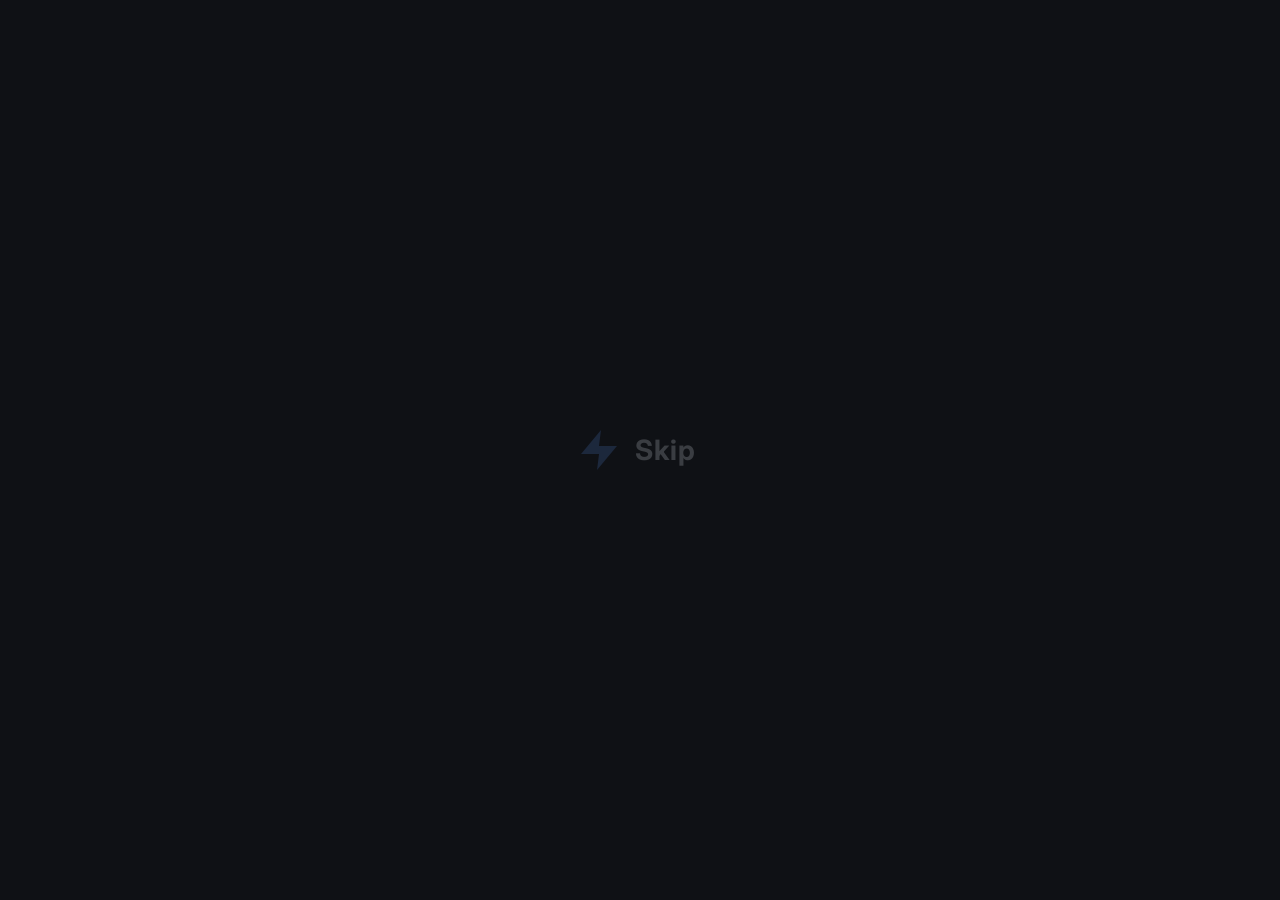
==== index.html @ 9372c8f4 "Add files via upload" ====
<!DOCTYPE html>
<html lang="en">
<head>
    <meta charset="UTF-8">
    <meta name="viewport" content="width=device-width, initial-scale=1.0, maximum-scale=1.0, user-scalable=no">
    <title>Skip | Chat</title>
    <link rel="preconnect" href="https://fonts.googleapis.com">
    <link href="https://fonts.googleapis.com/css2?family=Inter:wght@400;500;600;700&display=swap" rel="stylesheet">
    <link rel="stylesheet" href="style.css">
    <script src="https://unpkg.com/peerjs@1.5.2/dist/peerjs.min.js"></script>
</head>
<body>
    <div id="toast-container"></div>

    <!-- Shown immediately while Firebase determines if you're already logged in,
         so returning users don't see a flash of the login form every time.
         Held on screen for a minimum duration in app.js (not just "until auth
         resolves") so the trace animation always gets to play through fully. -->
    <div id="auth-loading-screen">
        <div class="brand-container">
            <!-- Lightning logo: a dim "base" glyph always visible, with a stroke that
                 traces its outline and a fill that "strikes" in with a glow. -->
            <svg class="skip-lightning" viewBox="0 0 24 24" xmlns="http://www.w3.org/2000/svg">
                <defs>
                    <!-- Static blur only — the glow is created by animating this
                         duplicate shape's opacity/scale, never by animating the
                         filter itself. iOS Safari is unreliable at animating
                         `filter: drop-shadow()` (it can just silently not render),
                         but animating opacity/transform on a pre-blurred copy works
                         everywhere. -->
                    <filter id="skipLogoGlowBlur" x="-60%" y="-60%" width="220%" height="220%">
                        <feGaussianBlur stdDeviation="2.2" />
                    </filter>
                </defs>
                <path class="lightning-base" d="M13 2L3 14h9l-1 8 10-12h-9l1-8z" />
                <path class="lightning-glow" d="M13 2L3 14h9l-1 8 10-12h-9l1-8z" filter="url(#skipLogoGlowBlur)" />
                <path class="lightning-fill" d="M13 2L3 14h9l-1 8 10-12h-9l1-8z" />
                <path class="lightning-stroke" d="M13 2L3 14h9l-1 8 10-12h-9l1-8z" />
            </svg>
            <!-- "Skip" wordmark, traced the same way as the logo for a unified feel.
                 dominant-baseline + y="50%" keeps it vertically centered on the logo. -->
            <svg class="skip-text-svg" viewBox="0 0 80 48" xmlns="http://www.w3.org/2000/svg">
                <defs>
                    <filter id="skipTextGlowBlur" x="-60%" y="-60%" width="220%" height="220%">
                        <feGaussianBlur stdDeviation="2.6" />
                    </filter>
                </defs>
                <text class="text-base" x="0" y="50%" dominant-baseline="central">Skip</text>
                <text class="text-glow" x="0" y="50%" dominant-baseline="central" filter="url(#skipTextGlowBlur)">Skip</text>
                <text class="text-fill" x="0" y="50%" dominant-baseline="central">Skip</text>
                <text class="text-stroke" x="0" y="50%" dominant-baseline="central">Skip</text>
            </svg>
        </div>
    </div>

    <div id="auth-section" style="display: none;">
        <div class="auth-logo">
            <svg width="40" height="40" viewBox="0 0 24 24" class="auth-logo-icon">
                <defs>
                    <filter id="authLogoGlowBlur" x="-60%" y="-60%" width="220%" height="220%">
                        <feGaussianBlur stdDeviation="2" />
                    </filter>
                </defs>
                <path class="auth-logo-icon-base" d="M13 2L3 14h9l-1 8 10-12h-9l1-8z"/>
                <path class="auth-logo-icon-glow" d="M13 2L3 14h9l-1 8 10-12h-9l1-8z" filter="url(#authLogoGlowBlur)"/>
                <path class="auth-logo-icon-fill" d="M13 2L3 14h9l-1 8 10-12h-9l1-8z"/>
            </svg>
            <span>Skip</span>
        </div>

        <!-- LOGIN VIEW -->
        <div id="auth-login-view">
            <h2>Welcome back</h2>
            <p class="auth-sub">We're so excited to see you again!</p>

            <div class="auth-field">
                <label for="login-email">Email</label>
                <input type="email" id="login-email" placeholder="you@example.com" autocomplete="email">
                <span class="auth-field-error" id="login-email-error"></span>
            </div>
            <div class="auth-field">
                <label for="login-password">Password</label>
                <input type="password" id="login-password" placeholder="••••••••" autocomplete="current-password">
                <span class="auth-field-error" id="login-password-error"></span>
            </div>

            <div class="auth-form-error" id="login-form-error" style="display:none;"></div>

            <button id="login-btn"><span class="btn-label">Log In</span><span class="btn-spinner" style="display:none;"></span></button>

            <p class="auth-switch">Need an account? <a id="show-register-link">Register</a></p>
        </div>

        <!-- REGISTER VIEW -->
        <div id="auth-register-view" style="display: none;">
            <h2>Create an account</h2>
            <p class="auth-sub">Join Skip in a few seconds</p>

            <!-- Identity comes first and gets its own visual weight — a live avatar
                 preview next to the username input, instead of a username field that
                 looked identical to (and got lost among) the credential fields below. -->
            <div class="auth-identity">
                <div class="auth-identity-avatar" id="reg-avatar-preview">?</div>
                <div class="auth-field auth-field-username">
                    <label for="reg-username">Username</label>
                    <div class="auth-username-wrap">
                        <span class="auth-username-at">@</span>
                        <input type="text" id="reg-username" placeholder="noxy" autocomplete="off" maxlength="20">
                    </div>
                    <span class="auth-field-error" id="reg-username-error"></span>
                </div>
            </div>

            <div class="auth-divider"><span>Account details</span></div>

            <div class="auth-field">
                <label for="reg-email">Email</label>
                <input type="email" id="reg-email" placeholder="you@example.com" autocomplete="email">
                <span class="auth-field-error" id="reg-email-error"></span>
            </div>
            <div class="auth-field">
                <label for="reg-password">Password</label>
                <input type="password" id="reg-password" placeholder="At least 6 characters" autocomplete="new-password">
                <span class="auth-field-error" id="reg-password-error"></span>
            </div>
            <div class="auth-field">
                <label for="reg-password-confirm">Confirm Password</label>
                <input type="password" id="reg-password-confirm" placeholder="••••••••" autocomplete="new-password">
                <span class="auth-field-error" id="reg-password-confirm-error"></span>
            </div>

            <div class="auth-form-error" id="register-form-error" style="display:none;"></div>

            <button id="register-btn"><span class="btn-label">Create Account</span><span class="btn-spinner" style="display:none;"></span></button>

            <p class="auth-switch">Already have an account? <a id="show-login-link">Log In</a></p>
        </div>
    </div>

    <div id="app-container" style="display: none;">
        <!-- Far Left: Server Sidebar -->
        <div id="server-sidebar">
            <div class="server-icon active" id="home-btn" title="Direct Messages">
                <svg width="26" height="26" viewBox="0 0 24 24" fill="currentColor"><path d="M13 2L3 14h9l-1 8 10-12h-9l1-8z"/></svg>
            </div>
            <div class="server-list-separator"></div>
            <div id="server-list"></div>
            <div class="server-icon" id="create-server-btn" title="Create Server">
                <svg width="20" height="20" viewBox="0 0 24 24" fill="none" stroke="currentColor" stroke-width="2.5"><line x1="12" y1="5" x2="12" y2="19"/><line x1="5" y1="12" x2="19" y2="12"/></svg>
            </div>
            <div class="server-icon" id="join-server-btn" title="Join Server">
                <svg width="20" height="20" viewBox="0 0 24 24" fill="none" stroke="currentColor" stroke-width="2"><circle cx="12" cy="12" r="10"></circle><line x1="2" y1="12" x2="22" y2="12"></line><path d="M12 2a15.3 15.3 0 0 1 4 10 15.3 15.3 0 0 1-4 10 15.3 15.3 0 0 1-4-10 15.3 15.3 0 0 1 4-10z"></path></svg>
            </div>
        </div>

        <!-- Middle: Channel Sidebar -->
        <div id="channel-sidebar">
            <div id="sidebar-header">
                <div style="flex-grow: 1; display:flex; flex-direction:column; justify-content:flex-start; width: 100%;">
                    <div id="server-header-clickable">
                        <h3 id="server-name-display">Friends & DMs</h3>
                        <span id="server-dropdown-arrow" style="display: none;">▼</span>
                    </div>
                    <div id="server-stats-display" style="display:none; font-size:11px; color:rgba(255,255,255,0.7); text-shadow: 0 1px 2px rgba(0,0,0,0.8); margin-top:2px; padding-left:6px;"></div>
                </div>
                
                <div id="server-dropdown" style="display: none;">
                    <div class="dropdown-item" id="menu-server-settings" style="display: none;">
                        <svg class="svg-icon" viewBox="0 0 24 24"><path d="M12 15a3 3 0 1 0 0-6 3 3 0 0 0 0 6Z"/><path d="M19.4 15a1.65 1.65 0 0 0 .33 1.82l.06.06a2 2 0 0 1 0 2.83 2 2 0 0 1-2.83 0l-.06-.06a1.65 1.65 0 0 0-1.82-.33 1.65 1.65 0 0 0-1 1.51V21a2 2 0 0 1-2 2 2 2 0 0 1-2-2v-.09A1.65 1.65 0 0 0 9 19.4a1.65 1.65 0 0 0-1.82.33l-.06.06a2 2 0 0 1-2.83 0 2 2 0 0 1 0-2.83l.06-.06a1.65 1.65 0 0 0 .33-1.82 1.65 1.65 0 0 0-1.51-1H3a2 2 0 0 1-2-2 2 2 0 0 1 2-2h.09A1.65 1.65 0 0 0 4.6 9a1.65 1.65 0 0 0-.33-1.82l-.06-.06a2 2 0 0 1 0-2.83 2 2 0 0 1 2.83 0l.06.06a1.65 1.65 0 0 0 1.82.33H9a1.65 1.65 0 0 0 1-1.51V3a2 2 0 0 1 2-2 2 2 0 0 1 2 2v.09a1.65 1.65 0 0 0 1 1.51 1.65 1.65 0 0 0 1.82-.33l.06-.06a2 2 0 0 1 2.83 0 2 2 0 0 1 0 2.83l-.06.06a1.65 1.65 0 0 0-.33 1.82V9a1.65 1.65 0 0 0 1.51 1H21a2 2 0 0 1 2 2 2 2 0 0 1-2 2h-.09a1.65 1.65 0 0 0-1.51 1Z"/></svg> Server Settings
                    </div>
                    <div class="dropdown-item" id="menu-add-category" style="display: none;">
                        <svg class="svg-icon" viewBox="0 0 24 24"><path d="M4 20h16a2 2 0 0 0 2-2V8a2 2 0 0 0-2-2h-7.93a2 2 0 0 1-1.66-.9l-.82-1.2A2 2 0 0 0 7.93 3H4a2 2 0 0 0-2 2v13c0 1.1.9 2 2 2Z"/><line x1="12" y1="10" x2="12" y2="16"/><line x1="9" y1="13" x2="15" y2="13"/></svg> Add Category
                    </div>
                    <div class="dropdown-item" id="menu-add-text" style="display: none;">
                        <svg class="svg-icon" viewBox="0 0 24 24"><line x1="4" y1="9" x2="20" y2="9"></line><line x1="4" y1="15" x2="20" y2="15"></line><line x1="10" y1="3" x2="8" y2="21"></line><line x1="16" y1="3" x2="14" y2="21"></line></svg> Add Text Channel
                    </div>
                    <div class="dropdown-item" id="menu-add-voice" style="display: none;">
                        <svg class="svg-icon" viewBox="0 0 24 24"><polygon points="11 5 6 9 2 9 2 15 6 15 11 19 11 5"></polygon><path d="M19.07 4.93a10 10 0 0 1 0 14.14M15.54 8.46a5 5 0 0 1 0 7.07"></path></svg> Add Voice Channel
                    </div>
                    <div class="dropdown-item" id="menu-add-download" style="display: none;">
                        <svg class="svg-icon" viewBox="0 0 24 24"><path d="M21 15v4a2 2 0 0 1-2 2H5a2 2 0 0 1-2-2v-4"/><polyline points="7 10 12 15 17 10"/><line x1="12" y1="15" x2="12" y2="3"/></svg> Add Download Channel
                    </div>
                    <div class="dropdown-item invite-item" id="menu-invite">
                        <svg class="svg-icon" viewBox="0 0 24 24"><path d="M16 21v-2a4 4 0 0 0-4-4H5a4 4 0 0 0-4 4v2"></path><circle cx="8.5" cy="7" r="4"></circle><line x1="20" y1="8" x2="20" y2="14"></line><line x1="23" y1="11" x2="17" y2="11"></line></svg> Invite People
                    </div>
                    <div style="height:1px; background:var(--border-color); margin:5px 0;"></div>
                    <div class="dropdown-item" id="menu-leave-server" style="display: none; color: var(--accent-danger);">
                        <svg class="svg-icon" viewBox="0 0 24 24"><path d="M9 21H5a2 2 0 0 1-2-2V5a2 2 0 0 1 2-2h4"></path><polyline points="16 17 21 12 16 7"></polyline><line x1="21" y1="12" x2="9" y2="12"></line></svg> Leave Server
                    </div>
                </div>
            </div>
            
            <div id="home-sidebar-content">
                <div class="home-nav-item active" id="nav-home-btn">
                    <svg width="20" height="20" viewBox="0 0 24 24" fill="none" stroke="currentColor" stroke-width="2"><path d="M3 9l9-7 9 7v11a2 2 0 0 1-2 2H5a2 2 0 0 1-2-2z"/><polyline points="9 22 9 12 15 12 15 22"/></svg>
                    <span>Home</span>
                </div>
                <div class="home-nav-item" id="nav-news-btn">
                    <svg width="20" height="20" viewBox="0 0 24 24" fill="none" stroke="currentColor" stroke-width="2"><path d="M19 20H5a2 2 0 0 1-2-2V6a2 2 0 0 1 2-2h10a2 2 0 0 1 2 2v1m2 13a2 2 0 0 1-2-2V7m2 13a2 2 0 0 0 2-2V9a2 2 0 0 0-2-2h-2m-4-3H9M7 16h6M7 8h6v4H7V8z"/></svg>
                    <span>News & Updates</span>
                </div>
                <div class="home-nav-item" id="nav-friends-btn">
                    <svg width="20" height="20" viewBox="0 0 24 24"><path fill="currentColor" d="M12 11a4 4 0 1 0 0-8 4 4 0 0 0 0 8zm0 2c-2.67 0-8 1.34-8 4v3h16v-3c0-2.66-5.33-4-8-4z"/></svg>
                    <span>Friends</span>
                </div>
                <div class="home-nav-item" id="nav-requests-btn">
                    <svg width="20" height="20" viewBox="0 0 24 24"><path fill="currentColor" d="M15 12c2.21 0 4-1.79 4-4s-1.79-4-4-4-4 1.79-4 4 1.79 4 4 4zm-9-2V7H4v3H1v2h3v3h2v-3h3v-2H6zm9 4c-2.67 0-8 1.34-8 4v3h16v-3c0-2.66-5.33-4-8-4z"/></svg>
                    <span>Requests</span>
                    <div id="fr-badge" class="unread-indicator pill" style="display: none; position: relative; top: 0; right: 0; margin-left: auto;"></div>
                </div>
                <div class="channel-category" style="margin-top: 15px; margin-bottom: 5px; cursor: default;">Direct Messages</div>
                <div id="dm-list"></div>
            </div>

            <div id="channel-list" style="display: none;"></div>
            
            <div id="voice-controls-area" style="display: none;">
                <div id="voice-status">
                    <svg width="16" height="16" viewBox="0 0 24 24" fill="none" stroke="var(--accent-success)" stroke-width="2"><path d="M22 11.08V12a10 10 0 1 1-5.93-9.14"></path><polyline points="22 4 12 14.01 9 11.01"></polyline></svg>
                    <span style="margin-left:5px;">Voice Connected</span>
                </div>
                <div id="voice-controls">
                    <button id="mute-btn" class="vc-btn" title="Toggle Mute"><svg width="20" height="20" viewBox="0 0 24 24" fill="none" stroke="currentColor" stroke-width="2"><path d="M12 2a3 3 0 0 0-3 3v7a3 3 0 0 0 6 0V5a3 3 0 0 0-3-3Z"></path><path d="M19 10v2a7 7 0 0 1-14 0v-2"></path><line x1="12" y1="19" x2="12" y2="22"></line></svg></button>
                    <button id="deafen-btn" class="vc-btn" title="Toggle Deafen"><svg width="20" height="20" viewBox="0 0 24 24" fill="none" stroke="currentColor" stroke-width="2"><path d="M3 18v-6a9 9 0 0 1 18 0v6"></path><path d="M21 19a2 2 0 0 1-2 2h-1a2 2 0 0 1-2-2v-3a2 2 0 0 1 2-2h3zM3 19a2 2 0 0 0 2 2h1a2 2 0 0 0 2-2v-3a2 2 0 0 0-2-2H3z"></path></svg></button>
                    <button id="disconnect-vc-btn" class="vc-btn" title="Disconnect" style="color: var(--accent-danger);"><svg width="20" height="20" viewBox="0 0 24 24" fill="none" stroke="currentColor" stroke-width="2"><path d="M10.68 13.31a16 16 0 0 0 3.41 2.6l1.27-1.27a2 2 0 0 1 2.11-.45 12.84 12.84 0 0 0 2.81.7 2 2 0 0 1 1.72 2v3a2 2 0 0 1-2.18 2 19.79 19.79 0 0 1-8.63-3.07 19.42 19.42 0 0 1-3.33-2.67m-2.67-3.34a19.79 19.79 0 0 1-3.07-8.63A2 2 0 0 1 4.11 2h3a2 2 0 0 1 2 1.72 12.84 12.84 0 0 0 .7 2.81 2 2 0 0 1-.45 2.11L8.09 9.91"></path><line x1="22" y1="2" x2="2" y2="22"></line></svg></button>
                </div>
            </div>

            
        </div>
        <div id="user-controls-dock">
            <div class="uc-profile-section" id="uc-profile-trigger" title="User Menu">
                <div class="avatar-container">
                    <img id="my-avatar" class="avatar-small" src="" alt="Me">
                    <div id="my-status-indicator" class="status-indicator status-online"></div>
                </div>
                <div id="user-info">
                    <div id="user-display" style="font-weight: 600; color: var(--text-bright); font-size:14px;">User</div>
                    <div id="user-tag-display" style="font-size: 11px; color: var(--text-muted);">#0000</div>
                </div>
            </div>
            
            <div class="uc-actions">
                <button id="open-settings-btn" class="uc-btn" title="User Settings">
                    <svg width="20" height="20" viewBox="0 0 24 24" fill="none" stroke="currentColor" stroke-width="2"><path d="M12 15a3 3 0 1 0 0-6 3 3 0 0 0 0 6Z"/><path d="M19.4 15a1.65 1.65 0 0 0 .33 1.82l.06.06a2 2 0 0 1 0 2.83 2 2 0 0 1-2.83 0l-.06-.06a1.65 1.65 0 0 0-1.82-.33 1.65 1.65 0 0 0-1 1.51V21a2 2 0 0 1-2 2 2 2 0 0 1-2-2v-.09A1.65 1.65 0 0 0 9 19.4a1.65 1.65 0 0 0-1.82.33l-.06.06a2 2 0 0 1-2.83 0 2 2 0 0 1 0-2.83l.06-.06a1.65 1.65 0 0 0 .33-1.82 1.65 1.65 0 0 0-1.51-1H3a2 2 0 0 1-2-2 2 2 0 0 1 2-2h.09A1.65 1.65 0 0 0 4.6 9a1.65 1.65 0 0 0-.33-1.82l-.06-.06a2 2 0 0 1 0-2.83 2 2 0 0 1 2.83 0l.06.06a1.65 1.65 0 0 0 1.82.33H9a1.65 1.65 0 0 0 1-1.51V3a2 2 0 0 1 2-2 2 2 0 0 1 2 2v.09a1.65 1.65 0 0 0 1 1.51 1.65 1.65 0 0 0 1.82-.33l.06-.06a2 2 0 0 1 2.83 0 2 2 0 0 1 0 2.83l-.06.06a1.65 1.65 0 0 0-.33 1.82V9a1.65 1.65 0 0 0 1.51 1H21a2 2 0 0 1 2 2 2 2 0 0 1-2 2h-.09a1.65 1.65 0 0 0-1.51 1Z"/></svg>
                </button>
            </div>
            
            <div id="status-selector" style="display:none; position: absolute; bottom: calc(100% + 12px); left: 0; width: 230px; background: #111214; border: 1px solid rgba(255,255,255,0.06); border-radius: 8px; padding: 8px; z-index: 200; box-shadow: 0 8px 24px rgba(0,0,0,0.6); animation: slideUp 0.15s ease; user-select: none;">
                
                <div class="status-option" id="quick-edit-profile" style="color:var(--text-bright);">
                    <svg width="18" height="18" viewBox="0 0 24 24" fill="none" stroke="currentColor" stroke-width="2"><path d="M12 20h9"></path><path d="M16.5 3.5a2.121 2.121 0 0 1 3 3L7 19l-4 1 1-4L16.5 3.5z"></path></svg> 
                    <span>Edit Profile</span>
                </div>
                
                <div style="height:1px; background:rgba(255,255,255,0.06); margin: 6px 4px;"></div>
                
                <div class="status-option" data-status="online">
                    <svg width="14" height="14" viewBox="0 0 24 24"><circle cx="12" cy="12" r="10" fill="var(--accent-success)"/></svg> 
                    <span>Online</span>
                </div>
                <div class="status-option" data-status="idle">
                    <svg width="14" height="14" viewBox="0 0 24 24"><path d="M12 22C17.5228 22 22 17.5228 22 12C22 6.47715 17.5228 2 12 2C11.4552 2 10.9205 2.04353 10.4 2.12646C13.6874 3.75475 16 7.15174 16 11.0001C16 15.6562 12.6397 19.5186 8.2435 20.3014C9.40871 21.3789 10.6559 22 12 22Z" fill="var(--accent-warning)"/></svg>
                    <span>Idle</span>
                </div>
                <div class="status-option" data-status="dnd">
                    <svg width="14" height="14" viewBox="0 0 24 24"><path d="M12 2C6.48 2 2 6.48 2 12C2 17.52 6.48 22 12 22C17.52 22 22 17.52 22 12C22 6.48 17.52 2 12 2ZM17 13H7V11H17V13Z" fill="var(--accent-danger)"/></svg>
                    <span>Do Not Disturb</span>
                </div>
                <div class="status-option" data-status="offline">
                    <svg width="14" height="14" viewBox="0 0 24 24"><path d="M12 2C6.48 2 2 6.48 2 12s4.48 10 10 10 10-4.48 10-10S17.52 2 12 2Zm0 16c-3.31 0-6-2.69-6-6s2.69-6 6-6 6 2.69 6 6-2.69 6-6 6Z" fill="var(--text-muted)"/></svg>
                    <span>Invisible</span>
                </div>
                
            </div>
        </div>

        <div id="main-view-container" style="flex-grow: 1; display: flex; position: relative;">
            
            <!-- Home / Friends View -->
            <div id="home-area" style="display: flex; flex-direction: column; width: 100%;">
                <div id="home-header" style="padding: 15px; border-bottom: 1px solid var(--border-color); display: flex; align-items: center;">
                    <button id="mobile-back-btn-home" class="mobile-back-btn" title="Back">
                        <svg width="24" height="24" viewBox="0 0 24 24" fill="none" stroke="currentColor" stroke-width="2"><line x1="19" y1="12" x2="5" y2="12"></line><polyline points="12 19 5 12 12 5"></polyline></svg>
                    </button>
                    <div id="home-header-home" style="display: flex; align-items: center; width: 100%;">
                        <svg width="22" height="22" viewBox="0 0 24 24" fill="none" stroke="currentColor" stroke-width="2" style="color: var(--text-muted);"><path d="M3 9l9-7 9 7v11a2 2 0 0 1-2 2H5a2 2 0 0 1-2-2z"/><polyline points="9 22 9 12 15 12 15 22"/></svg>
                        <span style="font-weight: 600; margin-left: 10px; font-size: 16px; color: var(--text-bright);">Home</span>
                    </div>
                    <div id="home-header-news" style="display: none; align-items: center; width: 100%;">
                        <svg width="22" height="22" viewBox="0 0 24 24" fill="none" stroke="currentColor" stroke-width="2" style="color: var(--text-muted);"><path d="M19 20H5a2 2 0 0 1-2-2V6a2 2 0 0 1 2-2h10a2 2 0 0 1 2 2v1m2 13a2 2 0 0 1-2-2V7m2 13a2 2 0 0 0 2-2V9a2 2 0 0 0-2-2h-2m-4-3H9M7 16h6M7 8h6v4H7V8z"/></svg>
                        <span style="font-weight: 600; margin-left: 10px; font-size: 16px; color: var(--text-bright);">Skip Changelog</span>
                    </div>
                    <div id="home-header-friends" style="display: flex; align-items: center; width: 100%;">
                        <svg width="22" height="22" viewBox="0 0 24 24" style="color: var(--text-muted);"><path fill="currentColor" d="M12 11a4 4 0 1 0 0-8 4 4 0 0 0 0 8zm0 2c-2.67 0-8 1.34-8 4v3h16v-3c0-2.66-5.33-4-8-4z"/></svg>
                        <span style="font-weight: 600; margin-left: 10px; font-size: 16px; color: var(--text-bright);">Friends</span>
                        <div class="header-divider"></div>
                        <button id="add-friend-btn-green" class="green-btn">Add Friend</button>
                    </div>
                    <div id="home-header-requests" style="display: none; align-items: center; width: 100%;">
                        <svg width="22" height="22" viewBox="0 0 24 24" style="color: var(--text-muted);"><path fill="currentColor" d="M15 12c2.21 0 4-1.79 4-4s-1.79-4-4-4-4 1.79-4 4 1.79 4 4 4zm-9-2V7H4v3H1v2h3v3h2v-3h3v-2H6zm9 4c-2.67 0-8 1.34-8 4v3h16v-3c0-2.66-5.33-4-8-4z"/></svg>
                        <span style="font-weight: 600; margin-left: 10px; font-size: 16px; color: var(--text-bright);">Friend Requests</span>
                    </div>
                </div>
                <div id="home-content" style="flex-grow: 1; padding: 20px; overflow-y: auto;"></div>
            </div>

            <!-- Chat Area -->
            <div id="chat-area" style="display: none; flex-direction: column; width: 100%;">
                <div id="chat-header">
                    <button id="mobile-back-btn" class="mobile-back-btn" title="Back">
                        <svg width="24" height="24" viewBox="0 0 24 24" fill="none" stroke="currentColor" stroke-width="2"><line x1="19" y1="12" x2="5" y2="12"></line><polyline points="12 19 5 12 12 5"></polyline></svg>
                    </button>
                    <span id="chat-title" style="color: var(--text-bright);">Select a chat</span>
                    <span id="invite-code-display" style="display: none;"></span>
                    <div style="flex-grow: 1;"></div>
                    <button id="toggle-members-btn" class="small-btn" style="display: none; font-size: 16px; padding: 4px 8px; background: transparent; color: var(--text-muted);" title="Toggle Member List">
                        <svg width="22" height="22" viewBox="0 0 24 24" fill="currentColor"><path d="M12 11a4 4 0 1 0 0-8 4 4 0 0 0 0 8zm0 2c-2.67 0-8 1.34-8 4v3h16v-3c0-2.66-5.33-4-8-4z"/></svg>
                    </button>
                </div>
                
                <div id="chat-loading-spinner" style="display:none; text-align:center; padding: 10px; color: var(--text-muted); font-size: 12px;">
                    <svg class="loading-spinner" width="20" height="20" viewBox="0 0 24 24" fill="none" stroke="currentColor" stroke-width="2" style="vertical-align: middle; margin-right:5px;"><circle cx="12" cy="12" r="10"></circle><path d="M12 2a10 10 0 0 1 10 10"></path></svg> Loading older messages...
                </div>

                <!-- Messages + sticker overlay wrapper -->
                <div id="messages-wrapper">
                    <div id="messages"></div>
                    <!-- Sticker layer is created dynamically inside #messages by app.js so it scrolls
                         together with the message it's anchored to, and survives chat switches -->
                    <!-- Sticker visibility toggle (appears on hover) -->
                    <button id="sticker-hide-btn" title="Hide emoji stickers" style="display:none;">
                        <svg width="14" height="14" viewBox="0 0 24 24" fill="none" stroke="currentColor" stroke-width="2.5"><path d="M17.94 17.94A10.07 10.07 0 0 1 12 20c-7 0-11-8-11-8a18.45 18.45 0 0 1 5.06-5.94M9.9 4.24A9.12 9.12 0 0 1 12 4c7 0 11 8 11 8a18.5 18.5 0 0 1-2.16 3.19m-6.72-1.07a3 3 0 1 1-4.24-4.24"/><line x1="1" y1="1" x2="23" y2="23"/></svg>
                    </button>
                </div>

                <div id="typing-indicator" style="display: none;"></div>

                <div id="scroll-bottom-btn">
                    <svg width="16" height="16" viewBox="0 0 24 24" fill="none" stroke="currentColor" stroke-width="2.5"><polyline points="6 9 12 15 18 9"></polyline></svg>
                </div>
                
                <div id="message-input-area">
                    <div id="reply-banner" style="display: none;">
                        <span id="reply-banner-text">Replying to User</span>
                        <button id="cancel-reply-btn" title="Cancel Reply">✖</button>
                    </div>

                    <div id="attachment-preview-area" style="display: none;">
                        <div class="attachment-preview-wrapper">
                            <img id="attachment-preview-img" src="" style="display:none;">
                            <video id="attachment-preview-vid" controls style="display:none; max-width:200px; max-height:120px; border-radius:6px;"></video>
                            <div id="attachment-preview-file" style="display:none;"></div>
                            <button id="remove-attachment-btn" title="Remove Attachment">✖</button>
                        </div>
                    </div>
                    
                    <div id="mention-menu" style="display: none;"></div>

                    <div id="message-input-wrapper">
                        <!-- Attachment button -->
                        <button id="upload-file-btn" disabled title="Add Attachment" class="input-action-btn">
                            <svg width="22" height="22" viewBox="0 0 24 24" fill="none" stroke="currentColor" stroke-width="2"><path d="M21.44 11.05l-9.19 9.19a6 6 0 0 1-8.49-8.49l9.19-9.19a4 4 0 0 1 5.66 5.66l-9.2 9.19a2 2 0 0 1-2.83-2.83l8.49-8.48"></path></svg>
                        </button>
                        <input type="file" id="file-upload" accept="image/*,image/gif,video/*,audio/*,.pdf,.doc,.docx,.txt,.zip,.rar" style="display: none;">

                        <textarea id="msg-input" placeholder="Message..." disabled autocomplete="off" rows="1"></textarea>
                        
                        <!-- Emoji / GIF button (GIF accessible via emoji picker tab) -->
                        <button id="emoji-picker-btn" disabled title="Add Emoji" class="input-action-btn">
                            <span id="ep-icon-span"><svg width="22" height="22" viewBox="0 0 24 24" fill="none" stroke="currentColor" stroke-width="2"><circle cx="12" cy="12" r="10"></circle><path d="M8 14s1.5 2 4 2 4-2 4-2"></path><line x1="9" y1="9" x2="9.01" y2="9"></line><line x1="15" y1="9" x2="15.01" y2="9"></line></svg></span>
                        </button>

                        <button id="send-btn" disabled title="Send" class="send-btn-styled">
                            <svg width="20" height="20" viewBox="0 0 24 24"><path fill="currentColor" d="M2.01 21L23 12 2.01 3 2 10l15 2-15 2z"/></svg>
                        </button>
                    </div>
                    
                    <!-- Emoji Picker -->
                    <div id="emoji-picker" style="display: none;">
                        <div id="emoji-picker-tabs-wrap">
                            <button id="ep-tabs-arrow-left" class="ep-tabs-arrow" title="Scroll left" style="display:none;">‹</button>
                            <div id="emoji-picker-tabs"></div>
                            <button id="ep-tabs-arrow-right" class="ep-tabs-arrow" title="Scroll right" style="display:none;">›</button>
                        </div>
                        <input type="text" id="emoji-search" placeholder="Search emojis..." autocomplete="off">
                        <div id="emoji-picker-content"></div>
                    </div>

                    <div id="gif-picker" style="display: none;">
    <div id="gif-picker-header">
        <input type="text" id="gif-search-input" placeholder="Search GIFs (powered by KLIPY)..." autocomplete="off">
        <button id="gif-search-btn">🔍</button>
    </div>
    
    <div id="gif-grid"></div>
    <div id="gif-loading" style="display:none; text-align:center; padding:20px; color:var(--text-muted);">Loading GIFs...</div>
    
    <div id="gif-picker-footer">
        <p>Powered by KLIPY</p>
    </div>
</div>
                </div>
            </div>

            <!-- Member Sidebar -->
            <div id="member-sidebar" style="display: none;">
                <div id="mobile-member-close-area">
                    <h3 style="margin:0; font-size:14px; color: var(--text-bright);">Members</h3>
                    <button id="close-members-mobile-btn" class="small-btn" style="background: transparent; color: var(--text-muted);">✖</button>
                </div>
                <div id="member-list-content"></div>
            </div>
        </div>
    </div>
    
    <div id="hidden-audio-container" style="display:none;"></div>

        <!-- User Profile Popout -->
    <div id="global-user-profile-modal" style="display: none; position: fixed; top: 0; left: 0; width: 100vw; height: 100vh; background: transparent; z-index: 4000;">
        <div class="modal-content profile-popout" style="padding: 0; width: 340px; overflow: hidden; background: var(--bg-secondary); position: absolute; box-shadow: 0 8px 24px rgba(0,0,0,0.6); border: 1px solid var(--border-color); border-radius: 10px;">
            
            <!-- Studio Background Layer (Lives behind the banner and the card) -->
            <div id="gup-studio-layer" style="position:absolute; inset:0; z-index:0;"></div>
            
            <!-- Banner Layer -->
            <div id="gup-banner" style="height: 100px; width: 100%; background: var(--accent-primary); background-color: #0e1218; position: relative; border-radius: 10px 10px 0 0; overflow: hidden; z-index: 1;">
                <div style="position: absolute; top: 10px; right: 10px; display: flex; gap: 8px; z-index: 10;">
                    <div class="action-circle message-btn" id="gup-send-message" title="Message" style="background: rgba(0,0,0,0.6); color: white; display: none; width: 32px; height: 32px;">
                        <svg width="18" height="18" viewBox="0 0 24 24" fill="currentColor"><path d="M20 2H4c-1.1 0-2 .9-2 2v18l4-4h14c1.1 0 2-.9 2-2V4c0-1.1-.9-2-2-2z"/></svg>
                    </div>
                    <div class="action-circle green" id="gup-add-friend" title="Add Friend" style="background: rgba(0,0,0,0.6); color: var(--accent-success); display: none; width: 32px; height: 32px;">
                        <svg width="18" height="18" viewBox="0 0 24 24" fill="none" stroke="currentColor" stroke-width="2"><path d="M16 21v-2a4 4 0 0 0-4-4H5a4 4 0 0 0-4 4v2"></path><circle cx="8.5" cy="7" r="4"></circle><line x1="20" y1="8" x2="20" y2="14"></line><line x1="23" y1="11" x2="17" y2="11"></line></svg>
                    </div>
                    <div class="action-circle red" id="gup-remove-friend" title="Remove Friend" style="background: rgba(0,0,0,0.6); color: var(--accent-danger); display: none; width: 32px; height: 32px;">
                        <svg width="18" height="18" viewBox="0 0 24 24" fill="none" stroke="currentColor" stroke-width="2"><path d="M16 21v-2a4 4 0 0 0-4-4H5a4 4 0 0 0-4 4v2"></path><circle cx="8.5" cy="7" r="4"></circle><line x1="18" y1="8" x2="23" y2="13"></line><line x1="23" y1="8" x2="18" y2="13"></line></svg>
                    </div>
                </div>
            </div>

            <!-- Profile Info Layer (z-index: 2 forces it above everything) -->
            <div style="padding: 15px; position: relative; z-index: 2;">
                <div id="gup-avatar-wrapper" style="position: absolute; top: -50px; left: 15px; z-index: 10;">
                    <img id="gup-avatar" src="" style="width: 80px; height: 80px; border-radius: 50%; border: 5px solid var(--bg-secondary); background: var(--bg-secondary); object-fit: cover;">
                </div>
                
                <div id="gup-inner-card" style="margin-top: 35px; background: rgba(15, 17, 21, 0.3); backdrop-filter: blur(12px); padding: 16px; border-radius: 8px; border: 1px solid rgba(255,255,255,0.08); box-shadow: 0 4px 15px rgba(0,0,0,0.2);">
                    <div style="display: flex; align-items: center; gap: 8px;">
                        <h3 id="gup-username" style="margin: 0; font-size: 18px; color: var(--text-bright); font-weight:700;">Username</h3>
                        <div id="gup-badges" style="display: flex; gap: 4px; align-items: center;"></div>
                    </div>
                    <div id="gup-tag" style="color: var(--text-muted); font-size: 13px; margin-bottom: 10px;">#0000</div>
                    
                    <div id="gup-bio-container" style="display: none; margin-top: 12px; border-top: 1px solid rgba(255,255,255,0.06); padding-top: 12px;">
                        <div style="font-size:11px; color:var(--text-bright); text-transform:uppercase; font-weight:800; margin-bottom:6px;">About Me</div>
                        <div id="gup-bio" style="font-size: 13.5px; color: #dbdee1; white-space: pre-wrap; word-wrap: break-word; line-height: 1.4;"></div>
                    </div>

                    <div id="gup-roles-container" style="display: none; border-top: 1px solid rgba(255,255,255,0.06); padding-top: 12px; margin-top: 12px;"></div>
                </div>
            </div>
        </div>
    </div>

    <!-- Confirm Modal -->
    <div id="confirm-modal" class="modal-overlay" style="display: none; z-index: 6000;">
        <div class="modal-content text-center" style="width: 360px;">
            <h3 id="confirm-modal-title" style="color: var(--text-bright);">Confirm</h3>
            <p id="confirm-modal-desc" style="color: var(--text-main); margin-bottom: 20px; font-size: 14px; word-break: break-word;"></p>
            <div style="display: flex; gap: 10px;">
                <button id="confirm-modal-yes" style="background-color: var(--accent-danger); flex: 1;">Yes</button>
                <button id="confirm-modal-no" style="background-color: var(--bg-hover); flex: 1;">Cancel</button>
            </div>
        </div>
    </div>

    <!-- Input Modal -->
    <div id="input-modal" class="modal-overlay" style="display: none; z-index: 6000;">
        <div class="modal-content" style="width: 360px;">
            <h3 id="input-modal-title" style="color: var(--text-bright);">Title</h3>
            <p id="input-modal-desc" style="color: var(--text-main); margin-bottom: 15px; font-size: 14px; display: none;"></p>
            <input type="text" id="input-modal-field" placeholder="..." autocomplete="off">
            <div style="margin-top: 15px; display: flex; gap: 10px;">
                <button id="input-modal-submit" style="flex: 1;">Submit</button>
                <button id="input-modal-cancel" style="background-color: var(--bg-hover); flex: 1;">Cancel</button>
            </div>
        </div>
    </div>

    <!-- Alert Modal -->
    <div id="alert-modal" class="modal-overlay" style="display: none; z-index: 6000;">
        <div class="modal-content text-center" style="width: 360px;">
            <h3 id="alert-modal-title" style="color: var(--text-bright);">Notice</h3>
            <p id="alert-modal-desc" style="color: var(--text-main); margin-bottom: 20px; font-size: 14px; word-break: break-word;"></p>
            <button id="alert-modal-ok" style="width: 100%;">OK</button>
        </div>
    </div>

    <!-- What's New Popup -->
    <div id="whats-new-modal" class="modal-overlay" style="display: none; z-index: 6000;">
        <div class="modal-content" style="width: 380px;">
            <div style="display:flex; align-items:center; gap:10px; margin-bottom: 10px;">
                <svg width="22" height="22" viewBox="0 0 24 24" fill="none" stroke="var(--accent-primary)" stroke-width="2"><path d="M12 2L14.5 9H22L16 13.5L18 21L12 16.5L6 21L8 13.5L2 9H9.5L12 2Z"/></svg>
                <h3 style="color: var(--text-bright); margin: 0;">What's New in Skip</h3>
            </div>
            <div id="whats-new-title" style="color: var(--text-bright); font-weight: 600; font-size: 15px; margin-bottom: 6px;"></div>
            <p id="whats-new-desc" style="color: var(--text-main); margin-bottom: 20px; font-size: 13px; line-height: 1.5; word-break: break-word;"></p>
            <div style="display: flex; gap: 10px;">
                <button id="whats-new-view-btn" style="flex: 1;">See What's New</button>
                <button id="whats-new-dismiss-btn" style="background-color: var(--bg-hover); flex: 1;">Dismiss</button>
            </div>
        </div>
    </div>

    <!-- Browse Emoji.gg Modal -->
    <div id="emojigg-modal" class="modal-overlay" style="display: none; z-index: 6500;">
        <div class="modal-content emojigg-modal-content">
            <div style="display:flex; justify-content:space-between; align-items:center; margin-bottom:4px;">
                <h3 style="color: var(--text-bright); margin:0; display:flex; align-items:center; gap:8px;">
                    <svg viewBox="0 0 24 24" width="20" height="20" fill="none" xmlns="http://www.w3.org/2000/svg">
                        <circle cx="10.5" cy="12.5" r="8" fill="currentColor" opacity="0.14"/>
                        <circle cx="10.5" cy="12.5" r="8" stroke="currentColor" stroke-width="1.6"/>
                        <circle cx="7.6" cy="10.6" r="1.15" fill="currentColor"/>
                        <circle cx="13.4" cy="10.6" r="1.15" fill="currentColor"/>
                        <path d="M7 14.2c1 1.3 2.3 2 3.5 2s2.5-.7 3.5-2" stroke="currentColor" stroke-width="1.6" stroke-linecap="round" fill="none"/>
                        <circle cx="18.5" cy="5.8" r="3.4" fill="var(--bg-secondary)"/>
                        <circle cx="18.5" cy="5.8" r="3.4" stroke="currentColor" stroke-width="1.3" fill="none"/>
                        <path d="M18.5 4.1v3.4M16.8 5.8h3.4" stroke="currentColor" stroke-width="1.3" stroke-linecap="round"/>
                    </svg>
                    Browse Emoji.gg
                </h3>
                <button id="emojigg-modal-close" class="fs-close-btn-mobile" title="Close" style="position:static;">✖</button>
            </div>
            <p style="color: var(--text-muted); font-size: 13px; margin: 4px 0 12px;">
                Search thousands of community emojis and add your favorites straight to
                <strong id="emojigg-target-label" style="color: var(--text-main);">your personal library</strong>.
                Data provided by <a href="https://emoji.gg" target="_blank" rel="noopener" style="color: var(--accent-primary);">emoji.gg</a>.
            </p>
            <div style="display:flex; gap:8px; margin-bottom: 10px; flex-wrap: wrap;">
                <input type="text" id="emojigg-modal-search" class="fs-input" placeholder="Search by name…" style="margin:0; flex:1; min-width: 140px;">
                <select id="emojigg-modal-category" class="fs-input" style="margin:0; width: 130px; flex-shrink:0;">
                    <option value="">All categories</option>
                </select>
            </div>
            <div id="emojigg-modal-grid" class="emojigg-grid"></div>
            <div id="emojigg-modal-loadmore" class="ep-emojigg-loading-more" style="display:none;">Loading more…</div>
        </div>
    </div>


    <!-- Image / File Viewer -->
    <div id="image-modal" style="display: none;">
        <div id="close-image-modal" title="Close">✖</div>
        <a id="download-image-btn" href="" download="file" title="Download">
            <svg width="24" height="24" viewBox="0 0 24 24" fill="none" stroke="currentColor" stroke-width="2"><path d="M21 15v4a2 2 0 0 1-2 2H5a2 2 0 0 1-2-2v-4"></path><polyline points="7 10 12 15 17 10"></polyline><line x1="12" y1="15" x2="12" y2="3"></line></svg>
        </a>
        <img id="enlarged-image" src="" alt="Enlarged">
    </div>

    <div id="context-menu" style="display: none;"></div>

    <!-- User Settings Modal -->
    <div id="user-settings-modal" class="fs-modal-overlay">
        <div class="fs-modal-layout">
            <div class="fs-sidebar" id="us-sidebar">
                <div style="display: flex; justify-content: space-between; align-items: center; margin-bottom: 10px;">
                    <h3><span style="color: var(--text-muted); font-size: 11px; font-weight:bold; text-transform:uppercase; letter-spacing: 0.05em;">User Settings</span></h3>
                    <button id="close-user-settings-btn" class="fs-close-btn-mobile" title="Close">✖</button>
                </div>
                <div class="fs-tab active" data-tab="account" id="tab-us-account">My Account</div>
                <div class="fs-tab" data-tab="security" id="tab-us-security">Security</div>
                <div class="fs-tab" data-tab="emojis" id="tab-us-emojis">Personal Emojis</div>
		        <div class="fs-tab" data-tab="decorations" id="tab-us-decorations">Avatar Decorations</div>
                <div class="fs-tab" data-tab="advanced" id="tab-us-advanced">Advanced</div>

                <div class="fs-tab" data-tab="admin" id="tab-us-admin" style="display: none; color: var(--accent-purple);">👑 Admin Dashboard</div>

                <div style="height: 1px; background: var(--border-color); margin: 10px 0;"></div>
                <div class="fs-tab" id="us-logout-btn" style="color: var(--accent-danger);">Log Out</div>

                <div style="display: flex; justify-content: space-between; align-items: center; margin-bottom: 10px; position: absolute; bottom: 0px;">
                    <h3><span style="color: var(--text-muted); font-size: 11px; font-weight:bold; text-transform:uppercase; letter-spacing: 0.05em;">Version 2.2.5-may005B</span></h3>
                    <button id="close-user-settings-btn" class="fs-close-btn-mobile" title="Close">✖</button>
                </div>

            </div>
            
            <div class="fs-content-area" id="us-content">

				<div style="display: flex; align-items: center; margin-bottom: 20px;">
                    <button class="mobile-back-btn fs-mobile-back" id="us-mobile-back">
                        <svg width="24" height="24" viewBox="0 0 24 24" fill="none" stroke="currentColor" stroke-width="2"><line x1="19" y1="12" x2="5" y2="12"></line><polyline points="12 19 5 12 12 5"></polyline></svg>
                    </button>
                    <h2 style="margin: 0; color: var(--text-bright);">User Settings</h2>
                </div>

		<div class="ss-pane" id="pane-us-decorations" style="display: none;">
    			<h3 style="color:var(--text-muted); font-size:11px; text-transform:uppercase; letter-spacing:0.05em; margin-bottom:15px;">Shop / Inventory</h3>
    			<p style="color: var(--text-muted); font-size: 14px; margin-bottom: 20px;">Equip an animated avatar decoration to show off in chat and profiles.</p>
    
    			<div id="us-decorations-grid" style="display: flex; flex-wrap: wrap; gap: 15px;">
        		</div>
		</div>

        <div class="ss-pane" id="pane-us-advanced" style="display: none;">
            <h3 style="color:var(--text-muted); font-size:11px; text-transform:uppercase; letter-spacing:0.05em; margin-bottom:15px;">Emoji.gg</h3>
            <label class="toggle-row">
                <div>
                    <strong style="color: var(--text-bright);">Preload Emoji.gg Library</strong>
                    <span style="color: var(--text-muted); font-size: 12px; display:block; max-width: 420px;">
                        Adds a <svg viewBox="0 0 24 24" width="13" height="13" fill="none" xmlns="http://www.w3.org/2000/svg" style="vertical-align:-2px;"><circle cx="10.5" cy="12.5" r="8" fill="currentColor" opacity="0.14"/><circle cx="10.5" cy="12.5" r="8" stroke="currentColor" stroke-width="1.6"/><circle cx="7.6" cy="10.6" r="1.15" fill="currentColor"/><circle cx="13.4" cy="10.6" r="1.15" fill="currentColor"/><path d="M7 14.2c1 1.3 2.3 2 3.5 2s2.5-.7 3.5-2" stroke="currentColor" stroke-width="1.6" stroke-linecap="round" fill="none"/><circle cx="18.5" cy="5.8" r="3.4" fill="var(--bg-secondary)"/><circle cx="18.5" cy="5.8" r="3.4" stroke="currentColor" stroke-width="1.3" fill="none"/><path d="M18.5 4.1v3.4M16.8 5.8h3.4" stroke="currentColor" stroke-width="1.3" stroke-linecap="round"/></svg> tab to your Emoji Picker with the full Emoji.gg library (thousands of emojis) ready
                        to search, send, react with, or drag in as stickers — without permanently adding any of them
                        to your personal emoji list. Nothing downloads until you actually open that tab.
                    </span>
                </div>
                <input type="checkbox" id="us-preload-emojigg-toggle">
            </label>
        </div>


                <!-- Admin Dashboard Tab -->
<div class="ss-pane" id="pane-us-admin" style="display: none;">
    <h3 style="color:var(--accent-purple); font-size:11px; text-transform:uppercase; letter-spacing:0.05em; margin-bottom:15px;">Manage User Badges</h3>
    
    <div style="padding:15px; background:var(--bg-main); border-radius:8px; border:1px solid var(--border-color); margin-bottom:20px;">
        <p style="color:var(--text-muted); font-size:13px; margin:0 0 15px 0;">Grant or revoke badges for any user. Enter their exact login email.</p>
        
        <label class="fs-label">Target User Email</label>
        <input type="email" id="admin-target-email" placeholder="user@example.com" class="fs-input" autocomplete="off">
        
        <label class="fs-label">Select Badge</label>
        <select id="admin-badge-select" class="fs-input">
            <option value="developer">Skip Developer</option>
            <option value="early">Early Supporter</option>
            <option value="bug_hunter">Bug Hunter</option>
        </select>
        
        <div style="display: flex; gap: 10px; margin-top: 10px;">
            <button id="admin-grant-btn" style="background-color: var(--accent-success); flex: 1;">Grant Badge</button>
            <button id="admin-revoke-btn" style="background-color: var(--accent-danger); flex: 1;">Revoke Badge</button>
        </div>
    </div>
</div>
                
                
<!-- Account Tab -->
<div class="ss-pane" id="pane-us-account" style="display: block;">
    
    <!-- 1. PROFILE INFO (Grouped at the top for quick access) -->
    <h3 style="color:var(--text-muted); font-size:11px; text-transform:uppercase; letter-spacing:0.05em; margin-bottom:15px;">Profile Info</h3>
    
    <div style="display: flex; gap: 15px; flex-wrap: wrap; margin-bottom: 0;">
        <div style="flex: 1; min-width: 150px;">
            <label class="fs-label">Username</label>
            <input type="text" id="edit-username" placeholder="Username" autocomplete="off" class="fs-input" style="margin-bottom: 15px;">
        </div>
        <div style="flex: 1; min-width: 150px;">
            <label class="fs-label">Tag (4 digits)</label>
            <input type="number" id="edit-tag" placeholder="6996" autocomplete="off" class="fs-input" min="1000" max="9999" style="margin-bottom: 15px;">
        </div>
    </div>

    <label class="fs-label">About Me</label>
    <textarea id="edit-bio" placeholder="Write a little about yourself..." class="fs-input" style="resize:vertical; min-height:70px; margin-bottom: 25px;"></textarea>

    <!-- 2. IMAGES (Side-by-side on desktop) -->
    <h3 style="color:var(--text-muted); font-size:11px; text-transform:uppercase; letter-spacing:0.05em; margin-bottom:15px;">Profile Images</h3>
    <div style="display: grid; grid-template-columns: repeat(auto-fit, minmax(280px, 1fr)); gap: 15px; margin-bottom: 25px;">
        
        <!-- Avatar -->
        <div style="display: flex; align-items: center; gap: 15px; padding: 15px; background:var(--bg-main); border-radius:8px; border:1px solid var(--border-color);">
            <div style="position:relative; flex-shrink: 0;">
                <img id="profile-preview" class="avatar-large" src="https://cdn.pixabay.com/photo/2023/02/18/11/00/icon-7797704_640.png" alt="Avatar" style="object-fit:cover;">
                <div class="avatar-edit-badge" onclick="document.getElementById('avatar-upload').click()" title="Change Avatar">
                    <svg width="12" height="12" viewBox="0 0 24 24" fill="none" stroke="currentColor" stroke-width="2.5"><path d="M12 20h9"/><path d="M16.5 3.5a2.121 2.121 0 0 1 3 3L7 19l-4 1 1-4L16.5 3.5z"/></svg>
                </div>
            </div>
            <div>
                <div style="font-weight:600; color:var(--text-bright); margin-bottom:2px; font-size:13px;">Avatar</div>
                <div style="font-size:11px; color:var(--text-muted); margin-bottom:8px;">JPG, PNG, GIF</div>
                <label class="file-btn-label" for="avatar-upload" style="padding: 5px 10px; font-size: 11px;">Upload</label>
                <input type="file" id="avatar-upload" accept="image/*,image/gif" style="display:none;">
            </div>
        </div>

        <!-- Banner -->
        <div style="display: flex; align-items: center; gap: 15px; padding: 15px; background:var(--bg-main); border-radius:8px; border:1px solid var(--border-color);">
            <div id="settings-banner-preview" style="width: 100px; height: 56px; background-color: var(--bg-tertiary); border-radius: 6px; background-size: cover; background-position: center; border: 1px dashed var(--border-color); flex-shrink: 0;"></div>
            <div>
                <div style="font-weight:600; color:var(--text-bright); margin-bottom:2px; font-size:13px;">Banner</div>
                <div style="font-size:11px; color:var(--text-muted); margin-bottom:8px;">JPG, PNG, GIF</div>
                <div style="display:flex; gap: 6px;">
                    <label class="file-btn-label" for="user-banner-upload" style="padding: 5px 10px; font-size: 11px;">Upload</label>
                    <input type="file" id="user-banner-upload" accept="image/*,image/gif" style="display:none;">
                    <button class="small-btn" id="remove-banner-btn" style="background:transparent; border:1px solid var(--accent-danger); color:var(--accent-danger); margin:0; font-size: 11px; padding: 4px 8px;">Remove</button>
                </div>
            </div>
        </div>
    </div>

    <!-- PROFILE BACKGROUND STUDIO -->
    <h3 style="color:var(--text-muted); font-size:11px; text-transform:uppercase; letter-spacing:0.05em; margin-bottom:15px;">Profile Background Studio</h3>
    <div id="profile-studio" class="profile-studio">
        <div class="studio-row">
            <!-- Left: Preview Canvas (fixed 340×314 design, scaled to fit on smaller screens via JS) -->
            <div class="studio-canvas-outer" id="studio-canvas-outer">
                <div id="studio-canvas" class="studio-canvas">
                    <!-- Render Layers -->
                    <div id="studio-bg-layer" class="studio-bg-layer"></div>
                    <div id="studio-elements-layer" class="studio-elements-layer"></div>

                    <!-- Fake UI overlay to help them position things -->
                    <div class="studio-fake-topbar"></div>
                    <div class="studio-fake-card"></div>
                </div>
            </div>

            <!-- Right: Studio Controls -->
            <div class="studio-controls">
                <label class="fs-label">Background Colors</label>
                <div id="studio-color-list" class="studio-color-list"></div>
                <button class="small-btn studio-add-color-btn" id="studio-add-color">+ Add Color</button>

                <label class="fs-label" style="margin-top:10px;">Gradient Angle</label>
                <input type="range" id="studio-angle" min="0" max="360" value="135" class="studio-angle-range">

                <label class="fs-label" style="margin-top:10px;">Add Elements</label>
                <div class="studio-elements-btn-row">
                    <button class="small-btn" onclick="document.getElementById('studio-sticker-upload').click()" style="margin:0; flex:1;">🖼️ Sticker</button>
                    <input type="file" id="studio-sticker-upload" accept="image/*,image/gif" style="display:none;">
                    <button class="small-btn" id="studio-add-text-btn" style="margin:0; flex:1;">📝 Text</button>
                </div>
                <p class="studio-hint">Drag (or touch-drag) elements on the canvas to position them.<br><strong style="color:var(--accent-danger);">Right-click — or long-press on mobile — an element to remove it.</strong></p>
            </div>
        </div>
    </div>

    <!-- Save Button -->
    <div style="margin-top: 25px; padding-top: 15px; border-top: 1px solid var(--border-color);">
        <button id="save-profile-btn" style="width: auto; margin-left: 0;">Save Changes</button>
    </div>
</div>

                <!-- Security Tab -->
                <div class="ss-pane" id="pane-us-security" style="display: none;">
                    <h3 style="color:var(--text-muted); font-size:11px; text-transform:uppercase; letter-spacing:0.05em; margin-bottom:15px;">Change Password</h3>
                    <div style="padding:15px; background:var(--bg-main); border-radius:8px; border:1px solid var(--border-color); margin-bottom:20px;">
                        <p style="color:var(--text-muted); font-size:13px; margin:0 0 15px 0;">To change your password, you need to verify your current password first.</p>
                        <label class="fs-label">Current Password</label>
                        <input type="password" id="current-password" placeholder="Enter current password" class="fs-input" autocomplete="current-password">
                        <label class="fs-label">New Password</label>
                        <input type="password" id="new-password" placeholder="Enter new password (min. 6 chars)" class="fs-input" autocomplete="new-password">
                        <label class="fs-label">Confirm New Password</label>
                        <input type="password" id="confirm-new-password" placeholder="Confirm new password" class="fs-input" autocomplete="new-password">
                        <button id="change-password-btn" style="width:auto; margin-left:0; margin-top:5px;">Update Password</button>
                    </div>

                    <h3 style="color:var(--text-muted); font-size:11px; text-transform:uppercase; letter-spacing:0.05em; margin-bottom:15px;">Account Info</h3>
                    <div style="padding:15px; background:var(--bg-main); border-radius:8px; border:1px solid var(--border-color);">
                        <p style="color:var(--text-muted); font-size:13px; margin:0 0 5px 0;">Logged in as:</p>
                        <p id="security-email-display" style="color:var(--text-bright); font-size:14px; font-weight:600; margin:0;"></p>
                    </div>
                </div>

                <!-- Emojis Tab -->
                <div class="ss-pane" id="pane-us-emojis" style="display: none;">
                    <p style="color: var(--text-muted); font-size: 14px; margin-bottom: 18px;">Upload custom emojis that you can use in any server or DM!</p>

                    <div class="emoji-source-cards">
                        <div class="emoji-source-card">
                            <div class="emoji-source-card-title">📤 Upload your own</div>
                            <div class="emoji-source-card-body">
                                <div style="display: flex; gap: 8px; align-items: center; flex-wrap: wrap;">
                                    <label class="file-btn-label" for="us-emoji-file" style="white-space:nowrap; margin:0;">Choose Image</label>
                                    <input type="file" id="us-emoji-file" accept="image/*" style="display:none;">
                                    <input type="text" id="us-emoji-name" placeholder="Emoji name (no spaces)" class="fs-input" style="flex:1; margin:0; min-width:130px;">
                                </div>
                                <div id="us-emoji-filename" class="emoji-source-filename"></div>
                                <button id="us-upload-emoji-btn" style="margin:auto 0 0; width:100%;">Upload</button>
                            </div>
                        </div>
                        <div class="emoji-source-card">
                            <div class="emoji-source-card-title">
                                <svg viewBox="0 0 24 24" width="16" height="16" fill="none" xmlns="http://www.w3.org/2000/svg" style="flex-shrink:0;">
                                    <circle cx="10.5" cy="12.5" r="8" fill="currentColor" opacity="0.14"/>
                                    <circle cx="10.5" cy="12.5" r="8" stroke="currentColor" stroke-width="1.6"/>
                                    <circle cx="7.6" cy="10.6" r="1.15" fill="currentColor"/>
                                    <circle cx="13.4" cy="10.6" r="1.15" fill="currentColor"/>
                                    <path d="M7 14.2c1 1.3 2.3 2 3.5 2s2.5-.7 3.5-2" stroke="currentColor" stroke-width="1.6" stroke-linecap="round" fill="none"/>
                                    <circle cx="18.5" cy="5.8" r="3.4" fill="var(--bg-tertiary)"/>
                                    <circle cx="18.5" cy="5.8" r="3.4" stroke="currentColor" stroke-width="1.3" fill="none"/>
                                    <path d="M18.5 4.1v3.4M16.8 5.8h3.4" stroke="currentColor" stroke-width="1.3" stroke-linecap="round"/>
                                </svg>
                                Browse Emoji.gg
                            </div>
                            <div class="emoji-source-card-body">
                                <p style="color: var(--text-muted); font-size: 12px; margin: 0;">Search thousands of community emojis and add your favorites in one click.</p>
                                <button id="us-browse-emojigg-btn" style="margin:auto 0 0; width:100%; background: var(--bg-secondary);">Browse Library</button>
                            </div>
                        </div>
                    </div>

                    <h3 style="color: var(--text-bright); border-bottom: 1px solid var(--border-color); padding-bottom: 10px;">Your Emojis</h3>
                    <div id="us-emojis-list" style="display: flex; flex-direction: column; gap: 5px;"></div>
                </div>
            </div>
            
            <div class="fs-close-btn desktop-only" id="close-user-settings-btn-desktop">✖</div>
        </div>
    </div>


    <!-- Server Settings Modal -->
    <div id="server-settings-modal" class="fs-modal-overlay">
        <div class="fs-modal-layout">
            <div class="fs-sidebar" id="ss-sidebar">
                <div style="display: flex; justify-content: space-between; align-items: center; margin-bottom: 10px;">
                    <h3><span id="ss-header-name">Server Name</span></h3>
                    <button id="close-server-settings-btn" class="fs-close-btn-mobile" title="Close">✖</button>
                </div>
                <div class="fs-tab" data-tab="profile" id="tab-ss-profile">Server Profile</div>
                <div class="fs-tab" data-tab="engagement" id="tab-ss-engagement">Engagement</div>
                <div class="fs-tab" data-tab="roles" id="tab-ss-roles">Roles</div>
                <div class="fs-tab" data-tab="emojis" id="tab-ss-emojis">Server Emojis</div>
                <div class="fs-tab" data-tab="bans" id="tab-ss-bans">Bans</div>
                <div style="height: 1px; background: var(--border-color); margin: 10px 0;"></div>
                <div class="fs-tab" data-tab="delete" id="tab-ss-delete" style="color: var(--accent-danger);">Delete Server</div>
            </div>
            
            <div class="fs-content-area" id="ss-content">
                <div style="display: flex; align-items: center; margin-bottom: 20px;">
                    <button class="mobile-back-btn fs-mobile-back" id="ss-mobile-back">
                        <svg width="24" height="24" viewBox="0 0 24 24" fill="none" stroke="currentColor" stroke-width="2"><line x1="19" y1="12" x2="5" y2="12"></line><polyline points="12 19 5 12 12 5"></polyline></svg>
                    </button>
                    <h2 style="margin: 0; color: var(--text-bright);">Server Settings</h2>
                </div>
                
                <div class="ss-pane" id="pane-ss-profile">
                    <label style="color: var(--text-main); font-weight: bold; margin-bottom:10px; display:block;">Server Banner</label>
                    <div style="display: flex; align-items: center; gap: 15px; margin-bottom: 20px;">
                        <div id="ss-banner-preview" style="width: 100%; height: 120px; background-color: var(--bg-tertiary); border: 1px dashed var(--border-color); border-radius: 6px; background-size: cover; background-position: center;"></div>
                        <label class="file-btn-label" for="ss-banner-upload" style="white-space:nowrap;">Upload</label>
                        <input type="file" id="ss-banner-upload" accept="image/*" style="display:none;">
                    </div>
                    <label style="color: var(--text-main); font-weight: bold; margin-bottom:10px; display:block;">Server Icon</label>
                    <div style="display: flex; align-items: center; gap: 15px; margin-bottom: 20px;">
                        <div id="ss-icon-preview" class="avatar-large" style="background-color: var(--bg-tertiary); display: flex; justify-content: center; align-items: center; font-size: 24px; background-size: cover; background-position: center; border: 1px solid var(--border-color);"></div>
                        <label class="file-btn-label" for="ss-icon-upload" style="white-space:nowrap;">Upload</label>
                        <input type="file" id="ss-icon-upload" accept="image/*" style="display:none;">
                    </div>
                    <label style="color: var(--text-main); font-weight: bold; margin-bottom:10px; display:block;">Server Name</label>
                    <input type="text" id="ss-server-name" placeholder="Server Name" autocomplete="off" class="fs-input">
                    <label style="color: var(--text-main); font-weight: bold; margin: 16px 0 10px; display:block;">Description</label>
                    <textarea id="ss-server-description" placeholder="A short description shown on the Discovery page..." maxlength="140" rows="3" class="fs-input" style="resize: vertical; font-family: inherit;"></textarea>
                    <div style="margin-top: 20px; padding-top: 15px; border-top: 1px solid var(--border-color);">
                        <label class="toggle-row"><div><strong style="color: var(--text-bright);">Public Server</strong><span style="color: var(--text-muted); font-size: 12px; display:block;">List this server on the Discovery page so anyone on Skip can find and join it.</span></div><input type="checkbox" id="ss-server-public"></label>
                    </div>
                    <div style="margin-top: 30px; padding-top: 15px; border-top: 1px solid var(--border-color);">
                        <button id="ss-save-profile-btn" style="width: auto;">Save Profile Changes</button>
                    </div>
                </div>

                <div class="ss-pane" id="pane-ss-engagement">
                    <p style="color: var(--text-muted); font-size: 14px; margin-bottom: 20px;">Let Skip automatically post system messages when users join or leave this server.</p>
                    <label style="color: var(--text-main); font-weight: bold; margin-bottom:10px; display:block;">System Messages Channel (Join)</label>
                    <select id="ss-join-channel" class="fs-input"></select>
                    <label style="color: var(--text-main); font-weight: bold; margin-bottom:10px; margin-top:20px; display:block;">System Messages Channel (Leave)</label>
                    <select id="ss-leave-channel" class="fs-input"></select>
                    <div style="margin-top: 30px; padding-top: 15px; border-top: 1px solid var(--border-color);">
                        <button id="ss-save-engagement-btn" style="width: auto;">Save Engagement</button>
                    </div>
                </div>

                <div class="ss-pane" id="pane-ss-roles" style="height: 100%;">
                    <div style="display: flex; gap: 20px; height: 100%;" id="ss-roles-flex-container">
                        <div id="ss-roles-list-left" style="width: 250px; display: flex; flex-direction: column; border-right: 1px solid var(--border-color); padding-right: 20px; overflow-y: auto;">
                            <button id="ss-create-role-btn" style="margin: 0 0 15px 0;">+ Create Role</button>
                            <p style="font-size: 11px; color: var(--text-muted); margin-bottom: 10px;">Drag roles to reorder. @everyone is always default.</p>
                            <div id="ss-roles-list"></div>
                        </div>
                        <div id="ss-role-edit-area" style="flex-grow: 1; display: none; overflow-y: auto; padding-right: 10px;">
                            <button class="mobile-back-btn fs-mobile-back" id="ss-roles-pane-mobile-back" style="display:none; margin-bottom: 15px;">
                                <svg width="20" height="20" viewBox="0 0 24 24" fill="none" stroke="currentColor" stroke-width="2"><line x1="19" y1="12" x2="5" y2="12"></line><polyline points="12 19 5 12 12 5"></polyline></svg> Back to Roles
                            </button>
                            <h3 style="color: var(--text-bright); margin-top: 0;">Edit Role</h3>
                            <div style="display: flex; gap: 10px; margin-bottom: 20px;">
                                <div style="flex: 1;"><label style="color: var(--text-main); font-weight: bold; margin-bottom:5px; display:block; font-size:12px;">ROLE NAME</label><input type="text" id="er-name" class="fs-input" style="margin: 0; width: 100%;"></div>
                                <div><label style="color: var(--text-main); font-weight: bold; margin-bottom:5px; display:block; font-size:12px;">ROLE COLOR</label><input type="color" id="er-color" class="fs-input" style="width: 60px; height: 40px; padding: 0; cursor: pointer; border: none;"></div>
                            </div>
                            <label class="toggle-row"><div><strong style="color: var(--text-bright);">Display role separately</strong><span style="color: var(--text-muted); font-size: 12px; display:block;">Display members with this role separately from online members</span></div><input type="checkbox" id="er-hoist"></label>
                            <label class="toggle-row"><div><strong style="color: var(--text-bright);">Allow @mentions</strong><span style="color: var(--text-muted); font-size: 12px; display:block;">Allow anyone to @mention this role</span></div><input type="checkbox" id="er-mentionable"></label>
                            <h4 style="color: var(--text-muted); text-transform: uppercase; font-size: 12px; border-bottom: 1px solid var(--border-color); padding-bottom: 5px; margin-top: 30px;">General Permissions</h4>
                            <label class="toggle-row"><div><strong style="color: var(--text-bright);">View Channels</strong><span style="color: var(--text-muted); font-size: 12px; display:block;">Allows members to view channels by default.</span></div><input type="checkbox" id="p-viewChannels"></label>
                            <label class="toggle-row"><div><strong style="color: var(--text-bright);">Send Messages</strong><span style="color: var(--text-muted); font-size: 12px; display:block;">Allows members to send text messages.</span></div><input type="checkbox" id="p-sendMessages"></label>
                            <label class="toggle-row"><div><strong style="color: var(--text-bright);">Place Emoji Stickers</strong><span style="color: var(--text-muted); font-size: 12px; display:block;">Allows members to drag and drop floating emoji stickers in the chat.</span></div><input type="checkbox" id="p-placeEmojiStickers"></label>
                            <h4 style="color: var(--text-muted); text-transform: uppercase; font-size: 12px; border-bottom: 1px solid var(--border-color); padding-bottom: 5px; margin-top: 30px;">Moderation Permissions</h4>
                            <label class="toggle-row"><div><strong style="color: var(--text-bright);">Kick Members</strong><span style="color: var(--text-muted); font-size: 12px; display:block;">Allows members to remove other users from the server.</span></div><input type="checkbox" id="p-kickMembers"></label>
                            <label class="toggle-row"><div><strong style="color: var(--text-bright);">Ban Members</strong><span style="color: var(--text-muted); font-size: 12px; display:block;">Allows members to permanently ban other users.</span></div><input type="checkbox" id="p-banMembers"></label>
                            <label class="toggle-row"><div><strong style="color: var(--text-bright);">Timeout Members</strong><span style="color: var(--text-muted); font-size: 12px; display:block;">Allows members to temporarily restrict users from sending messages.</span></div><input type="checkbox" id="p-timeoutMembers"></label>
                            <h4 style="color: var(--text-muted); text-transform: uppercase; font-size: 12px; border-bottom: 1px solid var(--border-color); padding-bottom: 5px; margin-top: 30px;">Advanced Permissions</h4>
                            <label class="toggle-row"><div><strong style="color: var(--text-bright);">Manage Channels</strong><span style="color: var(--text-muted); font-size: 12px; display:block;">Create, edit, or delete channels/categories.</span></div><input type="checkbox" id="p-manageChannels"></label>
                            <label class="toggle-row"><div><strong style="color: var(--text-bright);">Manage Roles</strong><span style="color: var(--text-muted); font-size: 12px; display:block;">Create, edit, or assign roles.</span></div><input type="checkbox" id="p-manageRoles"></label>
                            <label class="toggle-row"><div><strong style="color: var(--text-bright);">Manage Messages</strong><span style="color: var(--text-muted); font-size: 12px; display:block;">Delete messages by other users.</span></div><input type="checkbox" id="p-manageMessages"></label>
                            <label class="toggle-row"><div><strong style="color: var(--text-bright);">Manage Download Channel</strong><span style="color: var(--text-muted); font-size: 12px; display:block;">Add, edit, or remove apps in the download channel.</span></div><input type="checkbox" id="p-manageDownloadChannel"></label>
                            <label class="toggle-row"><div><strong style="color: var(--text-bright);">Manage Server Profile</strong><span style="color: var(--text-muted); font-size: 12px; display:block;">Change server name, icon, and banner.</span></div><input type="checkbox" id="p-manageServerProfile"></label>
                            <label class="toggle-row"><div><strong style="color: var(--text-bright);">Manage Server Overview</strong><span style="color: var(--text-muted); font-size: 12px; display:block;">Modify engagement logic.</span></div><input type="checkbox" id="p-manageServerOverview"></label>
                            <label class="toggle-row" style="margin-bottom: 30px;"><div><strong style="color: var(--accent-danger);">Administrator</strong><span style="color: var(--text-muted); font-size: 12px; display:block;">Grants all permissions and bypasses overrides.</span></div><input type="checkbox" id="p-manageServerSettings"></label>
                            <div style="display: flex; gap: 10px; margin-top: 20px; padding-top: 15px; border-top: 1px solid var(--border-color);">
                                <button id="save-role-settings-btn" style="margin-left: 0;">Save Role</button>
                                <button id="delete-role-btn" style="background-color: transparent; border: 1px solid var(--accent-danger); color: var(--accent-danger);">Delete Role</button>
                            </div>
                        </div>
                    </div>
                </div>

                <div class="ss-pane" id="pane-ss-emojis" style="display: none;">
                    <p style="color: var(--text-muted); font-size: 14px; margin-bottom: 18px;">Upload custom emojis that anyone in this server can use!</p>

                    <div class="emoji-source-cards">
                        <div class="emoji-source-card">
                            <div class="emoji-source-card-title">📤 Upload your own</div>
                            <div class="emoji-source-card-body">
                                <div style="display: flex; gap: 8px; align-items: center; flex-wrap: wrap;">
                                    <label class="file-btn-label" for="ss-emoji-file" style="margin:0;">Choose Image</label>
                                    <input type="file" id="ss-emoji-file" accept="image/*" style="display:none;">
                                    <input type="text" id="ss-emoji-name" placeholder="Emoji Name (no spaces)" class="fs-input" style="flex:1; margin:0; min-width:130px;">
                                </div>
                                <button id="ss-upload-emoji-btn" style="margin:auto 0 0; width:100%;">Upload</button>
                            </div>
                        </div>
                        <div class="emoji-source-card">
                            <div class="emoji-source-card-title">
                                <svg viewBox="0 0 24 24" width="16" height="16" fill="none" xmlns="http://www.w3.org/2000/svg" style="flex-shrink:0;">
                                    <circle cx="10.5" cy="12.5" r="8" fill="currentColor" opacity="0.14"/>
                                    <circle cx="10.5" cy="12.5" r="8" stroke="currentColor" stroke-width="1.6"/>
                                    <circle cx="7.6" cy="10.6" r="1.15" fill="currentColor"/>
                                    <circle cx="13.4" cy="10.6" r="1.15" fill="currentColor"/>
                                    <path d="M7 14.2c1 1.3 2.3 2 3.5 2s2.5-.7 3.5-2" stroke="currentColor" stroke-width="1.6" stroke-linecap="round" fill="none"/>
                                    <circle cx="18.5" cy="5.8" r="3.4" fill="var(--bg-tertiary)"/>
                                    <circle cx="18.5" cy="5.8" r="3.4" stroke="currentColor" stroke-width="1.3" fill="none"/>
                                    <path d="M18.5 4.1v3.4M16.8 5.8h3.4" stroke="currentColor" stroke-width="1.3" stroke-linecap="round"/>
                                </svg>
                                Browse Emoji.gg
                            </div>
                            <div class="emoji-source-card-body">
                                <p style="color: var(--text-muted); font-size: 12px; margin: 0;">Search thousands of community emojis and add your favorites in one click.</p>
                                <button id="ss-browse-emojigg-btn" style="margin:0; width:100%; background: var(--bg-secondary);">Browse Library</button>
                                <label class="toggle-row" style="padding: 8px 0 0; border-top: 1px solid var(--border-color); border-bottom: none; margin-top: 4px;">
                                    <span style="color: var(--text-muted); font-size: 12px;">Disable for this server</span>
                                    <input type="checkbox" id="ss-disable-emojigg-toggle">
                                </label>
                            </div>
                        </div>
                    </div>

                    <h3 style="color: var(--text-bright); border-bottom: 1px solid var(--border-color); padding-bottom: 10px;">Server Emojis</h3>
                    <div id="ss-emojis-list" style="display: flex; flex-direction: column; gap: 5px;"></div>
                </div>

                <div class="ss-pane" id="pane-ss-bans" style="display: none;">
                    <h3 style="color: var(--text-bright); border-bottom: 1px solid var(--border-color); padding-bottom: 10px; margin-top:0;">Banned Users</h3>
                    <div id="ss-bans-list" style="display: flex; flex-direction: column; gap: 5px;"></div>
                </div>

                <div class="ss-pane" id="pane-ss-delete" style="display: none;">
                    <h3 style="color: var(--text-bright); margin-top: 0;">Delete Server</h3>
                    <p style="color: var(--text-main);">Are you absolutely sure you want to do this? This action cannot be undone and will permanently wipe all messages, channels, and roles.</p>
                    <button id="delete-server-btn" style="background-color: var(--accent-danger); margin-left: 0; margin-top: 15px;">Yes, Delete Server</button>
                </div>
            </div>
            
            <div class="fs-close-btn desktop-only" id="close-server-settings-btn-desktop">✖</div>
        </div>
    </div>

    <!-- Channel Settings Modal -->
    <div id="channel-settings-modal" class="fs-modal-overlay">
        <div class="fs-modal-layout">
            <div class="fs-sidebar" id="cs-sidebar">
                <div style="display: flex; justify-content: space-between; align-items: center; margin-bottom: 10px;">
                    <h3><span id="cs-header-name"># channel</span></h3>
                    <button id="close-channel-settings-btn" class="fs-close-btn-mobile" title="Close">✖</button>
                </div>
                <div class="fs-tab active" data-tab="overview" id="tab-cs-overview">Overview</div>
                <div class="fs-tab" data-tab="perms" id="tab-cs-perms">Permissions</div>
                <div style="height: 1px; background: var(--border-color); margin: 10px 0;"></div>
                <div class="fs-tab" data-tab="delete" id="tab-cs-delete" style="color: var(--accent-danger);">Delete Channel</div>
            </div>
            
            <div class="fs-content-area" id="cs-content">
                <div style="display: flex; align-items: center; margin-bottom: 20px;">
                    <button class="mobile-back-btn fs-mobile-back" id="cs-mobile-back">
                        <svg width="24" height="24" viewBox="0 0 24 24" fill="none" stroke="currentColor" stroke-width="2"><line x1="19" y1="12" x2="5" y2="12"></line><polyline points="12 19 5 12 12 5"></polyline></svg>
                    </button>
                    <h2 style="margin: 0; color: var(--text-bright);">Channel Settings</h2>
                </div>
                
                <div class="ss-pane" id="pane-cs-overview" style="display: block;">
                    <label style="color: var(--text-main); font-weight: bold; margin-bottom:10px; display:block;">Channel Name</label>
                    <input type="text" id="cs-channel-name" placeholder="new-channel" autocomplete="off" class="fs-input">
                    <div style="margin-top: 30px; padding-top: 15px; border-top: 1px solid var(--border-color);">
                        <button id="cs-save-overview-btn" style="width: auto; margin-left: 0;">Save Changes</button>
                    </div>
                </div>

                <div class="ss-pane" id="pane-cs-perms" style="display: none; height: 100%;">
                    <p style="color: var(--text-muted); font-size:14px; margin-bottom:20px;">Override permissions for specific roles in this channel.</p>
                    <div style="display: flex; gap: 20px; height: calc(100% - 50px);" id="cs-roles-flex-container">
                        <div id="cs-roles-list-left" style="width: 250px; display: flex; flex-direction: column; border-right: 1px solid var(--border-color); padding-right: 20px; overflow-y: auto;"></div>
                        <div id="cs-role-edit-area" style="flex-grow: 1; display: none; overflow-y: auto; padding-right: 10px;">
                            <button class="mobile-back-btn fs-mobile-back" id="cs-roles-pane-mobile-back" style="display:none; margin-bottom: 15px;">
                                <svg width="20" height="20" viewBox="0 0 24 24" fill="none" stroke="currentColor" stroke-width="2"><line x1="19" y1="12" x2="5" y2="12"></line><polyline points="12 19 5 12 12 5"></polyline></svg> Back to Roles
                            </button>
                            <h3 style="color: var(--text-bright); margin-top: 0;" id="cs-editing-role-name">Role Name</h3>
                            <label class="toggle-row"><div><strong style="color: var(--text-bright);">View Channel</strong></div><select id="cp-viewChannels" style="padding:5px; background:var(--bg-main); color:var(--text-bright); border:1px solid var(--border-color); border-radius:4px;"><option value="inherit">/</option><option value="allow">✔ Allow</option><option value="deny">✖ Deny</option></select></label>
                            <label class="toggle-row"><div><strong id="cs-send-msg-label" style="color: var(--text-bright);">Send Messages</strong></div><select id="cp-sendMessages" style="padding:5px; background:var(--bg-main); color:var(--text-bright); border:1px solid var(--border-color); border-radius:4px;"><option value="inherit">/</option><option value="allow">✔ Allow</option><option value="deny">✖ Deny</option></select></label>
                            <div style="margin-top: 20px; padding-top: 15px; border-top: 1px solid var(--border-color);">
                                <button id="cs-save-perms-btn" style="margin-left: 0;">Save Permissions</button>
                            </div>
                        </div>
                    </div>
                </div>

                <div class="ss-pane" id="pane-cs-delete" style="display: none;">
                    <h3 style="color: var(--text-bright); margin-top: 0;">Delete Channel</h3>
                    <p style="color: var(--text-main);">This will permanently remove the channel and all messages inside it.</p>
                </div>
            </div>
            
            <div class="fs-close-btn desktop-only" id="close-channel-settings-btn-desktop">✖</div>
        </div>
    </div>

    <script type="module" src="app.js"></script>
    <script>
        document.getElementById('close-server-settings-btn-desktop').onclick = () => document.getElementById('server-settings-modal').style.display = 'none';
        document.getElementById('close-channel-settings-btn-desktop').onclick = () => document.getElementById('channel-settings-modal').style.display = 'none';
	document.getElementById('close-user-settings-btn-desktop').onclick = () => document.getElementById('user-settings-modal').style.display = 'none';
    </script>
</body>
</html>
---- style.css ----
/* === SKIP CHAT — DESIGN SYSTEM === */
:root {
    --bg-main: #0f1115;
    --bg-secondary: #161b22;
    --bg-tertiary: #1c2128;
    --bg-hover: #272e38;
    --border-color: #21262d;
    
    --text-main: #b3bac7;
    --text-bright: #e6edf3;
    --text-muted: #484f58;
    
    --accent-primary: #4f81d6;
    --accent-hover: #3d69c0;
    --accent-hover-dark: rgba(255,255,255,0.05);
    --accent-danger: #e06c75;
    --accent-danger-hover: #c85a63;
    --accent-success: #56d364;
    --accent-warning: #e3b341;
    --accent-purple: #bc8cff;

    --radius-sm: 4px;
    --radius-md: 8px;
    --radius-lg: 12px;
    --transition: 150ms ease;
}

/* === BASE === */
html, body {
    background-color: var(--bg-main); color: var(--text-main);
    font-family: 'Inter', 'Segoe UI', system-ui, sans-serif;
    margin: 0; padding: 0; width: 100%; height: 100%;
    overflow: hidden; position: fixed;
    display: flex; justify-content: center; align-items: center;
    font-size: 14px; line-height: 1.5; -webkit-font-smoothing: antialiased;
    overscroll-behavior: none;
}
input, textarea, select { font-family: inherit; font-size: 14px !important; }
* { box-sizing: border-box; }

/* KEY FIX: text selection/highlighting was getting triggered by drag gestures
   meant for reordering/editing channels (and other UI chrome), on both PC and
   mobile. Per the explicit ask — if it's not a textbox you can type in, it
   shouldn't be selectable at all — selection is now off everywhere by default,
   and explicitly re-enabled only for the handful of elements that are actually
   meant to be typed into. */
html, body, * {
    -webkit-user-select: none;
    -moz-user-select: none;
    -ms-user-select: none;
    user-select: none;
    -webkit-touch-callout: none;
}
input, textarea {
    -webkit-user-select: text;
    -moz-user-select: text;
    -ms-user-select: text;
    user-select: text;
    -webkit-touch-callout: default;
}

/* Custom Scrollbars */
::-webkit-scrollbar { width: 5px; height: 5px; }
::-webkit-scrollbar-track { background: transparent; }
::-webkit-scrollbar-thumb { background: var(--bg-hover); border-radius: 10px; }
::-webkit-scrollbar-thumb:hover { background: var(--text-muted); }

/* === ANIMATIONS === */
@keyframes spin { 100% { transform: rotate(360deg); } }
@keyframes fadeIn { from { opacity: 0; } to { opacity: 1; } }
@keyframes slideUp { from { opacity: 0; transform: translateY(8px); } to { opacity: 1; transform: translateY(0); } }
@keyframes msgSlideIn { from { opacity: 0; transform: translateX(-6px); } to { opacity: 1; transform: translateX(0); } }
@keyframes pulseOnline { 0%, 100% { box-shadow: 0 0 0 0 rgba(86, 211, 100, 0.5); } 50% { box-shadow: 0 0 0 4px rgba(86, 211, 100, 0); } }
@keyframes toastIn { from { opacity: 0; transform: translateY(20px) scale(0.95); } to { opacity: 1; transform: translateY(0) scale(1); } }
@keyframes toastOut { from { opacity: 1; transform: translateY(0) scale(1); } to { opacity: 0; transform: translateY(-10px) scale(0.95); } }
@keyframes shimmer { 0% { background-position: -200% 0; } 100% { background-position: 200% 0; } }
@keyframes badgePop { 0% { transform: scale(0); } 70% { transform: scale(1.2); } 100% { transform: scale(1); } }

.loading-spinner { animation: spin 0.8s linear infinite; }
.anim-fade-in { animation: fadeIn 0.2s ease; }
.anim-slide-up { animation: slideUp 0.2s ease; }

/* === TOAST NOTIFICATIONS === */
#toast-container {
    position: fixed; bottom: 24px; right: 24px;
    display: flex; flex-direction: column; gap: 10px;
    z-index: 99999; pointer-events: none;
}
.toast {
    pointer-events: all; padding: 12px 18px;
    border-radius: var(--radius-md); font-size: 13px; font-weight: 500;
    max-width: 340px; display: flex; align-items: center; gap: 10px;
    box-shadow: 0 8px 24px rgba(0,0,0,0.5); border: 1px solid transparent;
    animation: toastIn 0.25s ease forwards;
}
.toast.hiding { animation: toastOut 0.25s ease forwards; }
.toast-success { background: #1a3a24; border-color: var(--accent-success); color: var(--accent-success); }
.toast-error   { background: #3a1a1d; border-color: var(--accent-danger);  color: var(--accent-danger); }
.toast-info    { background: var(--bg-tertiary); border-color: var(--accent-primary); color: var(--text-bright); }
.toast-warning { background: #3a2e12; border-color: var(--accent-warning); color: var(--accent-warning); }

/* === AUTH SCREEN === */
#auth-loading-screen {
    position: fixed; inset: 0; z-index: 9999;
    background: var(--bg-main);
    display: flex; flex-direction: column; align-items: center; justify-content: center; gap: 22px;
    animation: fadeIn 0.2s ease;
}
#auth-loading-screen.fading-out { animation: authLoaderFadeOut 0.35s ease forwards; }
@keyframes authLoaderFadeOut { from { opacity: 1; } to { opacity: 0; } }
@keyframes fadeIn { from { opacity: 0; } to { opacity: 1; } }

/* --- Traced logo + wordmark loading animation ---
   A dim "base" glyph sits underneath at all times so there's never an empty gap
   between loops; a stroke traces the outline on top of it, then a filled version
   "strikes" in with a glow before everything fades back to the dim base and the
   loop restarts. Colors pull from the app's real theme vars rather than being
   hardcoded, so it always matches whatever theme is active. */
.brand-container { display: flex; align-items: center; gap: 12px; }

.skip-lightning { width: 48px; height: 48px; overflow: visible; position: relative; }
.skip-text-svg { width: 70px; height: 48px; overflow: visible; }

.skip-text-svg text {
    font-family: var(--font-family, 'Inter', 'Segoe UI', Roboto, Helvetica, Arial, sans-serif);
    font-size: 32px;
    font-weight: 700;
    letter-spacing: 1px;
}

.lightning-base { fill: var(--accent-primary); opacity: 0.2; }
.lightning-glow {
    fill: var(--accent-primary); opacity: 0; transform-origin: center;
    animation: authGlowPulse var(--auth-loader-speed, 2.5s) cubic-bezier(0.4, 0, 0.2, 1) infinite;
}
.lightning-stroke {
    fill: none; stroke: var(--accent-primary); stroke-width: 1.5; stroke-linejoin: round;
    stroke-dasharray: 70; stroke-dashoffset: 70;
    animation: authDrawTrace var(--auth-loader-speed, 2.5s) cubic-bezier(0.4, 0, 0.2, 1) infinite;
}
.lightning-fill {
    fill: var(--accent-primary); opacity: 0; transform-origin: center;
    animation: authStrikeFill var(--auth-loader-speed, 2.5s) cubic-bezier(0.4, 0, 0.2, 1) infinite;
}

.text-base { fill: var(--text-bright); opacity: 0.2; }
.text-glow {
    fill: var(--text-bright); opacity: 0; transform-origin: center;
    animation: authGlowPulseText var(--auth-loader-speed, 2.5s) cubic-bezier(0.4, 0, 0.2, 1) infinite;
}
.text-stroke {
    fill: none; stroke: var(--text-bright); stroke-width: 1; stroke-linejoin: round;
    stroke-dasharray: 150; stroke-dashoffset: 150;
    animation: authDrawTextTrace var(--auth-loader-speed, 2.5s) cubic-bezier(0.4, 0, 0.2, 1) infinite;
}
.text-fill {
    fill: var(--text-bright); opacity: 0; transform-origin: center;
    animation: authStrikeFillText var(--auth-loader-speed, 2.5s) cubic-bezier(0.4, 0, 0.2, 1) infinite;
}

@keyframes authDrawTrace {
    0% { stroke-dashoffset: 70; opacity: 1; }
    35% { stroke-dashoffset: 0; opacity: 1; }
    75% { stroke-dashoffset: 0; opacity: 0; }
    100% { stroke-dashoffset: 70; opacity: 0; }
}
@keyframes authDrawTextTrace {
    0% { stroke-dashoffset: 150; opacity: 1; }
    35% { stroke-dashoffset: 0; opacity: 1; }
    75% { stroke-dashoffset: 0; opacity: 0; }
    100% { stroke-dashoffset: 150; opacity: 0; }
}
/* NOTE: these two used to also animate `filter: drop-shadow(...)` for the glow.
   iOS Safari is known to be unreliable animating `filter` via CSS keyframes —
   it can just never update, which is exactly the "glow is nonexistent on iOS"
   symptom. The glow is now handled entirely by the separate .lightning-glow /
   .text-glow layers below (a pre-blurred duplicate shape, opacity/scale only —
   properties every browser animates the same way), so these only need to
   handle the crisp fill anymore. */
@keyframes authStrikeFill {
    0%, 30% { opacity: 0; transform: scale(0.9); }
    35% { opacity: 1; transform: scale(1.1); }
    40% { opacity: 0.8; transform: scale(1); }
    45% { opacity: 1; }
    75% { opacity: 1; transform: scale(1); }
    100% { opacity: 0; transform: scale(0.9); }
}
@keyframes authStrikeFillText {
    0%, 30% { opacity: 0; transform: scale(0.95); }
    35% { opacity: 1; transform: scale(1.05); }
    40% { opacity: 0.8; transform: scale(1); }
    45% { opacity: 1; }
    75% { opacity: 1; transform: scale(1); }
    100% { opacity: 0; transform: scale(0.95); }
}
/* The actual glow "bloom" — bigger opacity/scale swing than the crisp fill
   above so it reads as a soft halo growing and fading behind it. */
@keyframes authGlowPulse {
    0%, 30% { opacity: 0; transform: scale(0.9); }
    35% { opacity: 0.9; transform: scale(1.35); }
    40% { opacity: 0.5; transform: scale(1.15); }
    45% { opacity: 0.85; transform: scale(1.25); }
    75% { opacity: 0.55; transform: scale(1.1); }
    100% { opacity: 0; transform: scale(0.9); }
}
@keyframes authGlowPulseText {
    0%, 30% { opacity: 0; transform: scale(0.95); }
    35% { opacity: 0.85; transform: scale(1.2); }
    40% { opacity: 0.5; transform: scale(1.1); }
    45% { opacity: 0.8; transform: scale(1.15); }
    75% { opacity: 0.5; transform: scale(1.05); }
    100% { opacity: 0; transform: scale(0.95); }
}

#auth-section {
    background: linear-gradient(160deg, var(--bg-secondary) 0%, var(--bg-tertiary) 100%);
    padding: 40px 35px; border-radius: var(--radius-lg);
    width: 380px; max-width: 95vw;
    text-align: center; border: 1px solid var(--border-color);
    box-shadow: 0 20px 60px rgba(0,0,0,0.7);
    animation: authCardIn 0.4s cubic-bezier(0.16, 1, 0.3, 1);
}
@keyframes authCardIn { from { opacity: 0; transform: translateY(14px) scale(0.98); } to { opacity: 1; transform: translateY(0) scale(1); } }
#auth-section.auth-shake { animation: authShake 0.4s ease; }
@keyframes authShake {
    10%, 90% { transform: translateX(-1px); }
    20%, 80% { transform: translateX(2px); }
    30%, 50%, 70% { transform: translateX(-4px); }
    40%, 60% { transform: translateX(4px); }
}

.auth-logo { display: flex; align-items: center; justify-content: center; gap: 10px; margin-bottom: 20px; color: var(--accent-primary); }
.auth-logo-icon { overflow: visible; }
.auth-logo span { font-size: 24px; font-weight: 700; color: var(--text-bright); letter-spacing: -0.5px; }
/* A gentle idle "breathing" glow on the card logo — a quieter nod to the big
   trace-in animation on the loading screen, not a repeat of it (that one's
   meant to be watched once; this one just needs to sit there and feel alive). */
/* A gentle idle "breathing" glow on the card logo — a quieter nod to the big
   trace-in animation on the loading screen, not a repeat of it (that one's
   meant to be watched once; this one just needs to sit there and feel alive).
   Uses the same pre-blurred-duplicate technique as the loading screen (see
   .lightning-glow above) instead of animating `filter` directly, since that's
   the part iOS Safari renders unreliably. */
.auth-logo-icon-base { fill: var(--accent-primary); opacity: 0.35; }
.auth-logo-icon-glow {
    fill: var(--accent-primary);
    animation: authLogoGlowBreathe 3.2s ease-in-out infinite;
    transform-origin: center;
}
.auth-logo-icon-fill {
    fill: var(--accent-primary);
    animation: authLogoBreathe 3.2s ease-in-out infinite;
    transform-origin: center;
}
@keyframes authLogoBreathe { 0%, 100% { opacity: 0.7; } 50% { opacity: 1; } }
@keyframes authLogoGlowBreathe {
    0%, 100% { opacity: 0; transform: scale(1); }
    50% { opacity: 0.55; transform: scale(1.3); }
}
#auth-section h2 { margin: 0 0 5px; font-size: 22px; color: var(--text-bright); font-weight: 700; }
.auth-sub { color: var(--text-muted); margin: 0 0 22px; font-size: 14px; }

/* Every direct child of a view cascades in with a slight stagger whenever that
   view is (re)shown — swapping login<->register, or the very first paint. */
#auth-login-view > *, #auth-register-view > * {
    animation: authFieldIn 0.4s cubic-bezier(0.16, 1, 0.3, 1) backwards;
}
#auth-login-view > *:nth-child(1), #auth-register-view > *:nth-child(1) { animation-delay: 0s; }
#auth-login-view > *:nth-child(2), #auth-register-view > *:nth-child(2) { animation-delay: 0.03s; }
#auth-login-view > *:nth-child(3), #auth-register-view > *:nth-child(3) { animation-delay: 0.06s; }
#auth-login-view > *:nth-child(4), #auth-register-view > *:nth-child(4) { animation-delay: 0.09s; }
#auth-login-view > *:nth-child(5), #auth-register-view > *:nth-child(5) { animation-delay: 0.12s; }
#auth-login-view > *:nth-child(6), #auth-register-view > *:nth-child(6) { animation-delay: 0.15s; }
#auth-login-view > *:nth-child(7), #auth-register-view > *:nth-child(7) { animation-delay: 0.18s; }
#auth-login-view > *:nth-child(8), #auth-register-view > *:nth-child(8) { animation-delay: 0.21s; }
#auth-login-view > *:nth-child(9), #auth-register-view > *:nth-child(9) { animation-delay: 0.24s; }
#auth-register-view > *:nth-child(10) { animation-delay: 0.27s; }
@keyframes authFieldIn { from { opacity: 0; transform: translateY(7px); } to { opacity: 1; transform: translateY(0); } }

.auth-field { text-align: left; margin-bottom: 14px; }
.auth-field label { display: block; font-size: 11px; font-weight: 700; text-transform: uppercase; letter-spacing: 0.03em; color: var(--text-muted); margin-bottom: 6px; }
#auth-section input {
    width: 100%; padding: 12px 14px;
    border-radius: var(--radius-sm); border: 1px solid var(--border-color);
    background: var(--bg-main); color: var(--text-bright); outline: none;
    transition: border-color var(--transition), box-shadow var(--transition), transform 0.15s ease;
}
#auth-section input:focus { border-color: var(--accent-primary); box-shadow: 0 0 0 3px rgba(79,129,214,0.15); }
#auth-section input.input-error { border-color: var(--accent-danger); }
#auth-section input.input-error:focus { box-shadow: 0 0 0 3px rgba(224,108,117,0.15); }
.auth-field-error {
    display: block; min-height: 16px; color: var(--accent-danger); font-size: 12px; margin-top: 5px;
}
.auth-form-error {
    background: rgba(224,108,117,0.1); border: 1px solid var(--accent-danger);
    color: var(--accent-danger); font-size: 13px; border-radius: var(--radius-sm);
    padding: 10px 12px; margin-bottom: 14px; text-align: left;
}

/* --- Register: identity section --- */
/* The username used to be a plain text field indistinguishable from email/
   password below it. Pairing it with a live avatar preview gives it the visual
   weight of "this is who you'll be" rather than just another form line. */
.auth-identity { display: flex; align-items: flex-end; gap: 12px; margin-bottom: 16px; }
.auth-identity-avatar {
    width: 50px; height: 50px; border-radius: 50%; flex-shrink: 0;
    background: var(--bg-main); border: 1px solid var(--border-color);
    color: var(--text-muted); font-weight: 700; font-size: 19px;
    display: flex; align-items: center; justify-content: center;
    text-transform: uppercase;
    transition: background var(--transition), color var(--transition), border-color var(--transition), transform 0.2s cubic-bezier(0.34, 1.56, 0.64, 1);
}
.auth-identity-avatar.auth-identity-avatar-filled {
    background: var(--accent-primary); color: #fff; border-color: transparent;
    box-shadow: 0 4px 14px rgba(79,129,214,0.35);
    transform: scale(1.06);
}
.auth-field-username { flex: 1; margin-bottom: 0; }
.auth-username-wrap {
    display: flex; align-items: center;
    background: var(--bg-main); border: 1px solid var(--border-color); border-radius: var(--radius-sm);
    transition: border-color var(--transition), box-shadow var(--transition);
}
.auth-username-wrap:focus-within { border-color: var(--accent-primary); box-shadow: 0 0 0 3px rgba(79,129,214,0.15); }
.auth-username-at { padding-left: 14px; color: var(--text-muted); font-weight: 600; }
.auth-username-wrap input { border: none !important; background: transparent !important; box-shadow: none !important; padding-left: 4px !important; }
.auth-username-wrap input:focus { box-shadow: none !important; }

.auth-divider {
    display: flex; align-items: center; gap: 10px; margin: 6px 0 16px;
    color: var(--text-muted); font-size: 10px; text-transform: uppercase; letter-spacing: 0.06em;
}
.auth-divider::before, .auth-divider::after { content: ''; flex: 1; height: 1px; background: var(--border-color); }

#auth-section button#login-btn, #auth-section button#register-btn {
    width: 100%; margin: 6px 0 0; padding: 12px; font-size: 15px; font-weight: 600;
    border-radius: var(--radius-sm); display: flex; align-items: center; justify-content: center; gap: 8px;
    transition: transform 0.12s ease, box-shadow 0.12s ease, filter 0.12s ease;
}
#auth-section button#login-btn:hover:not(:disabled), #auth-section button#register-btn:hover:not(:disabled) { filter: brightness(1.08); }
#auth-section button#login-btn:active:not(:disabled), #auth-section button#register-btn:active:not(:disabled) { transform: scale(0.97); }
.btn-spinner {
    width: 16px; height: 16px; border-radius: 50%;
    border: 2px solid rgba(255,255,255,0.35); border-top-color: #fff;
    animation: spin 0.7s linear infinite; display: inline-block;
}
.auth-switch { margin: 18px 0 0; font-size: 13px; color: var(--text-muted); }
.auth-switch a { color: var(--accent-primary); cursor: pointer; font-weight: 600; }
.auth-switch a:hover { text-decoration: underline; }

/* === APP LAYOUT === */
#app-container { display: flex; width: 100%; height: 100%; overflow: hidden; }

/* === NEWS & CHANGELOG UI === */
.news-container {
    max-width: 800px;
    margin: 0 auto;
    padding-bottom: 40px;
}
.news-card {
    background: var(--bg-secondary);
    border: 1px solid var(--border-color);
    border-radius: var(--radius-lg);
    padding: 24px;
    margin-bottom: 20px;
    box-shadow: 0 4px 12px rgba(0,0,0,0.2);
    animation: slideUp 0.3s ease;
}
.news-date {
    color: var(--accent-primary);
    font-size: 12px;
    font-weight: 800;
    text-transform: uppercase;
    margin-bottom: 8px;
    letter-spacing: 0.05em;
}
.news-title {
    font-size: 22px;
    color: var(--text-bright);
    font-weight: 800;
    margin: 0 0 16px 0;
    line-height: 1.3;
}
.news-content {
    color: var(--text-main);
    font-size: 15px;
    line-height: 1.6;
}
.news-content img {
    max-width: 100%;
    height: auto;
    border-radius: var(--radius-md);
    margin: 16px 0;
    border: 1px solid var(--border-color);
}
.news-content a {
    color: var(--accent-primary);
    text-decoration: none;
}
.news-content a:hover {
    text-decoration: underline;
}
.news-content ul, .news-content ol {
    padding-left: 24px;
    margin-bottom: 16px;
}
.news-content li {
    margin-bottom: 6px;
}

/* === SERVER SIDEBAR === */
#server-sidebar {
    width: 68px; background: #0d1117;
    display: flex; flex-direction: column; align-items: center;
    padding: 10px 0 74px 0; /* Updated padding */
    overflow-y: auto; flex-shrink: 0;
    border-right: 1px solid var(--border-color); gap: 4px;
}
.server-list-separator { width: 32px; height: 1px; background: var(--border-color); margin: 4px 0; flex-shrink: 0; }
.server-icon {
    width: 46px; height: 46px; background-color: var(--bg-tertiary);
    border-radius: var(--radius-md); display: flex; justify-content: center; align-items: center;
    cursor: pointer; font-weight: 700; font-size: 17px;
    /* FIX: Removed 'transform' from the transition to stop sub-pixel zooming */
    transition: border-radius 0.2s ease, background-color 0.2s ease; 
    position: relative; background-size: cover; background-position: center;
    color: var(--text-main); flex-shrink: 0; border: 1px solid transparent;
}
.server-icon:hover { 
    border-radius: var(--radius-lg); 
    background-color: var(--accent-primary); 
    color: white; 
    /* FIX: Absolute lockdown on transforms */
    transform: none !important; 
}
.server-icon.active { border-radius: var(--radius-lg); background-color: #2d2331; color: white; transform: none !important; }
.server-icon.drag-over { border: 2px dashed var(--accent-primary); opacity: 0.5; transform: none !important; }

/* === CHANNEL SIDEBAR === */
#channel-sidebar {
    width: 240px; background: var(--bg-secondary);
    display: flex; flex-direction: column; flex-shrink: 0;
    height: 100%; border-right: 1px solid var(--border-color);
    padding-bottom: 74px; /* Added padding */
}
#sidebar-header {
    padding: 14px; display: flex; align-items: flex-start;
    border-bottom: 1px solid var(--border-color); position: relative;
    min-height: 52px; box-sizing: border-box;
    /* FIX: no transition on background — the browser was attempting to
       cross-fade/interpolate between the old and new server's banner image,
       which (since they're cropped to different aspect ratios) reads as a
       sudden "zoom" the instant you switch servers. The swap is now instant. */
    background-position: center; background-size: cover;
    transform: none !important;
}
#sidebar-header.server-header-banner { height: 110px; }
#server-header-clickable {
    display: flex; align-items: center; justify-content: space-between;
    width: 100%; cursor: pointer; border-radius: var(--radius-sm);
    padding: 4px 6px; margin-left: -6px; transition: background var(--transition);
    color: var(--text-bright); text-shadow: 0 1px 3px rgba(0,0,0,0.8);
}
#server-header-clickable:hover { background: rgba(255,255,255,0.1); }
#server-name-display { margin: 0; font-size: 14px; font-weight: 700; white-space: nowrap; overflow: hidden; text-overflow: ellipsis; max-width: 140px; }
#server-dropdown-arrow { font-size: 10px; }

/* Home Sidebar */
#home-sidebar-content { flex-grow: 1; padding: 8px; overflow-y: auto; }
.home-nav-item {
    display: flex; align-items: center; gap: 10px;
    padding: 9px 10px; border-radius: var(--radius-sm);
    cursor: pointer; color: var(--text-main);
    margin-bottom: 2px; transition: background var(--transition), color var(--transition);
    font-size: 14px; font-weight: 500;
}
.home-nav-item:hover { background: var(--bg-tertiary); color: var(--text-bright); }
.home-nav-item.active { background: var(--bg-hover); color: var(--text-bright); }
#dm-list { margin-top: 4px; }

/* Dropdowns */
#server-dropdown, #context-menu {
    position: absolute; background: var(--bg-tertiary);
    border: 1px solid var(--border-color); border-radius: var(--radius-md);
    box-shadow: 0 8px 24px rgba(0,0,0,0.6); z-index: 100;
    padding: 6px; display: flex; flex-direction: column;
    animation: slideUp 0.15s ease;
}
#server-dropdown { top: 52px; left: 10px; width: 210px; }
.dropdown-item, .context-item {
    padding: 8px 10px; border-radius: var(--radius-sm);
    cursor: pointer; font-size: 13px; color: var(--text-main);
    margin-bottom: 2px; display: flex; align-items: center;
    transition: background var(--transition), color var(--transition);
}
.dropdown-item:hover, .context-item:hover { background: var(--accent-primary); color: white; }
.invite-item { color: var(--accent-primary); }
.invite-item:hover { background: var(--accent-primary); color: white; }

/* Channels */
#channel-list { flex-grow: 1; padding: 8px; overflow-y: auto; }
.channel-category {
    text-transform: uppercase; font-size: 11px; font-weight: 700;
    color: var(--text-muted); margin-top: 12px; margin-bottom: 3px;
    cursor: pointer; display: flex; justify-content: space-between;
    padding: 4px 5px; border-radius: var(--radius-sm);
    transition: color var(--transition), background var(--transition);
    letter-spacing: 0.03em;
}
.channel-category:hover { color: var(--text-main); background: var(--bg-tertiary); }
.channel-category.drag-over { border: 1px dashed var(--accent-primary); background: rgba(79,129,214,0.1); }

.channel-item {
    padding: 7px 8px; margin-bottom: 2px; border-radius: var(--radius-sm);
    cursor: pointer; color: var(--text-muted); position: relative;
    display: flex; align-items: center; gap: 5px; font-size: 14px;
    transition: background var(--transition), color var(--transition);
    font-weight: 500;
}
.channel-item .c-icon { color: var(--text-muted); display: flex; align-items: center; justify-content: center; }
.channel-item .c-name { flex-grow: 1; white-space: nowrap; overflow: hidden; text-overflow: ellipsis; }
.channel-item:hover { background: var(--bg-tertiary); color: var(--text-main); }
.channel-item.active { background: var(--bg-hover); color: var(--text-bright); }
.channel-item.active .c-icon { color: var(--text-bright); }
.channel-item.drag-over { border-top: 2px solid var(--accent-primary); }

/* Voice Sidebar Users */
.vc-sidebar-user { display: flex; align-items: center; gap: 8px; padding: 4px 8px 4px 26px; cursor: pointer; border-radius: var(--radius-sm); margin-bottom: 2px; color: var(--text-muted); font-size: 13px; }
.vc-sidebar-user:hover { background: var(--bg-tertiary); color: var(--text-bright); }
.vc-sidebar-user img { width: 24px; height: 24px; border-radius: 50%; object-fit: cover; }

/* Voice Controls */
#voice-controls-area { background: var(--bg-secondary); border-top: 1px solid var(--border-color); display: flex; flex-direction: column; flex-shrink: 0; }
#voice-status { color: var(--accent-success); font-size: 11px; font-weight: 700; padding: 8px 10px; border-bottom: 1px solid var(--border-color); display: flex; align-items: center; justify-content: center; }
#voice-controls { display: flex; justify-content: space-around; padding: 8px 10px; }
.vc-btn { background: none; color: var(--text-main); padding: 5px; border-radius: var(--radius-sm); margin: 0; display: flex; justify-content: center; align-items: center; transition: background var(--transition), color var(--transition); }
.vc-btn:hover { background: var(--bg-hover); color: var(--text-bright); }
.muted-state { position: relative; color: var(--accent-danger) !important; }
.muted-state::after { content: ""; position: absolute; width: 2px; height: 26px; background: var(--accent-danger); transform: rotate(45deg); left: 14px; top: 2px; border: 2px solid var(--bg-secondary); border-radius: 2px; }

/* === FLOATING USER DOCK === */
#user-controls-dock {
    position: absolute; bottom: 12px; left: 10px;
    width: 288px; /* Perfectly spans both sidebars with a 10px gap on the right */
    background: #11141a; /* Distinctly darker background */
    border: 1px solid rgba(255,255,255,0.05);
    border-radius: 12px;
    display: flex; align-items: center; justify-content: space-between;
    padding: 6px 8px; z-index: 100;
    box-shadow: 0 4px 20px rgba(0,0,0,0.6);
}

.uc-profile-section {
    display: flex; align-items: center; gap: 10px;
    cursor: pointer; padding: 4px 6px;
    border-radius: var(--radius-sm);
    transition: background 0.2s;
    flex: 1; overflow: hidden;
}
.uc-profile-section:hover { background: rgba(255,255,255,0.05); }

.uc-actions { display: flex; align-items: center; gap: 4px; padding-left: 5px; }

.uc-btn {
    background: transparent; color: var(--text-muted);
    border: none; padding: 6px;
    border-radius: var(--radius-sm); cursor: pointer;
    display: flex; align-items: center; justify-content: center;
    transition: background 0.2s, color 0.2s; margin: 0;
}
.uc-btn:hover { background: rgba(255,255,255,0.1); color: var(--text-bright); }

/* === CHAT AREA === */
#chat-header { padding: 14px 16px; border-bottom: 1px solid var(--border-color); font-weight: 600; display: flex; align-items: center; z-index: 10; flex-shrink: 0; height: 52px; background: var(--bg-main); }
#chat-title { font-size: 15px; color: var(--text-bright); }
/* Messages wrapper — relative so sticker layer is positioned inside it */
#messages-wrapper {
    flex: 1;
    position: relative;
    overflow: hidden;
    display: flex;
    flex-direction: column;
    min-height: 0;
}
#messages { flex-grow: 1; padding: 10px 20px 10px; overflow-y: auto; display: flex; flex-direction: column; background: var(--bg-main); min-height: 0; position: relative; }

/* =============================================
   EMOJI STICKER SYSTEM
   ============================================= */

/* Lives INSIDE #messages (not the static wrapper) so it scrolls together with the
   message it's anchored to. Zero height + visible overflow: takes no layout space
   itself, children position relative to #messages's content box. z-index is kept
   intentionally low (well under the emoji/gif panels at z:200 and the input bar at
   z:11) so a placed sticker can never render on top of an open panel. */
#emoji-sticker-layer {
    position: absolute;
    top: 0; left: 0; right: 0;
    height: 0;
    overflow: visible;
    pointer-events: none;
    z-index: 6;
}
#emoji-sticker-layer.stickers-hidden .emoji-sticker { opacity: 0 !important; pointer-events: none !important; }

/* Highlighted while dragging a sticker near it — shows the user exactly which
   message it will attach to */
.sticker-anchor-target {
    box-shadow: 0 0 0 2px var(--accent-primary) inset !important;
    border-radius: var(--radius-sm);
    transition: box-shadow 0.1s ease;
}

/* Individual sticker */
.emoji-sticker {
    position: absolute;
    user-select: none;
    -webkit-user-select: none;
    -webkit-touch-callout: none; /* stops iOS's long-press "select text behind this" gesture */
    pointer-events: all;
    line-height: 1;
    cursor: grab;
    filter: drop-shadow(0 2px 6px rgba(0,0,0,0.55));
    touch-action: none;
    will-change: transform;
    transform-origin: center center;
    transition: filter 0.12s;
}
.emoji-sticker:active { cursor: grabbing; }
.emoji-sticker.dragging { filter: drop-shadow(0 4px 14px rgba(0,0,0,0.8)); opacity: 0.88; z-index: 9999 !important; }
.emoji-sticker.armed { filter: drop-shadow(0 4px 14px rgba(0,0,0,0.8)) drop-shadow(0 0 0 2px var(--accent-primary)); animation: stickerArmedPulse 1.1s ease-in-out infinite; }
@keyframes stickerArmedPulse { 0%, 100% { opacity: 1; } 50% { opacity: 0.82; } }

/* Played once when a sticker is freshly placed (by you, or live by someone else
   in the chat) — never for the historical batch loaded when a chat is opened. */
.emoji-sticker.sticker-pop-in {
    animation: stickerPopIn 0.32s cubic-bezier(0.34, 1.56, 0.64, 1);
}
@keyframes stickerPopIn {
    0% { opacity: 0; transform: translate(-50%, -50%) scale(0.35) rotate(var(--s-rot, 0deg)); }
    65% { opacity: 1; transform: translate(-50%, -50%) scale(1.1) rotate(var(--s-rot, 0deg)); }
    100% { opacity: 1; transform: translate(-50%, -50%) scale(1) rotate(var(--s-rot, 0deg)); }
}

/* Small delete "✕" badge that appears once a placed sticker is long-pressed */
.sticker-delete-badge {
    position: absolute;
    top: -10px; right: -10px;
    width: 22px; height: 22px;
    border-radius: 50%;
    background: var(--accent-danger, #ed4245);
    color: #fff;
    display: flex; align-items: center; justify-content: center;
    font-size: 12px; line-height: 1;
    box-shadow: 0 2px 6px rgba(0,0,0,0.5);
    pointer-events: all;
    cursor: pointer;
}

/* Ghost image shown while dragging from picker */
#sticker-drag-ghost {
    position: fixed;
    pointer-events: none;
    z-index: 99999;
    font-size: 52px;
    line-height: 1;
    filter: drop-shadow(0 4px 14px rgba(0,0,0,0.7));
    transform: translate(-50%, -50%);
    display: none;
    user-select: none;
    -webkit-user-select: none;
}

/* Hide/show sticker toggle button */
#sticker-hide-btn {
    position: absolute;
    top: 8px; right: 8px;
    z-index: 25;
    background: rgba(20,22,28,0.85);
    border: 1px solid var(--border-color);
    border-radius: 50%;
    width: 28px; height: 28px;
    display: none;
    align-items: center;
    justify-content: center;
    cursor: pointer;
    color: var(--text-muted);
    opacity: 0;
    transition: opacity 0.2s, color 0.15s, background 0.15s;
    padding: 0;
    backdrop-filter: blur(4px);
}
#sticker-hide-btn.has-stickers { display: flex !important; opacity: 0.6; }
#messages-wrapper:hover #sticker-hide-btn.has-stickers { opacity: 1; }
#sticker-hide-btn:hover { color: var(--text-bright); background: var(--bg-secondary); }
#sticker-hide-btn.stickers-hidden { color: var(--accent-primary); opacity: 1 !important; }

/* Sticker hint in emoji picker */
.ep-sticker-hint {
    font-size: 10px; color: var(--text-muted); text-align: center;
    padding: 4px 8px 6px; flex-shrink: 0;
    border-top: 1px solid var(--border-color); letter-spacing: 0.01em;
}


/* Message animation */
.message { margin-bottom: 2px; position: relative; padding: 3px 14px; border-radius: var(--radius-sm); transition: background 0.1s; border-left: 3px solid transparent; animation: msgSlideIn 0.18s ease; }
.message:hover { background: rgba(255,255,255,0.03); }
.message.consecutive { margin-top: -2px; }
.message.mentioned { background: rgba(227,179,65,0.1); border-left: 3px solid var(--accent-warning); }
.message.mentioned:hover { background: rgba(227,179,65,0.15); }
.message-group-start { margin-top: 14px; }

.message-header { display: flex; align-items: center; gap: 10px; margin-bottom: 3px; }
.message-sender { font-weight: 600; color: var(--text-bright); font-size: 14px; }
.message-sender:hover { text-decoration: underline; }
.message-time { font-size: 11px; color: var(--text-muted); }

/* Message Images */
.message-image { max-width: 300px; max-height: 300px; border-radius: var(--radius-md); margin-top: 6px; display: block; cursor: zoom-in; transition: opacity 0.15s; border: 1px solid var(--border-color); }
.message-image:hover { opacity: 0.9; }

/* GIF messages */
.message-gif { max-width: 300px; max-height: 250px; border-radius: var(--radius-md); margin-top: 6px; display: block; cursor: zoom-in; border: 1px solid var(--border-color); }

/* File/Video/Audio messages */
.message-video { max-width: 400px; max-height: 240px; border-radius: var(--radius-md); margin-top: 6px; display: block; border: 1px solid var(--border-color); background: #000; }
.message-audio { width: 300px; margin-top: 6px; display: block; }
.message-file-embed {
    display: flex; align-items: center; gap: 12px;
    background: var(--bg-secondary); border: 1px solid var(--border-color);
    border-radius: var(--radius-md); padding: 12px 16px;
    margin-top: 6px; max-width: 360px; cursor: pointer;
    transition: border-color var(--transition), background var(--transition);
    text-decoration: none;
}
.message-file-embed:hover { border-color: var(--accent-primary); background: var(--bg-tertiary); }
.message-file-icon { width: 36px; height: 36px; border-radius: var(--radius-sm); background: rgba(79,129,214,0.15); display: flex; align-items: center; justify-content: center; color: var(--accent-primary); flex-shrink: 0; }
.message-file-info { overflow: hidden; }
.message-file-name { color: var(--text-bright); font-weight: 600; font-size: 13px; white-space: nowrap; overflow: hidden; text-overflow: ellipsis; }
.message-file-size { color: var(--text-muted); font-size: 11px; }

/* Reactions */
.reactions-container { display: flex; flex-wrap: wrap; gap: 4px; margin-top: 4px; margin-left: 42px; }
.msg-reaction { background: var(--bg-tertiary); border: 1px solid var(--border-color); border-radius: var(--radius-md); padding: 3px 8px; font-size: 12px; color: var(--text-main); display: flex; align-items: center; cursor: pointer; user-select: none; transition: border-color var(--transition), background var(--transition); gap: 4px; }
.msg-reaction:hover { border-color: var(--text-muted); background: var(--bg-hover); }
.msg-reaction.active { background: rgba(79,129,214,0.2); border-color: var(--accent-primary); color: var(--accent-primary); }

/* Embeds */
.invite-embed { background: var(--bg-secondary); border: 1px solid var(--border-color); border-radius: var(--radius-md); padding: 15px; margin-top: 5px; width: fit-content; min-width: 250px; }
.invite-embed h4 { margin: 0 0 10px 0; font-size: 11px; color: var(--text-muted); text-transform: uppercase; }
.invite-embed-content { display: flex; align-items: center; gap: 15px; }
.invite-embed-icon { width: 50px; height: 50px; border-radius: var(--radius-md); background: var(--bg-main); display: flex; justify-content: center; align-items: center; font-size: 20px; font-weight: bold; background-size: cover; background-position: center; border: 1px solid var(--border-color); }
.invite-embed-name { font-weight: 700; margin-bottom: 5px; font-size: 15px; color: var(--text-bright); }

/* Message Actions */
.msg-actions { display: none; position: absolute; top: -14px; right: 12px; background: var(--bg-secondary); border: 1px solid var(--border-color); border-radius: var(--radius-sm); box-shadow: 0 4px 12px rgba(0,0,0,0.5); z-index: 5; overflow: hidden; }
.message:hover .msg-actions { display: flex; }
.msg-action-btn { background: transparent; color: var(--text-muted); padding: 5px 10px; margin: 0; font-size: 12px; border-right: 1px solid var(--border-color); display: flex; align-items: center; gap: 5px; white-space: nowrap; transition: background var(--transition), color var(--transition); }
.msg-action-btn:last-child { border-right: none; }
.msg-action-btn:hover { background: var(--bg-hover); color: var(--text-bright); }
.msg-action-btn.del:hover { background: var(--accent-danger); color: white; }

/* Markdown */
.markdown-code { background: rgba(0,0,0,0.35); padding: 2px 5px; border-radius: var(--radius-sm); font-family: 'Consolas', 'Monaco', monospace; font-size: 0.88em; border: 1px solid var(--border-color); color: #e06c75; }
.mention-link:hover { text-decoration: underline; }

/* Dividers */
.new-messages-divider { display: flex; align-items: center; margin: 18px 0; color: var(--accent-danger); font-size: 11px; font-weight: 700; }
.new-messages-divider::before, .new-messages-divider::after { content: ""; flex: 1; height: 1px; background: var(--accent-danger); opacity: 0.4; }
.new-messages-divider span { padding: 0 10px; }
.welcome-message { margin-bottom: 24px; border-bottom: 1px solid var(--border-color); padding-bottom: 20px; }
.welcome-message h1 { margin: 0 0 8px 0; font-size: 26px; color: var(--text-bright); font-weight: 700; }
.welcome-message p { margin: 0; color: var(--text-muted); }

/* Reply context */
.reply-context { font-size: 12px; color: var(--text-muted); margin-bottom: 4px; display: flex; align-items: center; position: relative; padding-left: 42px; }
.reply-context::before { content: "┌"; position: absolute; left: 20px; top: 0; font-size: 14px; color: var(--border-color); }
.reply-context strong { margin-right: 5px; color: var(--text-main); cursor: pointer; }

/* SVG Icons */
.svg-icon { width: 16px; height: 16px; fill: none; stroke: currentColor; stroke-width: 2; display: inline-block; vertical-align: middle; margin-right: 5px; }

/* === SCROLL BUTTON === */
#scroll-bottom-btn {
    display: none; position: absolute; bottom: 110px; right: 24px;
    width: 36px; height: 36px; background: var(--bg-tertiary); border-radius: 50%;
    justify-content: center; align-items: center; cursor: pointer;
    box-shadow: 0 4px 12px rgba(0,0,0,0.4); z-index: 20;
    border: 1px solid var(--border-color); transition: background var(--transition), transform var(--transition);
    color: var(--text-muted);
}
#scroll-bottom-btn:hover { background: var(--accent-primary); color: white; transform: scale(1.1); }

/* === MESSAGE INPUT AREA === */
#message-input-area { padding: 12px 16px 16px; display: flex; flex-direction: column; z-index: 11; position: relative; flex-shrink: 0; background: var(--bg-main); }
#message-input-wrapper { 
    display: flex; align-items: center; 
    background: #11141a;
    border: 1px solid rgba(255,255,255,0.05); 
    border-radius: 12px; 
    width: 100%; padding: 6px 8px; gap: 4px; 
    box-shadow: 0 4px 16px rgba(0,0,0,0.3);
    transition: border-color var(--transition), box-shadow var(--transition); 
}
#message-input-wrapper:focus-within { 
    border-color: rgba(255,255,255,0.05); 
    box-shadow: 0 4px 20px rgba(0,0,0,0.6), 0 0 0 3px rgba(79,129,214,0.1);
}
#msg-input { flex-grow: 1; background: transparent; border: none; color: var(--text-bright); padding: 6px 6px; outline: none; font-size: 14px; resize: none; overflow-y: auto; max-height: 200px; line-height: 1.5; min-height: 22px; align-self: center; }
#msg-input::placeholder { color: var(--text-muted); }

/* Input action buttons — all 34×34, perfectly centered */
.input-action-btn { background: transparent; color: var(--text-muted); padding: 0; margin: 0; cursor: pointer; display: flex; align-items: center; justify-content: center; border-radius: var(--radius-sm); transition: background var(--transition), color var(--transition); flex-shrink: 0; border: none; width: 34px; height: 34px; }
.input-action-btn:hover:not(:disabled) { background: var(--bg-hover); color: var(--text-bright); }
.input-action-btn:disabled { opacity: 0.35; cursor: not-allowed; }
.send-btn-styled { background: transparent !important; color: white !important; padding: 0 !important; margin: 0 !important; border-radius: var(--radius-sm) !important; width: 34px; height: 34px; display: flex; align-items: center; justify-content: center; flex-shrink: 0; transition: transform 0.1s !important; }
.send-btn-styled:hover:not(:disabled) { background: transparent !important; transform: scale(1.1); }
.send-btn-styled:disabled { opacity: 0.35; transform: none; }

/* Reply / Attachment banners */
#reply-banner, #attachment-preview-area { background: var(--bg-secondary); padding: 8px 14px; z-index: 10; border-radius: var(--radius-sm) var(--radius-sm) 0 0; border: 1px solid var(--border-color); border-bottom: none; display: flex; align-items: center; width: 100%; }
#reply-banner { justify-content: space-between; font-size: 12px; color: var(--text-main); }
#attachment-preview-area { padding: 12px 14px; }
#cancel-reply-btn { background: transparent; color: var(--text-muted); padding: 0; margin: 0; font-size: 14px; transition: color var(--transition); }
#cancel-reply-btn:hover { color: var(--accent-danger); }
.attachment-preview-wrapper { position: relative; display: inline-block; }
#attachment-preview-img { max-height: 100px; max-width: 160px; border-radius: var(--radius-sm); display: block; border: 1px solid var(--border-color); }
#remove-attachment-btn { position: absolute; top: -8px; right: -8px; background: var(--accent-danger); color: white; border: none; border-radius: 50%; width: 22px; height: 22px; cursor: pointer; display: flex; justify-content: center; align-items: center; font-size: 11px; padding: 0; margin: 0; box-shadow: 0 2px 6px rgba(0,0,0,0.5); }
#remove-attachment-btn:hover { background: var(--accent-danger-hover); }

/* === EMOJI PICKER === */
#emoji-picker {
    position: fixed; bottom: 80px; right: 10px;
    width: 340px; height: 380px;
    background: var(--bg-secondary); border: 1px solid var(--border-color);
    border-radius: var(--radius-lg); box-shadow: 0 12px 32px rgba(0,0,0,0.6);
    z-index: 200; display: flex; flex-direction: column;
    animation: slideUp 0.15s ease;
    overflow: hidden;
}
#emoji-picker-tabs-wrap { position: relative; display: flex; align-items: stretch; flex-shrink: 0; border-bottom: 1px solid var(--border-color); }
#emoji-picker-tabs-wrap #emoji-picker-tabs { flex: 1; min-width: 0; border-bottom: none; }
.ep-tabs-arrow {
    flex-shrink: 0; width: 20px; border: none; padding: 0;
    background: var(--bg-secondary); color: var(--text-muted);
    cursor: pointer; font-size: 16px; line-height: 1;
    display: flex; align-items: center; justify-content: center;
}
.ep-tabs-arrow:hover { color: var(--text-bright); background: var(--bg-hover); }
#emoji-picker-tabs { display: flex; border-bottom: 1px solid var(--border-color); padding: 6px 8px 0; gap: 2px; overflow-x: auto; flex-shrink: 0; }
#emoji-picker-tabs::-webkit-scrollbar { height: 0; }
.ep-tab { padding: 6px 10px; border-radius: var(--radius-sm) var(--radius-sm) 0 0; cursor: pointer; font-size: 18px; color: var(--text-muted); transition: background var(--transition); border-bottom: 2px solid transparent; }
.ep-tab:hover { background: var(--bg-hover); color: var(--text-bright); }
.ep-tab.active { color: var(--text-bright); border-bottom-color: var(--accent-primary); }
/* GIF tab */
.ep-gif-tab { font-size: 11px !important; font-weight: 800; letter-spacing: 0.04em; color: var(--accent-primary) !important; padding: 5px 10px; border: 1px solid rgba(79,129,214,0.35); border-bottom: 2px solid transparent; border-radius: var(--radius-sm) var(--radius-sm) 0 0; margin-right: 4px; }
.ep-gif-tab:hover { background: rgba(79,129,214,0.12) !important; }
#emoji-search { margin: 8px; padding: 7px 10px; background: var(--bg-main); border: 1px solid var(--border-color); border-radius: var(--radius-sm); color: var(--text-bright); font-size: 13px; outline: none; flex-shrink: 0; }
#emoji-search:focus { border-color: var(--accent-primary); }
#emoji-picker-content { flex: 1; overflow-y: auto; padding: 4px 8px 8px; }
.ep-section-label { font-size: 10px; color: var(--text-muted); text-transform: uppercase; letter-spacing: 0.08em; font-weight: 700; padding: 8px 2px 4px; }
.ep-grid { display: grid; grid-template-columns: repeat(9, 1fr); gap: 2px; }
.ep-emoji { display: flex; align-items: center; justify-content: center; width: 34px; height: 34px; border-radius: var(--radius-sm); cursor: pointer; font-size: 20px; transition: background var(--transition), transform 0.1s; }
.ep-emoji:hover { background: var(--bg-hover); transform: scale(1.2); }
.ep-emoji.ep-emoji-pressed { background: var(--bg-hover); transform: scale(1.3); transition: transform 0.12s ease; }
.ep-emoji.ep-emojigg-shortcut {
    border: 1px dashed var(--border-color);
    color: var(--text-muted);
    font-size: 18px;
    font-weight: 700;
}
.ep-emoji.ep-emojigg-shortcut:hover { border-color: var(--accent-primary); color: var(--accent-primary); background: var(--bg-hover); }
.ep-emojigg-loading-more { text-align: center; padding: 10px 0 4px; color: var(--text-muted); font-size: 12px; }
.ep-custom-img { width: 28px; height: 28px; object-fit: contain; cursor: pointer; border-radius: var(--radius-sm); padding: 2px; transition: background var(--transition); }
.ep-custom-img:hover { background: var(--bg-hover); }

/* === GIF PICKER === */
#gif-picker {
    position: fixed; bottom: 80px; right: 10px;
    width: 340px; height: 380px;
    background: var(--bg-secondary); border: 1px solid var(--border-color);
    border-radius: var(--radius-lg); box-shadow: 0 12px 32px rgba(0,0,0,0.6);
    z-index: 200; display: flex; flex-direction: column;
    animation: slideUp 0.15s ease; overflow: hidden;
}

#gif-picker-header { display: flex; gap: 6px; padding: 10px; border-bottom: 1px solid var(--border-color); flex-shrink: 0; }
#gif-search-input { flex: 1; padding: 8px 10px; background: var(--bg-main); border: 1px solid var(--border-color); border-radius: var(--radius-sm); color: var(--text-bright); font-size: 13px; outline: none; }
#gif-search-input:focus { border-color: var(--accent-primary); }
#gif-search-btn { padding: 8px 12px; margin: 0; font-size: 13px; border-radius: var(--radius-sm); flex-shrink: 0; }

#gif-grid { 
    flex: 1; 
    overflow-y: auto; 
    padding: 8px; 
    display: grid; 
    grid-template-columns: repeat(2, 1fr); /* Exactly 2 columns */
    grid-auto-rows: 110px; /* Force every GIF to be exactly 110px tall */
    gap: 8px; 
    align-content: start; 
}

.gif-item { 
    border-radius: var(--radius-sm); 
    cursor: pointer; 
    overflow: hidden; 
    background: var(--bg-tertiary); 
    transition: transform 0.15s, opacity 0.15s; 
    position: relative; 
    width: 100%; 
    height: 100%; 
}
.gif-item:hover { transform: scale(1.03); opacity: 0.9; z-index: 10; }
.gif-item img { width: 100%; height: 100%; object-fit: cover; display: block; background: var(--bg-secondary); }

#gif-picker-footer {
    flex-shrink: 0;
    padding: 8px;
    background: var(--bg-tertiary);
    border-top: 1px solid var(--border-color);
    text-align: center;
}
#gif-picker-footer p {
    font-size: 10px; 
    color: var(--text-muted); 
    margin: 0;
}

/* === MENTION MENU === */
#mention-menu { position: absolute; bottom: calc(100% - 15px); left: 16px; width: 280px; max-height: 200px; background: var(--bg-secondary); border: 1px solid var(--border-color); border-radius: var(--radius-md); overflow-y: auto; box-shadow: 0 8px 24px rgba(0,0,0,0.5); z-index: 50; display: none; flex-direction: column; padding: 5px; }
.mention-item { padding: 8px 10px; display: flex; align-items: center; gap: 10px; cursor: pointer; border-radius: var(--radius-sm); color: var(--text-main); transition: background var(--transition); }
.mention-item:hover { background: var(--bg-tertiary); color: var(--text-bright); }
.mention-avatar { width: 24px; height: 24px; border-radius: 50%; object-fit: cover; }

/* === MEMBER SIDEBAR === */
#member-sidebar { width: 240px; background: var(--bg-secondary); display: flex; flex-direction: column; flex-shrink: 0; border-left: 1px solid var(--border-color); height: 100%; }
#mobile-member-close-area { display: none; padding: 14px; border-bottom: 1px solid var(--border-color); justify-content: space-between; align-items: center; flex-shrink: 0; }
#member-list-content { flex-grow: 1; padding: 12px 8px; overflow-y: auto; }
.member-category { text-transform: uppercase; font-size: 10px; font-weight: 700; color: var(--text-muted); margin-top: 16px; margin-bottom: 4px; padding-left: 6px; letter-spacing: 0.05em; }
.member-item { display: flex; align-items: center; gap: 10px; padding: 6px 8px; border-radius: var(--radius-sm); cursor: pointer; transition: background var(--transition); }
.member-item:hover { background: var(--bg-tertiary); }
.member-username { font-weight: 600; font-size: 13px; white-space: nowrap; overflow: hidden; text-overflow: ellipsis; }

/* === BUTTONS & INPUTS === */
button { background: var(--accent-primary); color: white; border: none; padding: 9px 15px; border-radius: var(--radius-sm); cursor: pointer; margin-left: 8px; font-size: 13px; font-weight: 500; transition: background var(--transition), transform 0.1s; }
button:hover:not(:disabled) { background: var(--accent-hover-dark); }
button:active:not(:disabled) { transform: scale(0.97); }
button:disabled { background: var(--bg-tertiary); cursor: not-allowed; color: var(--text-muted); }
.small-btn { padding: 5px 10px; font-size: 12px; margin-left: 5px; }
.fs-input { width: 100%; padding: 10px 12px; border-radius: var(--radius-sm); border: 1px solid var(--border-color); background: var(--bg-main); color: var(--text-bright); outline: none; margin-bottom: 14px; transition: border-color var(--transition); }
.fs-input:focus { border-color: var(--accent-primary); box-shadow: 0 0 0 3px rgba(79,129,214,0.12); }
.fs-label { display: block; color: var(--text-muted); font-size: 11px; font-weight: 700; text-transform: uppercase; letter-spacing: 0.06em; margin-bottom: 6px; }
.file-btn-label { display: inline-block; padding: 8px 14px; background: var(--bg-hover); color: var(--text-main); border-radius: var(--radius-sm); cursor: pointer; font-size: 12px; font-weight: 500; border: 1px solid var(--border-color); transition: background var(--transition), color var(--transition); }
.file-btn-label:hover { background: var(--bg-main); color: var(--text-bright); }

/* Toggle Row */
.toggle-row { display: flex; justify-content: space-between; align-items: center; padding: 11px 0; border-bottom: 1px solid var(--border-color); }
.toggle-row input[type="checkbox"] { width: 18px; height: 18px; cursor: pointer; accent-color: var(--accent-primary); flex-shrink: 0; }

/* === NOTIFICATIONS & STATUS === */
.unread-indicator { position: absolute; background: var(--accent-danger); border-radius: 50%; pointer-events: none; }
.unread-indicator.dot { width: 12px; height: 12px; top: 0; right: 0; border: 2px solid #0d1117; animation: badgePop 0.3s ease; }
.unread-indicator.pill { width: 8px; height: 8px; top: 50%; right: 10px; transform: translateY(-50%); border-radius: 4px; }
.unread-indicator.mention { width: 16px; height: 16px; border-radius: 50%; top: -3px; right: -3px; display: flex; justify-content: center; align-items: center; z-index: 5; border: 2px solid #0d1117; animation: badgePop 0.3s ease; }
.unread-indicator.mention::after { content: "@"; color: white; font-size: 9px; font-weight: 800; }

.avatar-container { position: relative; display: inline-block; flex-shrink: 0; }
.status-indicator { width: 12px; height: 12px; border-radius: 50%; position: absolute; bottom: -1px; right: -1px; border: 2px solid var(--bg-secondary); transition: background 0.3s; }
.status-online { background: var(--accent-success); }
.status-idle { background: var(--accent-warning); }
.status-dnd { background: var(--accent-danger); }
.status-offline { background: var(--text-muted); }

/* === PROFILE STUDIO === */
.studio-element {
    position: absolute;
    cursor: grab;
    user-select: none;
    filter: drop-shadow(0 4px 6px rgba(0,0,0,0.5));
    transition: filter 0.15s;
    touch-action: none;
}
.studio-element.studio-element-pop-in { animation: studioElementPop 0.25s cubic-bezier(0.34, 1.56, 0.64, 1); }
@keyframes studioElementPop { from { opacity: 0; transform: scale(0.5); } to { opacity: 1; transform: scale(1); } }
.studio-element:active {
    cursor: grabbing;
    filter: drop-shadow(0 8px 12px rgba(0,0,0,0.8));
}
.studio-color-row {
    display: flex;
    align-items: center;
    gap: 8px;
}
.studio-color-row input[type="color"] {
    width: 40px; height: 30px; padding: 0; border: 1px solid var(--border-color); border-radius: 4px; cursor: pointer;
}

/* Background Studio layout — the canvas is a fixed 340×314 design; on screens
   too narrow to fit that at full size (any phone), fitStudioCanvas() in app.js
   scales it down with a CSS transform so it always fits without ever needing to
   scroll sideways to see the rest of the tool. */
.profile-studio {
    display: flex; flex-direction: column; gap: 15px;
    margin-bottom: 25px; padding: 15px;
    background: var(--bg-main); border-radius: 8px; border: 1px solid var(--border-color);
}
.studio-row { display: flex; gap: 20px; align-items: flex-start; }
.studio-canvas-outer { flex-shrink: 0; }
.studio-canvas {
    width: 340px; height: 314px;
    position: relative; overflow: hidden;
    border-radius: 10px; border: 1px solid var(--border-color);
    background: var(--bg-tertiary);
    transform-origin: top left;
}
.studio-bg-layer { position: absolute; inset: 0; z-index: 1; }
.studio-elements-layer { position: absolute; inset: 0; z-index: 2; }
.studio-fake-topbar { position: absolute; top: 0; left: 0; width: 100%; height: 100px; background: rgba(0,0,0,0.2); z-index: 3; pointer-events: none; }
.studio-fake-card { position: absolute; width: 308px; height: 147px; margin-top: 150px; left: 15px; right: 15px; background: rgba(15, 17, 21, 0.3); backdrop-filter: blur(12px); border-radius: 8px; border: 1px solid rgba(255,255,255,0.08); z-index: 3; pointer-events: none; }
.studio-controls { flex-grow: 1; min-width: 200px; display: flex; flex-direction: column; gap: 10px; }
.studio-color-list { display: flex; flex-direction: column; gap: 5px; }
.studio-add-color-btn { margin: 0; background: var(--bg-hover); color: var(--text-bright); border: 1px dashed var(--border-color); }
.studio-angle-range { width: 100%; accent-color: var(--accent-primary); }
.studio-elements-btn-row { display: flex; gap: 10px; }
.studio-hint { font-size: 11px; color: var(--text-muted); margin-top: 5px; line-height: 1.4; }

/* === BADGES === */
.profile-badge {
    width: 22px;
    height: 22px;
    display: flex;
    justify-content: center;
    align-items: center;
    border-radius: 4px;
    background: var(--bg-tertiary);
    border: 1px solid var(--border-color);
    cursor: help;
    transition: transform var(--transition), background var(--transition);
}

.profile-badge:hover {
    transform: scale(1.15);
    background: var(--bg-hover);
}

.profile-badge svg {
    width: 14px;
    height: 14px;
}

/* === AVATARS === */
.avatar-small { width: 32px; height: 32px; border-radius: 50%; object-fit: cover; background: var(--bg-tertiary); }
.avatar-large { width: 64px; height: 64px; border-radius: 50%; object-fit: cover; background: var(--bg-tertiary); }
.avatar-edit-badge { position: absolute; bottom: 0; right: 0; width: 22px; height: 22px; background: var(--accent-primary); border-radius: 50%; display: flex; align-items: center; justify-content: center; cursor: pointer; border: 2px solid var(--bg-secondary); transition: background var(--transition), transform 0.15s; }
.avatar-edit-badge:hover { background: var(--accent-hover); transform: scale(1.1); }

/* === AVATAR DECORATIONS (STUDIO PRO) === */
.avatar-decoration-wrapper {
    position: absolute; top: 0; left: 0; 
    width: 100%; height: 100%; 
    pointer-events: none; z-index: 2; 
    display: flex; justify-content: center; align-items: center;
}
.avatar-decoration {
    position: absolute; width: 100%; height: 100%; 
    object-fit: contain; transform-origin: center; 
    pointer-events: none;
}

@keyframes dec-spin { 100% { transform: rotate(360deg); } }
@keyframes dec-float { 0%, 100% { transform: translateY(0); } 50% { transform: translateY(-10%); } }
@keyframes dec-pulse { 0%, 100% { transform: scale(1); } 50% { transform: scale(1.1); } }

/* === MODALS === */
.modal-overlay { position: fixed; top: 0; left: 0; width: 100vw; height: 100vh; background: rgba(0,0,0,0.75); display: flex; justify-content: center; align-items: center; z-index: 1000; backdrop-filter: blur(2px); animation: fadeIn 0.15s ease; }
.modal-content { background: var(--bg-secondary); padding: 24px; border-radius: var(--radius-md); width: 360px; max-height: 90vh; overflow-y: auto; box-shadow: 0 20px 60px rgba(0,0,0,0.8); border: 1px solid var(--border-color); animation: slideUp 0.2s ease; }
/* Personal/Server Emojis settings: "Upload" vs "Browse Emoji.gg" cards */
.emoji-source-cards { display: grid; grid-template-columns: 1fr 1fr; gap: 14px; margin-bottom: 24px; align-items: stretch; }
.emoji-source-card {
    background: var(--bg-tertiary); border: 1px solid var(--border-color);
    border-radius: var(--radius-md); padding: 14px;
    display: flex; flex-direction: column;
}
.emoji-source-card-title {
    font-weight: 600; color: var(--text-bright); font-size: 13px;
    margin-bottom: 12px; display: flex; align-items: center; gap: 7px;
}
.emoji-source-card-body { display: flex; flex-direction: column; gap: 10px; flex: 1; }
.emoji-source-filename { font-size: 12px; color: var(--text-muted); min-height: 1px; }

.modal-content input[type="text"], .modal-content input[type="number"], .modal-content select { width: 100%; padding: 10px; margin-top: 5px; margin-bottom: 14px; border-radius: var(--radius-sm); border: 1px solid var(--border-color); background: var(--bg-main); color: var(--text-bright); outline: none; }
.modal-content input:focus, .modal-content select:focus { border-color: var(--accent-primary); }

/* Browse Emoji.gg modal */
.emojigg-modal-content { width: 600px; max-width: 92vw; max-height: 80vh; display: flex; flex-direction: column; }
.emojigg-grid {
    display: grid;
    grid-template-columns: repeat(auto-fill, minmax(84px, 1fr));
    gap: 10px;
    overflow-y: auto;
    padding: 4px 2px 8px;
    flex: 1;
    min-height: 200px;
}
.emojigg-cell {
    position: relative;
    display: flex; flex-direction: column; align-items: center; justify-content: center;
    background: var(--bg-main);
    border: 1px solid var(--border-color);
    border-radius: var(--radius-sm);
    padding: 10px 4px 8px;
    gap: 5px;
}
.emojigg-cell img { width: 40px; height: 40px; object-fit: contain; }
.emojigg-cell-name {
    font-size: 10px; color: var(--text-muted); max-width: 100%;
    overflow: hidden; text-overflow: ellipsis; white-space: nowrap;
}
.emojigg-cell-add {
    position: absolute; top: 4px; right: 4px;
    width: 22px; height: 22px; border-radius: 50%;
    background: var(--accent-primary); color: #fff; border: none;
    font-size: 13px; line-height: 1;
    display: flex; align-items: center; justify-content: center;
    cursor: pointer; padding: 0; margin: 0;
    transition: transform 0.1s;
}
.emojigg-cell-add:active:not(:disabled) { transform: scale(0.9); }
.emojigg-cell-add.added { background: var(--accent-success, #2ecc71); cursor: default; }
.text-center { text-align: center; }

/* Image Viewer */
#image-modal { position: fixed; top: 0; left: 0; width: 100vw; height: 100vh; background: rgba(0,0,0,0.92); display: flex; justify-content: center; align-items: center; z-index: 9000; flex-direction: column; cursor: zoom-out; animation: fadeIn 0.2s ease; }
#enlarged-image { max-width: 92vw; max-height: 82vh; border-radius: var(--radius-md); box-shadow: 0 8px 40px rgba(0,0,0,0.8); cursor: default; }
#close-image-modal { position: absolute; top: 20px; right: 28px; font-size: 28px; color: rgba(255,255,255,0.4); cursor: pointer; transition: color var(--transition); z-index: 9001; }
#close-image-modal:hover { color: var(--accent-danger); }
#download-image-btn { position: absolute; top: 22px; right: 80px; color: rgba(255,255,255,0.4); text-decoration: none; transition: color var(--transition); padding: 5px; background: transparent; z-index: 9001; }
#download-image-btn:hover { color: rgba(255,255,255,0.9); }

/* Full-Screen Settings */
.fs-modal-overlay { position: fixed; top: 0; left: 0; width: 100vw; height: 100vh; background: var(--bg-main); z-index: 5000; display: none; animation: fadeIn 0.18s ease; }
.fs-modal-layout { display: flex; width: 100%; height: 100%; }
.fs-modal-layout .fs-sidebar { animation: fsSidebarIn 0.32s cubic-bezier(0.16, 1, 0.3, 1); }
.fs-modal-layout .fs-content-area { animation: fsContentIn 0.36s 0.04s cubic-bezier(0.16, 1, 0.3, 1) backwards; }
@keyframes fsSidebarIn { from { opacity: 0; transform: translateX(-14px); } to { opacity: 1; transform: translateX(0); } }
@keyframes fsContentIn { from { opacity: 0; transform: translateY(10px); } to { opacity: 1; transform: translateY(0); } }
.fs-sidebar { width: 260px; background: var(--bg-secondary); padding: 36px 16px; box-sizing: border-box; display: flex; flex-direction: column; gap: 2px; border-right: 1px solid var(--border-color); flex-shrink: 0; overflow-y: auto; }
.fs-sidebar h3 { color: var(--text-muted); font-size: 11px; margin-bottom: 8px; text-transform: uppercase; padding: 0 10px; letter-spacing: 0.06em; font-weight: 700; }
.fs-tab { padding: 8px 12px; border-radius: var(--radius-sm); cursor: pointer; color: var(--text-main); font-size: 14px; font-weight: 500; transition: background var(--transition), color var(--transition); }
.fs-tab:hover { background: var(--bg-tertiary); color: var(--text-bright); }
.fs-tab.active { background: var(--bg-hover); color: var(--text-bright); }
.fs-content-area { flex-grow: 1; padding: 36px 44px; overflow-y: auto; box-sizing: border-box; position: relative; }
.ss-pane { display: none; max-width: 680px; }
.ss-pane.pane-anim-in { animation: paneIn 0.26s cubic-bezier(0.16, 1, 0.3, 1); }
@keyframes paneIn { from { opacity: 0; transform: translateY(6px); } to { opacity: 1; transform: translateY(0); } }
.fs-close-btn { position: fixed; top: 20px; right: 20px; width: 34px; height: 34px; border-radius: 50%; border: 1px solid var(--border-color); background: var(--bg-tertiary); color: var(--text-muted); display: flex; align-items: center; justify-content: center; cursor: pointer; transition: background var(--transition), color var(--transition); z-index: 100; }
.fs-close-btn:hover { color: var(--text-bright); background: var(--bg-hover); }
.fs-close-btn-mobile { display: none; background: transparent; color: var(--text-muted); border: none; padding: 5px; font-size: 18px; cursor: pointer; }

/* Roles */
.role-list-item { padding: 9px 10px; border-radius: var(--radius-sm); cursor: pointer; color: var(--text-main); margin-bottom: 2px; transition: background var(--transition), color var(--transition); }
.role-list-item:hover { background: var(--bg-tertiary); color: var(--text-bright); }
.role-list-item.active { background: var(--bg-hover); color: var(--text-bright); }
.role-list-item.drag-over { border-top: 2px solid var(--accent-primary); }
.role-badge { display: inline-flex; align-items: center; background: var(--bg-secondary); border: 1px solid var(--border-color); border-radius: var(--radius-sm); padding: 2px 7px; font-size: 11px; color: var(--text-bright); gap: 5px; }

/* Custom emoji */
.custom-emoji { width: 22px; height: 22px; vertical-align: middle; object-fit: contain; }

/* Friends */
.header-divider { width: 1px; height: 22px; background: var(--border-color); margin: 0 14px; }
.green-btn { background: var(--accent-success); padding: 6px 12px; margin: 0; font-weight: 600; color: #0d1117; font-size: 13px; border-radius: var(--radius-sm); }
.green-btn:hover { background: #44c355; }
.friend-card { display: flex; align-items: center; justify-content: space-between; padding: 14px 12px; border: 1px solid var(--border-color); border-radius: var(--radius-md); margin-bottom: 6px; background: var(--bg-secondary); transition: background var(--transition), border-color var(--transition); }
.friend-card:hover { background: var(--bg-tertiary); border-color: var(--bg-hover); }
.friend-card-left { display: flex; align-items: center; gap: 14px; }
.friend-card-right { display: flex; gap: 8px; }
.action-circle { width: 34px; height: 34px; border-radius: 50%; background: var(--bg-main); display: flex; justify-content: center; align-items: center; cursor: pointer; color: var(--text-main); transition: background var(--transition), color var(--transition), border-color var(--transition); border: 1px solid var(--border-color); }
.action-circle:hover { background: var(--bg-hover); color: var(--text-bright); }
.action-circle.red:hover { color: var(--accent-danger); border-color: var(--accent-danger); }
.action-circle.green:hover { color: var(--accent-success); border-color: var(--accent-success); }

/* Profile Popout */
.profile-popout { border-radius: var(--radius-lg) !important; animation: slideUp 0.15s ease; }

/* Mobile back button */
.mobile-back-btn { display: none; background: transparent; color: var(--text-main); padding: 0; margin-right: 14px; cursor: pointer; align-items: center; justify-content: center; border: none; transition: color var(--transition); }
.mobile-back-btn:hover { color: var(--text-bright); background: transparent; }
.desktop-only { display: flex; }

/* === STATUS POPUP MENU ENHANCEMENTS === */
.status-option { 
    padding: 8px 10px; 
    cursor: pointer !important; /* Forces the hand pointer */
    color: var(--text-main); 
    font-size: 13.5px; 
    font-weight: 500;
    border-radius: 4px; 
    transition: background 0.1s ease, color 0.1s ease; 
    display: flex; 
    align-items: center; 
    gap: 12px; 
    user-select: none; /* Prevents text highlighting */
    margin-bottom: 2px;
}

.status-option:hover { 
    background: var(--accent-primary) !important; 
    color: white !important; 
}

/* Ensure the text is perfectly vertically centered with the icons */
.status-option span {
    margin-top: 1px; 
}

/* === UPGRADES: SERVERS, TYPING, EMBEDS, NEWS === */

/* 1. Server List Spacing */
#server-list {
    display: flex;
    flex-direction: column;
    gap: 8px;
    width: 100%;
    align-items: center;
}

/* 2. Typing Indicator */
#typing-indicator {
    height: 20px;
    font-size: 11px;
    color: var(--text-muted);
    font-weight: 600;
    padding: 0 20px;
    margin-top: -6px;
    margin-bottom: 6px;
    display: flex;
    align-items: center;
    gap: 6px;
}
.typing-dots { display: flex; gap: 2px; align-items: baseline; }
.typing-dots span { animation: typingBlink 1.4s infinite both; font-size: 16px; line-height: 10px; }
.typing-dots span:nth-child(2) { animation-delay: 0.2s; }
.typing-dots span:nth-child(3) { animation-delay: 0.4s; }
@keyframes typingBlink { 0%, 100% { opacity: 0.2; transform: scale(0.8); } 20% { opacity: 1; transform: scale(1.2); } }

/* 3. Link Embeds */
.url-embed {
    display: flex; flex-direction: column;
    background: var(--bg-secondary);
    border-left: 4px solid var(--border-color);
    border-radius: var(--radius-sm);
    padding: 12px 14px;
    margin-top: 6px;
    max-width: 420px;
    text-decoration: none;
    transition: background 0.15s;
}
.url-embed:hover { background: var(--bg-tertiary); }
.url-embed-site { font-size: 11px; color: var(--text-muted); font-weight: 700; margin-bottom: 6px; display: flex; align-items: center; gap: 6px; }
.url-embed-title { font-size: 14px; color: var(--accent-primary); font-weight: 600; margin-bottom: 6px; line-height: 1.3; }
.url-embed-desc { font-size: 12.5px; color: var(--text-main); display: -webkit-box; -webkit-line-clamp: 3; -webkit-box-orient: vertical; overflow: hidden; margin-bottom: 10px; line-height: 1.4; }
.url-embed-img { max-width: 100%; max-height: 250px; border-radius: var(--radius-sm); object-fit: cover; border: 1px solid var(--border-color); }

/* 4. News Reaction Bar */
.news-reaction-bar {
    display: flex; gap: 8px; margin-top: 16px;
    border-top: 1px solid var(--border-color); padding-top: 16px;
}
.news-reaction-btn {
    background: var(--bg-main); border: 1px solid var(--border-color);
    border-radius: var(--radius-md); padding: 5px 10px; cursor: pointer;
    color: var(--text-main); display: flex; align-items: center; gap: 6px;
    font-size: 13px; font-weight: 600; transition: 0.15s;
}
.news-reaction-btn:hover { background: var(--bg-hover); border-color: var(--text-muted); }
.news-reaction-btn.active { background: rgba(79,129,214,0.15); border-color: var(--accent-primary); color: var(--accent-primary); }

/* Jumbo Emojis */
.emoji-only-msg { font-size: 42px; line-height: 1.2; }
.emoji-only-msg .custom-emoji { width: 42px; height: 42px; vertical-align: middle; }

/* === MEDIA: MOBILE === */
@media (max-width: 768px) {
    #channel-sidebar { width: calc(100vw - 68px); }
    
    /* Browse Emoji.gg modal — tighter columns + shorter cells so the grid and
       its "Add" buttons stay comfortably tappable on a phone screen */
    .emojigg-modal-content { width: 100%; max-height: 85vh; padding: 18px 14px; }
    .emojigg-grid { grid-template-columns: repeat(auto-fill, minmax(70px, 1fr)); gap: 8px; }
    .emojigg-cell img { width: 32px; height: 32px; }
    .emoji-source-cards { grid-template-columns: 1fr; }
    
    
    #user-controls-dock { width: calc(100vw - 20px); }
    body.mobile-chat-active #user-controls-dock { display: none !important; }
    
    /* Mobile Fluid Swipe Setup */
    #main-view-container { 
        width: 100vw; display: flex; 
        position: absolute !important; /* CRITICAL FIX: Overrides inline HTML style */
        top: 0 !important; left: 0 !important; 
        height: 100%; 
        background: var(--bg-main); z-index: 40; 
        transform: translateX(100%); 
        transition: transform 0.25s cubic-bezier(0.2, 0.8, 0.2, 1);
        box-shadow: -8px 0 24px rgba(0,0,0,0.5); 
    }
    
    body.mobile-chat-active #main-view-container,
    body.mobile-home-active #main-view-container { 
        transform: translateX(0) !important; 
    }
    
    
    .mobile-back-btn { display: flex; }
    .modal-content { width: 88vw; }
    .message-image, .message-gif { max-width: 220px; max-height: 220px; }
    .message-video { max-width: 260px; }
    
    #member-sidebar { position: absolute; top: 0; right: 0; height: 100vh; width: 78vw; max-width: 280px; z-index: 50; box-shadow: -8px 0 32px rgba(0,0,0,0.8); }
    #mobile-member-close-area { display: flex; }

    .mobile-viewing-content .fs-sidebar { display: none !important; }
    .mobile-viewing-content .fs-content-area { display: block !important; }
    .fs-modal-layout { flex-direction: column; }
    .fs-sidebar { width: 100%; height: 100%; padding: 20px; }
    .fs-content-area { display: none; padding: 20px; }
    .fs-close-btn-mobile { display: block; }
    .desktop-only { display: none !important; }

    #emoji-picker, #gif-picker { width: calc(100vw - 32px); right: 16px; }
    .fs-content-area { padding: 20px 18px; }

    /* Better touch targets on mobile */
    .channel-item { padding: 11px 8px; }
    .home-nav-item { padding: 12px 10px; }
    button { padding: 11px 16px; }
    #msg-input { font-size: 16px !important; }
    #message-input-area { padding: 8px 10px 14px; }
    #toast-container { bottom: 80px; right: 12px; left: 12px; }
    .toast { max-width: 100%; }

    /* Profile Background Studio: stack the canvas above the controls instead of
       side-by-side (which is what forced horizontal scrolling on phones — the
       canvas alone is 340px wide, wider than most phone viewports). The canvas
       itself is additionally shrunk to fit via a CSS transform set in app.js
       (fitStudioCanvas), so it's never clipped or scrollable either. */
    .studio-row { flex-direction: column; align-items: center; }
    .studio-canvas-outer { align-self: center; }
    .studio-controls { width: 100%; min-width: 0; }
}

/* Prevent iOS zoom on inputs */
@media screen and (max-width: 768px) {
    input, textarea, select { font-size: 16px !important; }
}
/* ==========================================
   DOWNLOAD CHANNEL
   ========================================== */
#download-channel-view {
    flex-direction: column;
    flex: 1;
    overflow: hidden;
    background: var(--bg-main);
    animation: fadeIn 0.25s ease;
}

/* Header */
.dl-channel-header {
    display: flex;
    align-items: center;
    justify-content: space-between;
    padding: 16px 24px;
    border-bottom: 1px solid var(--border-color);
    background: var(--bg-secondary);
    flex-shrink: 0;
}
.dl-header-left {
    display: flex;
    align-items: center;
    gap: 10px;
    color: var(--text-bright);
    font-weight: 700;
    font-size: 15px;
}
.dl-add-app-btn {
    display: flex;
    align-items: center;
    gap: 7px;
    background: var(--accent-primary);
    color: #fff;
    border: none;
    border-radius: var(--radius-sm);
    padding: 8px 16px;
    font-size: 13px;
    font-weight: 600;
    cursor: pointer;
    transition: background var(--transition), transform var(--transition);
    margin: 0;
}
.dl-add-app-btn:hover { background: var(--accent-hover); transform: translateY(-1px); }

/* Content area */
.dl-channel-content {
    flex: 1;
    overflow-y: auto;
    padding: 28px 28px 40px;
}

/* Empty state */
.dl-empty-state {
    display: flex;
    flex-direction: column;
    align-items: center;
    justify-content: center;
    gap: 12px;
    height: 300px;
    text-align: center;
}
.dl-empty-state h3 { color: var(--text-bright); margin: 0; font-size: 18px; }
.dl-empty-state p { color: var(--text-muted); margin: 0; font-size: 14px; }

/* === SINGLE APP VIEW === */
.dl-single-app {
    max-width: 820px;
    margin: 0 auto;
    opacity: 0;
    transform: translateY(12px);
    transition: opacity 0.3s ease, transform 0.3s ease;
}
.dl-single-app.dl-app-visible {
    opacity: 1;
    transform: translateY(0);
}

/* === APP LIBRARY GRID === */
@keyframes dlCardIn {
    from { opacity: 0; transform: translateY(16px); }
    to { opacity: 1; transform: translateY(0); }
}
.dl-app-grid {
    display: grid;
    grid-template-columns: repeat(auto-fill, minmax(240px, 1fr));
    gap: 18px;
}
.dl-app-card {
    background: var(--bg-secondary);
    border: 1px solid var(--border-color);
    border-radius: var(--radius-lg);
    overflow: hidden;
    cursor: pointer;
    transition: border-color 0.2s, transform 0.2s, box-shadow 0.2s;
    animation: dlCardIn 0.35s ease both;
}
.dl-app-card:hover {
    border-color: var(--accent-primary);
    transform: translateY(-3px);
    box-shadow: 0 8px 28px rgba(0,0,0,0.4);
}
.dl-card-banner {
    height: 100px;
    position: relative;
    background: linear-gradient(135deg, var(--bg-hover), var(--bg-tertiary));
}
.dl-card-banner-overlay {
    position: absolute;
    inset: 0;
    background: linear-gradient(to bottom, transparent 40%, rgba(0,0,0,0.5));
}
.dl-card-body { padding: 14px; }
.dl-card-icon-row {
    display: flex;
    align-items: center;
    gap: 10px;
    margin-bottom: 10px;
}
.dl-card-icon {
    width: 44px;
    height: 44px;
    border-radius: 10px;
    object-fit: cover;
    flex-shrink: 0;
    border: 1px solid var(--border-color);
}
.dl-card-icon-placeholder {
    background: linear-gradient(135deg, var(--accent-primary), var(--accent-hover));
    color: #fff;
    font-size: 20px;
    font-weight: 700;
    display: flex;
    align-items: center;
    justify-content: center;
}
.dl-card-title-col { flex: 1; min-width: 0; }
.dl-card-name {
    color: var(--text-bright);
    font-weight: 700;
    font-size: 14px;
    white-space: nowrap;
    overflow: hidden;
    text-overflow: ellipsis;
}
.dl-card-version { color: var(--text-muted); font-size: 11px; margin-top: 2px; }
.dl-card-desc {
    color: var(--text-main);
    font-size: 12.5px;
    line-height: 1.5;
    display: -webkit-box;
    -webkit-line-clamp: 2;
    -webkit-box-orient: vertical;
    overflow: hidden;
    margin: 0 0 10px;
}
.dl-card-tags {
    display: flex;
    flex-wrap: wrap;
    gap: 5px;
}
.dl-tag {
    background: var(--bg-hover);
    color: var(--text-muted);
    font-size: 11px;
    padding: 2px 7px;
    border-radius: 20px;
    border: 1px solid var(--border-color);
}
.dl-card-edit-btn {
    background: transparent;
    border: 1px solid var(--border-color);
    color: var(--text-muted);
    padding: 5px;
    border-radius: var(--radius-sm);
    cursor: pointer;
    display: flex;
    align-items: center;
    justify-content: center;
    margin: 0;
    transition: color 0.15s, border-color 0.15s;
    flex-shrink: 0;
}
.dl-card-edit-btn:hover { color: var(--text-bright); border-color: var(--text-muted); }

/* === APP PAGE (single + modal) === */
.dl-app-hero {
    height: 200px;
    position: relative;
    overflow: hidden;
    border-radius: var(--radius-lg) var(--radius-lg) 0 0;
    background: linear-gradient(135deg, #1a2035, #0f1520);
}
.dl-app-hero-modal { border-radius: 0; height: 180px; }
.dl-app-hero-img {
    width: 100%;
    height: 100%;
    object-fit: cover;
    display: block;
}
.dl-app-hero-placeholder {
    width: 100%;
    height: 100%;
    background: linear-gradient(135deg, #1a2035, #0f1520);
}
.dl-app-hero-overlay {
    position: absolute;
    inset: 0;
    background: linear-gradient(to bottom, transparent 50%, rgba(15,17,21,0.85));
}
.dl-app-page-body {
    background: var(--bg-secondary);
    border: 1px solid var(--border-color);
    border-top: none;
    border-radius: 0 0 var(--radius-lg) var(--radius-lg);
    padding: 24px;
}
.dl-app-page-top {
    display: flex;
    align-items: flex-start;
    gap: 18px;
    margin-bottom: 24px;
    flex-wrap: wrap;
}
.dl-app-page-icon {
    width: 72px;
    height: 72px;
    border-radius: 14px;
    object-fit: cover;
    flex-shrink: 0;
    border: 2px solid var(--border-color);
    box-shadow: 0 4px 12px rgba(0,0,0,0.4);
}
.dl-app-page-icon-placeholder {
    background: linear-gradient(135deg, var(--accent-primary), var(--accent-hover));
    color: #fff;
    font-size: 30px;
    font-weight: 700;
    display: flex;
    align-items: center;
    justify-content: center;
}
.dl-app-page-info { flex: 1; min-width: 0; }
.dl-app-page-name {
    margin: 0 0 4px;
    font-size: 22px;
    font-weight: 800;
    color: var(--text-bright);
}
.dl-app-page-dev { color: var(--text-muted); font-size: 13px; }
.dl-app-page-ver {
    color: var(--text-muted);
    font-size: 12px;
    margin-top: 2px;
    background: var(--bg-hover);
    display: inline-block;
    padding: 2px 8px;
    border-radius: 20px;
    border: 1px solid var(--border-color);
    margin-top: 6px;
}
.dl-app-page-actions {
    display: flex;
    flex-direction: column;
    gap: 8px;
    align-items: flex-end;
    flex-shrink: 0;
}
.dl-download-btn {
    display: flex;
    align-items: center;
    gap: 8px;
    background: var(--accent-primary);
    color: #fff !important;
    border: none;
    border-radius: var(--radius-md);
    padding: 10px 20px;
    font-size: 14px;
    font-weight: 700;
    cursor: pointer;
    text-decoration: none !important;
    transition: background 0.2s, transform 0.15s;
    white-space: nowrap;
}
.dl-download-btn:hover { background: var(--accent-hover); transform: translateY(-1px); }
.dl-download-unavailable {
    background: var(--bg-hover);
    color: var(--text-muted) !important;
    cursor: default;
    pointer-events: none;
}
.dl-edit-app-btn {
    display: flex;
    align-items: center;
    gap: 6px;
    background: transparent;
    border: 1px solid var(--border-color);
    color: var(--text-muted);
    border-radius: var(--radius-sm);
    padding: 7px 14px;
    font-size: 12px;
    cursor: pointer;
    margin: 0;
    transition: color 0.15s, border-color 0.15s;
}
.dl-edit-app-btn:hover { color: var(--text-bright); border-color: var(--text-muted); }

/* Screenshots */
.dl-screenshots-section { margin-bottom: 24px; }
.dl-section-title {
    color: var(--text-bright);
    font-size: 12px;
    font-weight: 700;
    text-transform: uppercase;
    letter-spacing: 0.06em;
    margin: 0 0 14px;
}
.dl-screenshots-scroll {
    display: flex;
    gap: 12px;
    overflow-x: auto;
    padding-bottom: 8px;
    scroll-snap-type: x mandatory;
}
.dl-screenshot {
    height: 180px;
    border-radius: var(--radius-md);
    border: 1px solid var(--border-color);
    flex-shrink: 0;
    cursor: pointer;
    object-fit: cover;
    scroll-snap-align: start;
    transition: transform 0.2s, box-shadow 0.2s;
}
.dl-screenshot:hover { transform: scale(1.02); box-shadow: 0 6px 20px rgba(0,0,0,0.5); }

/* Description & changelog */
.dl-description-section, .dl-changelog-section { margin-bottom: 24px; }
.dl-app-description {
    color: var(--text-main);
    font-size: 13.5px;
    line-height: 1.7;
    white-space: pre-wrap;
    word-wrap: break-word;
}

/* Meta section */
.dl-meta-section {
    display: flex;
    flex-wrap: wrap;
    gap: 8px 24px;
    margin-top: 16px;
    padding-top: 16px;
    border-top: 1px solid var(--border-color);
}
.dl-meta-item {
    display: flex;
    flex-direction: column;
    gap: 2px;
}
.dl-meta-label { font-size: 11px; color: var(--text-muted); text-transform: uppercase; font-weight: 700; letter-spacing: 0.05em; }
.dl-meta-value { font-size: 13px; color: var(--text-bright); }
.dl-meta-link {
    font-size: 13px;
    color: var(--accent-primary);
    text-decoration: none;
    transition: opacity 0.15s;
}
.dl-meta-link:hover { opacity: 0.8; text-decoration: underline; }

/* === APP DETAIL MODAL === */
.app-detail-overlay {
    display: none;
    position: fixed;
    inset: 0;
    background: rgba(0,0,0,0);
    z-index: 5500;
    align-items: center;
    justify-content: center;
    transition: background 0.25s ease;
}
.app-detail-overlay.app-detail-visible { background: rgba(0,0,0,0.7); }
.app-detail-modal {
    background: var(--bg-main);
    border: 1px solid var(--border-color);
    border-radius: var(--radius-lg);
    width: 680px;
    max-width: 95vw;
    max-height: 88vh;
    overflow: hidden;
    display: flex;
    flex-direction: column;
    position: relative;
    transform: scale(0.94) translateY(20px);
    opacity: 0;
    transition: transform 0.25s cubic-bezier(0.34, 1.56, 0.64, 1), opacity 0.2s ease;
    box-shadow: 0 24px 80px rgba(0,0,0,0.7);
}
.app-detail-modal.app-detail-modal-visible {
    transform: scale(1) translateY(0);
    opacity: 1;
}
.app-detail-close {
    position: absolute;
    top: 12px;
    right: 12px;
    z-index: 10;
    background: rgba(0,0,0,0.6);
    border: none;
    border-radius: 50%;
    width: 32px;
    height: 32px;
    display: flex;
    align-items: center;
    justify-content: center;
    color: #fff;
    cursor: pointer;
    padding: 0;
    margin: 0;
    transition: background 0.15s;
}
.app-detail-close:hover { background: rgba(255,255,255,0.15); }
.app-detail-inner {
    overflow-y: auto;
    flex: 1;
}
.app-detail-inner .dl-app-page-body { border-radius: 0; border: none; }
.app-detail-inner .dl-app-hero { border-radius: 0; }

/* === ADD APP MODAL === */
.add-app-modal { width: 720px; max-width: 95vw; }
.add-app-inner {
    overflow-y: auto;
    flex: 1;
    padding: 28px 28px 10px;
}
.add-app-title {
    margin: 0 0 22px;
    color: var(--text-bright);
    font-size: 18px;
    font-weight: 700;
}
.add-app-form { display: flex; flex-direction: column; gap: 14px; }
.add-app-row { display: flex; gap: 14px; }
.add-app-col { flex: 1; min-width: 0; display: flex; flex-direction: column; gap: 6px; }
.add-app-full-row { display: flex; flex-direction: column; gap: 6px; }
.add-app-label { font-size: 12px; font-weight: 600; color: var(--text-muted); text-transform: uppercase; letter-spacing: 0.04em; }
.add-app-form .fs-input { margin: 0; }
.add-app-form textarea.fs-input { resize: vertical; min-height: 80px; }
.add-app-images-section {
    border-top: 1px solid var(--border-color);
    padding-top: 18px;
    display: flex;
    flex-direction: column;
    gap: 14px;
}
.add-app-section-title { margin: 0 0 6px; color: var(--text-muted); font-size: 13px; font-weight: 700; text-transform: uppercase; letter-spacing: 0.05em; }
.add-app-actions {
    display: flex;
    align-items: center;
    justify-content: space-between;
    border-top: 1px solid var(--border-color);
    padding: 16px 28px 20px;
    flex-shrink: 0;
    background: var(--bg-secondary);
}
.aa-save-btn {
    display: flex;
    align-items: center;
    gap: 8px;
    background: var(--accent-primary);
    color: #fff;
    border: none;
    border-radius: var(--radius-sm);
    padding: 10px 20px;
    font-weight: 600;
    font-size: 13px;
    cursor: pointer;
    margin: 0;
    transition: background 0.15s;
}
.aa-save-btn:hover { background: var(--accent-hover); }
.aa-cancel-btn {
    background: var(--bg-hover);
    border: 1px solid var(--border-color);
    color: var(--text-main);
    border-radius: var(--radius-sm);
    padding: 10px 18px;
    font-size: 13px;
    cursor: pointer;
    margin: 0;
    transition: background 0.15s;
}
.aa-cancel-btn:hover { background: var(--bg-tertiary); }
.aa-delete-btn {
    display: flex;
    align-items: center;
    gap: 8px;
    background: transparent;
    border: 1px solid var(--accent-danger);
    color: var(--accent-danger);
    border-radius: var(--radius-sm);
    padding: 10px 16px;
    font-size: 13px;
    cursor: pointer;
    margin: 0;
    transition: background 0.15s;
}
.aa-delete-btn:hover { background: rgba(224, 108, 117, 0.1); }

/* === MOD ACTION BUTTONS (compact) === */
.mod-action-btn {
    display: flex;
    align-items: center;
    gap: 5px;
    background: transparent;
    border-radius: var(--radius-sm);
    padding: 5px 10px;
    font-size: 12px;
    font-weight: 600;
    cursor: pointer;
    margin: 0;
    transition: background 0.15s, color 0.15s;
}
.mod-action-btn svg { width: 14px; height: 14px; flex-shrink: 0; }
.mod-timeout {
    border: 1px solid var(--border-color);
    color: var(--text-main);
}
.mod-timeout:hover { background: var(--bg-hover); color: var(--text-bright); }
.mod-kick {
    border: 1px solid var(--accent-warning);
    color: var(--accent-warning);
}
.mod-kick:hover { background: rgba(227, 179, 65, 0.12); }
.mod-ban {
    border: 1px solid var(--accent-danger);
    color: var(--accent-danger);
}
.mod-ban:hover { background: rgba(224, 108, 117, 0.12); }

/* Mobile download channel */
@media (max-width: 768px) {
    .dl-channel-content { padding: 16px; }
    .dl-app-grid { grid-template-columns: 1fr 1fr; gap: 12px; }
    .dl-app-page-top { flex-direction: column; }
    .dl-app-page-actions { flex-direction: row; align-items: center; }
    .add-app-row { flex-direction: column; }
    .app-detail-modal { max-height: 94vh; border-radius: var(--radius-md) var(--radius-md) 0 0; margin-top: auto; }
    .dl-screenshots-scroll { gap: 8px; }
    .dl-screenshot { height: 130px; }
    .dl-channel-header { padding: 12px 16px; }
}
/* ==========================================
   HOME DASHBOARD (Activity Feed + Discovery)
========================================== */
.home-section-title {
    font-size: 12px; font-weight: 700; text-transform: uppercase; letter-spacing: 0.05em;
    color: var(--text-muted); margin: 28px 0 12px;
}
.home-section-title:first-child { margin-top: 0; }
.activity-row {
    display: flex; gap: 14px; overflow-x: auto; padding-bottom: 6px;
}
.activity-empty {
    color: var(--text-muted); font-size: 13px; padding: 18px; text-align: center;
    background: var(--bg-secondary); border: 1px dashed var(--border-color); border-radius: var(--radius-md); width: 100%;
}
.activity-card {
    flex: 0 0 auto; width: 84px; display: flex; flex-direction: column; align-items: center; gap: 6px;
    cursor: pointer; text-align: center;
}
.activity-card .avatar-container { width: 52px; height: 52px; }
.activity-card .avatar-small { width: 52px; height: 52px; }
.activity-card-name {
    font-size: 12px; color: var(--text-main); max-width: 84px; overflow: hidden; text-overflow: ellipsis; white-space: nowrap;
}
.activity-card-sub { font-size: 10px; color: var(--accent-success); font-weight: 600; }
.activity-card.in-voice .activity-card-sub { color: var(--accent-primary); }

.discovery-grid {
    display: grid; grid-template-columns: repeat(auto-fill, minmax(220px, 1fr)); gap: 14px;
}
.discovery-card {
    background: var(--bg-secondary); border: 1px solid var(--border-color); border-radius: var(--radius-md);
    overflow: hidden; display: flex; flex-direction: column; transition: border-color var(--transition), transform var(--transition);
}
.discovery-card:hover { border-color: var(--accent-primary); transform: translateY(-2px); }
.discovery-card-banner {
    height: 70px; background: linear-gradient(135deg, var(--accent-primary), var(--bg-tertiary));
    background-size: cover; background-position: center;
}
.discovery-card-body { padding: 14px; display: flex; flex-direction: column; gap: 8px; flex-grow: 1; }
.discovery-card-icon {
    width: 48px; height: 48px; border-radius: 50%; background: var(--bg-tertiary); margin-top: -32px;
    border: 3px solid var(--bg-secondary); background-size: cover; background-position: center;
    display: flex; align-items: center; justify-content: center; font-weight: 700; color: var(--text-bright); font-size: 18px;
}
.discovery-card-name { font-weight: 600; color: var(--text-bright); font-size: 14px; }
.discovery-card-desc {
    font-size: 12px; color: var(--text-muted); line-height: 1.4; flex-grow: 1;
    display: -webkit-box; -webkit-line-clamp: 2; -webkit-box-orient: vertical; overflow: hidden;
}
.discovery-card-footer { display: flex; align-items: center; justify-content: space-between; margin-top: 4px; }
.discovery-card-members { font-size: 11px; color: var(--text-muted); display: flex; align-items: center; gap: 4px; }
.discovery-card-join { padding: 6px 14px; font-size: 12px; margin: 0; border-radius: var(--radius-sm); }
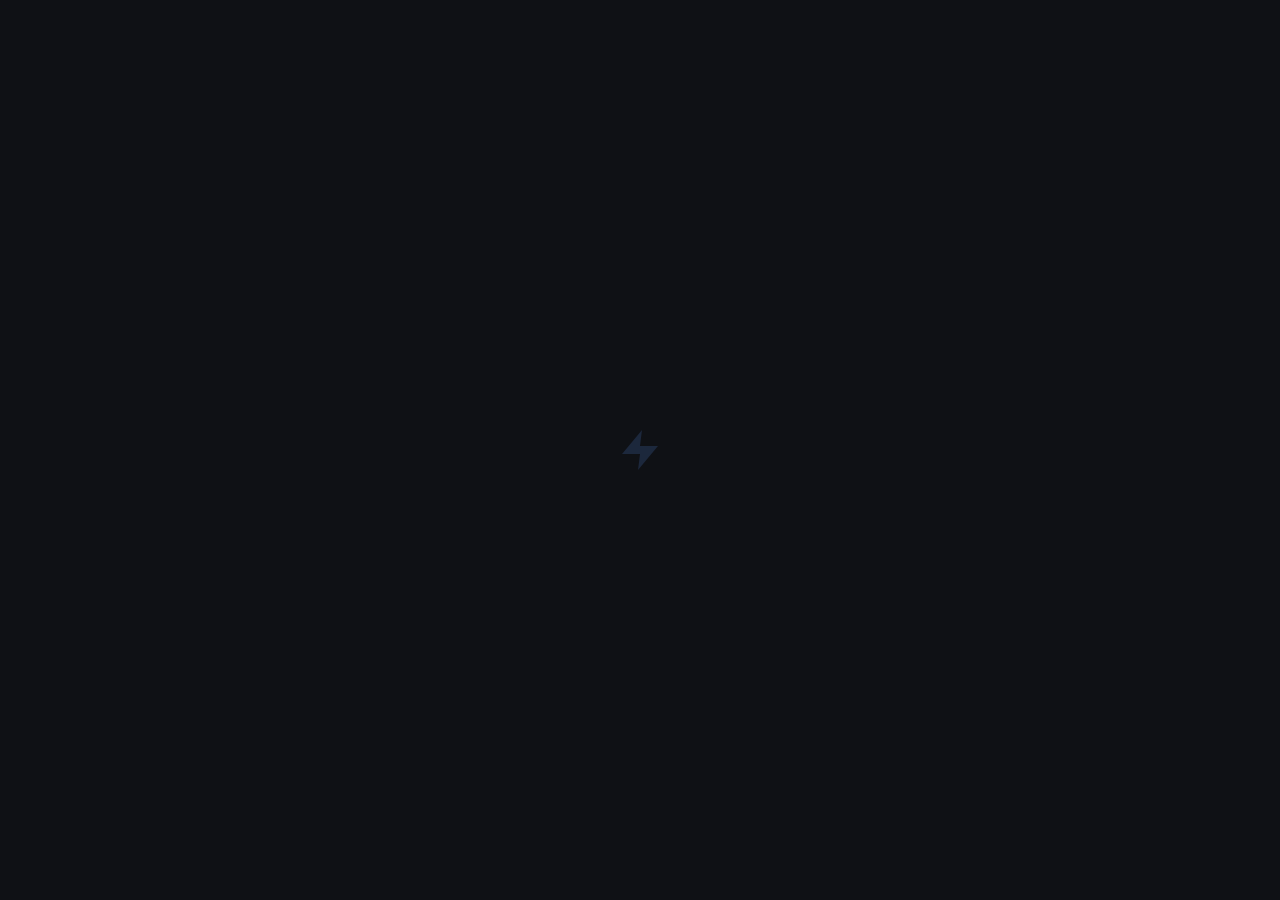
==== commit 0f9836a5: "Add files via upload" ====
--- a/index.html
+++ b/index.html
@@ -38,18 +38,22 @@
                 <path class="lightning-stroke" d="M13 2L3 14h9l-1 8 10-12h-9l1-8z" />
             </svg>
             <!-- "Skip" wordmark, traced the same way as the logo for a unified feel.
-                 dominant-baseline + y="50%" keeps it vertically centered on the logo. -->
-            <svg class="skip-text-svg" viewBox="0 0 80 48" xmlns="http://www.w3.org/2000/svg">
-                <defs>
-                    <filter id="skipTextGlowBlur" x="-60%" y="-60%" width="220%" height="220%">
-                        <feGaussianBlur stdDeviation="2.6" />
-                    </filter>
-                </defs>
-                <text class="text-base" x="0" y="50%" dominant-baseline="central">Skip</text>
-                <text class="text-glow" x="0" y="50%" dominant-baseline="central" filter="url(#skipTextGlowBlur)">Skip</text>
-                <text class="text-fill" x="0" y="50%" dominant-baseline="central">Skip</text>
-                <text class="text-stroke" x="0" y="50%" dominant-baseline="central">Skip</text>
-            </svg>
+                 dominant-baseline + y="50%" keeps it vertically centered on the logo.
+                 Stays collapsed (width:0) during the loop — it only expands into view
+                 once during the one-time "loaded" reveal (see .is-loaded in CSS/app.js). -->
+            <div class="text-wrapper">
+                <svg class="skip-text-svg" viewBox="0 0 80 48" xmlns="http://www.w3.org/2000/svg">
+                    <defs>
+                        <filter id="skipTextGlowBlur" x="-60%" y="-60%" width="220%" height="220%">
+                            <feGaussianBlur stdDeviation="2.6" />
+                        </filter>
+                    </defs>
+                    <text class="text-base" x="0" y="50%" dominant-baseline="central">Skip</text>
+                    <text class="text-glow" x="0" y="50%" dominant-baseline="central" filter="url(#skipTextGlowBlur)">Skip</text>
+                    <text class="text-fill" x="0" y="50%" dominant-baseline="central">Skip</text>
+                    <text class="text-stroke" x="0" y="50%" dominant-baseline="central">Skip</text>
+                </svg>
+            </div>
         </div>
     </div>
 
@@ -96,19 +100,29 @@
             <h2>Create an account</h2>
             <p class="auth-sub">Join Skip in a few seconds</p>
 
-            <!-- Identity comes first and gets its own visual weight — a live avatar
-                 preview next to the username input, instead of a username field that
-                 looked identical to (and got lost among) the credential fields below. -->
-            <div class="auth-identity">
-                <div class="auth-identity-avatar" id="reg-avatar-preview">?</div>
-                <div class="auth-field auth-field-username">
-                    <label for="reg-username">Username</label>
+            <!-- Identity comes first and gets its own visual weight instead of a
+                 username field that looked identical to (and got lost among) the
+                 credential fields below. The avatar circle is a real optional photo
+                 upload (click it) — it just falls back to a live initial-letter
+                 preview when no photo is chosen. Kept as a single .auth-field (like
+                 every other field) so the label sits above the *whole* row and the
+                 avatar/input naturally line up with each other, not with the error
+                 text underneath. -->
+            <div class="auth-field auth-field-username">
+                <label for="reg-username">Username <span class="auth-optional-tag">+ optional photo</span></label>
+                <div class="auth-identity-row">
+                    <button type="button" class="auth-identity-avatar" id="reg-avatar-btn" title="Add a profile picture (optional)">
+                        <span id="reg-avatar-letter">?</span>
+                        <img id="reg-avatar-img" alt="" style="display:none;">
+                        <span class="auth-identity-avatar-edit">✎</span>
+                    </button>
+                    <input type="file" id="reg-avatar-upload" accept="image/*" style="display:none;">
                     <div class="auth-username-wrap">
                         <span class="auth-username-at">@</span>
                         <input type="text" id="reg-username" placeholder="noxy" autocomplete="off" maxlength="20">
                     </div>
-                    <span class="auth-field-error" id="reg-username-error"></span>
-                </div>
+                </div>
+                <span class="auth-field-error" id="reg-username-error"></span>
             </div>
 
             <div class="auth-divider"><span>Account details</span></div>
--- a/style.css
+++ b/style.css
@@ -111,15 +111,28 @@
 @keyframes fadeIn { from { opacity: 0; } to { opacity: 1; } }
 
 /* --- Traced logo + wordmark loading animation ---
-   A dim "base" glyph sits underneath at all times so there's never an empty gap
-   between loops; a stroke traces the outline on top of it, then a filled version
-   "strikes" in with a glow before everything fades back to the dim base and the
-   loop restarts. Colors pull from the app's real theme vars rather than being
-   hardcoded, so it always matches whatever theme is active. */
-.brand-container { display: flex; align-items: center; gap: 12px; }
+   Two phases, driven from app.js:
+   1. LOOP (default): just the lightning bolt traces + strikes + fades, over and
+      over, while we wait on auth to resolve (and for at least
+      AUTH_LOADER_MIN_LOOPS full loops to play, so it's never just a flash).
+      The "Skip" wordmark stays fully collapsed and invisible the whole time.
+   2. REVEAL (.is-loaded, added once): plays ONE time — the text wrapper expands
+      open, and both the bolt and the wordmark trace/strike in together and then
+      HOLD fully lit (not fade back out, not loop again) until the whole overlay
+      fades away a moment later. */
+.brand-container { display: flex; align-items: center; justify-content: center; gap: 0; transition: gap 0.5s cubic-bezier(0.4, 0, 0.2, 1); }
+.brand-container.is-loaded { gap: 12px; }
 
 .skip-lightning { width: 48px; height: 48px; overflow: visible; position: relative; }
-.skip-text-svg { width: 70px; height: 48px; overflow: visible; }
+
+/* Collapsed by default — this is what makes the wordmark "not exist" during the
+   loop phase and then open up like a reveal once .is-loaded lands. */
+.text-wrapper {
+    width: 0; opacity: 0; display: flex; align-items: center; overflow: hidden;
+    transition: width 0.5s cubic-bezier(0.4, 0, 0.2, 1), opacity 0.5s cubic-bezier(0.4, 0, 0.2, 1);
+}
+.brand-container.is-loaded .text-wrapper { width: 70px; opacity: 1; overflow: visible; }
+.skip-text-svg { width: 70px; height: 48px; overflow: visible; flex-shrink: 0; }
 
 .skip-text-svg text {
     font-family: var(--font-family, 'Inter', 'Segoe UI', Roboto, Helvetica, Arial, sans-serif);
@@ -129,54 +142,51 @@
 }
 
 .lightning-base { fill: var(--accent-primary); opacity: 0.2; }
-.lightning-glow {
-    fill: var(--accent-primary); opacity: 0; transform-origin: center;
-    animation: authGlowPulse var(--auth-loader-speed, 2.5s) cubic-bezier(0.4, 0, 0.2, 1) infinite;
-}
+.lightning-glow { fill: var(--accent-primary); opacity: 0; transform-origin: center; }
 .lightning-stroke {
     fill: none; stroke: var(--accent-primary); stroke-width: 1.5; stroke-linejoin: round;
     stroke-dasharray: 70; stroke-dashoffset: 70;
-    animation: authDrawTrace var(--auth-loader-speed, 2.5s) cubic-bezier(0.4, 0, 0.2, 1) infinite;
-}
-.lightning-fill {
-    fill: var(--accent-primary); opacity: 0; transform-origin: center;
-    animation: authStrikeFill var(--auth-loader-speed, 2.5s) cubic-bezier(0.4, 0, 0.2, 1) infinite;
-}
+    animation: authDrawTrace 2.5s cubic-bezier(0.4, 0, 0.2, 1) infinite;
+}
+.lightning-fill { fill: var(--accent-primary); opacity: 0; transform-origin: center; }
+
+/* Loop phase: bolt only */
+.brand-container:not(.is-loaded) .lightning-glow { animation: authGlowPulse 2.5s cubic-bezier(0.4, 0, 0.2, 1) infinite; }
+.brand-container:not(.is-loaded) .lightning-fill { animation: authStrikeFill 2.5s cubic-bezier(0.4, 0, 0.2, 1) infinite; }
+
+/* Reveal phase: one pass, ends held fully lit — this is why .lightning-stroke
+   above keeps its infinite loop animation running (so app.js's `animationiteration`
+   counter it listens on keeps firing) right up until .is-loaded lands, at which
+   point these higher-specificity rules take over for the final pass. */
+.brand-container.is-loaded .lightning-stroke { animation: authDrawTraceFinal 0.7s cubic-bezier(0.4, 0, 0.2, 1) forwards; }
+.brand-container.is-loaded .lightning-glow { animation: authGlowPulseFinal 0.7s cubic-bezier(0.4, 0, 0.2, 1) forwards; }
+.brand-container.is-loaded .lightning-fill { animation: authStrikeFillFinal 0.7s cubic-bezier(0.4, 0, 0.2, 1) forwards; }
 
 .text-base { fill: var(--text-bright); opacity: 0.2; }
-.text-glow {
-    fill: var(--text-bright); opacity: 0; transform-origin: center;
-    animation: authGlowPulseText var(--auth-loader-speed, 2.5s) cubic-bezier(0.4, 0, 0.2, 1) infinite;
-}
+.text-glow { fill: var(--text-bright); opacity: 0; transform-origin: center; }
 .text-stroke {
     fill: none; stroke: var(--text-bright); stroke-width: 1; stroke-linejoin: round;
-    stroke-dasharray: 150; stroke-dashoffset: 150;
-    animation: authDrawTextTrace var(--auth-loader-speed, 2.5s) cubic-bezier(0.4, 0, 0.2, 1) infinite;
-}
-.text-fill {
-    fill: var(--text-bright); opacity: 0; transform-origin: center;
-    animation: authStrikeFillText var(--auth-loader-speed, 2.5s) cubic-bezier(0.4, 0, 0.2, 1) infinite;
-}
-
+    stroke-dasharray: 150; stroke-dashoffset: 150; opacity: 0; /* invisible until the reveal */
+}
+.text-fill { fill: var(--text-bright); opacity: 0; transform-origin: center; }
+
+.brand-container.is-loaded .text-stroke { animation: authDrawTextTraceFinal 0.7s cubic-bezier(0.4, 0, 0.2, 1) forwards; }
+.brand-container.is-loaded .text-glow { animation: authGlowPulseTextFinal 0.7s cubic-bezier(0.4, 0, 0.2, 1) forwards; }
+.brand-container.is-loaded .text-fill { animation: authStrikeFillTextFinal 0.7s cubic-bezier(0.4, 0, 0.2, 1) forwards; }
+
+/* --- Loop-phase keyframes (bolt only, repeats) --- */
 @keyframes authDrawTrace {
     0% { stroke-dashoffset: 70; opacity: 1; }
     35% { stroke-dashoffset: 0; opacity: 1; }
     75% { stroke-dashoffset: 0; opacity: 0; }
     100% { stroke-dashoffset: 70; opacity: 0; }
 }
-@keyframes authDrawTextTrace {
-    0% { stroke-dashoffset: 150; opacity: 1; }
-    35% { stroke-dashoffset: 0; opacity: 1; }
-    75% { stroke-dashoffset: 0; opacity: 0; }
-    100% { stroke-dashoffset: 150; opacity: 0; }
-}
-/* NOTE: these two used to also animate `filter: drop-shadow(...)` for the glow.
-   iOS Safari is known to be unreliable animating `filter` via CSS keyframes —
-   it can just never update, which is exactly the "glow is nonexistent on iOS"
-   symptom. The glow is now handled entirely by the separate .lightning-glow /
-   .text-glow layers below (a pre-blurred duplicate shape, opacity/scale only —
-   properties every browser animates the same way), so these only need to
-   handle the crisp fill anymore. */
+/* NOTE: these avoid animating `filter: drop-shadow(...)` — iOS Safari is known to
+   be unreliable animating `filter` via CSS keyframes (it can just never update,
+   which is exactly the "glow is nonexistent on iOS" symptom). The glow instead
+   comes from the separate .lightning-glow / .text-glow layers (a pre-blurred
+   duplicate shape, opacity/scale only — properties every browser animates the
+   same way), so these only ever need to handle the crisp fill. */
 @keyframes authStrikeFill {
     0%, 30% { opacity: 0; transform: scale(0.9); }
     35% { opacity: 1; transform: scale(1.1); }
@@ -185,16 +195,6 @@
     75% { opacity: 1; transform: scale(1); }
     100% { opacity: 0; transform: scale(0.9); }
 }
-@keyframes authStrikeFillText {
-    0%, 30% { opacity: 0; transform: scale(0.95); }
-    35% { opacity: 1; transform: scale(1.05); }
-    40% { opacity: 0.8; transform: scale(1); }
-    45% { opacity: 1; }
-    75% { opacity: 1; transform: scale(1); }
-    100% { opacity: 0; transform: scale(0.95); }
-}
-/* The actual glow "bloom" — bigger opacity/scale swing than the crisp fill
-   above so it reads as a soft halo growing and fading behind it. */
 @keyframes authGlowPulse {
     0%, 30% { opacity: 0; transform: scale(0.9); }
     35% { opacity: 0.9; transform: scale(1.35); }
@@ -203,19 +203,42 @@
     75% { opacity: 0.55; transform: scale(1.1); }
     100% { opacity: 0; transform: scale(0.9); }
 }
-@keyframes authGlowPulseText {
-    0%, 30% { opacity: 0; transform: scale(0.95); }
-    35% { opacity: 0.85; transform: scale(1.2); }
-    40% { opacity: 0.5; transform: scale(1.1); }
-    45% { opacity: 0.8; transform: scale(1.15); }
-    75% { opacity: 0.5; transform: scale(1.05); }
-    100% { opacity: 0; transform: scale(0.95); }
+
+/* --- Reveal-phase keyframes (play once, hold the final frame) --- */
+@keyframes authDrawTraceFinal {
+    0% { stroke-dashoffset: 70; opacity: 1; }
+    100% { stroke-dashoffset: 0; opacity: 1; }
+}
+@keyframes authDrawTextTraceFinal {
+    0% { stroke-dashoffset: 150; opacity: 1; }
+    100% { stroke-dashoffset: 0; opacity: 1; }
+}
+@keyframes authStrikeFillFinal {
+    0% { opacity: 0; transform: scale(0.9); }
+    60% { opacity: 1; transform: scale(1.12); }
+    100% { opacity: 1; transform: scale(1); }
+}
+@keyframes authStrikeFillTextFinal {
+    0% { opacity: 0; transform: scale(0.95); }
+    60% { opacity: 1; transform: scale(1.08); }
+    100% { opacity: 1; transform: scale(1); }
+}
+@keyframes authGlowPulseFinal {
+    0% { opacity: 0; transform: scale(0.9); }
+    60% { opacity: 0.75; transform: scale(1.3); }
+    100% { opacity: 0.35; transform: scale(1.05); } /* settles to a calm steady glow, doesn't pulse anymore */
+}
+@keyframes authGlowPulseTextFinal {
+    0% { opacity: 0; transform: scale(0.95); }
+    60% { opacity: 0.65; transform: scale(1.2); }
+    100% { opacity: 0.3; transform: scale(1.05); }
 }
 
 #auth-section {
     background: linear-gradient(160deg, var(--bg-secondary) 0%, var(--bg-tertiary) 100%);
-    padding: 40px 35px; border-radius: var(--radius-lg);
+    padding: 32px 32px; border-radius: var(--radius-lg);
     width: 380px; max-width: 95vw;
+    max-height: 92vh; overflow-y: auto; overscroll-behavior: contain;
     text-align: center; border: 1px solid var(--border-color);
     box-shadow: 0 20px 60px rgba(0,0,0,0.7);
     animation: authCardIn 0.4s cubic-bezier(0.16, 1, 0.3, 1);
@@ -229,7 +252,7 @@
     40%, 60% { transform: translateX(4px); }
 }
 
-.auth-logo { display: flex; align-items: center; justify-content: center; gap: 10px; margin-bottom: 20px; color: var(--accent-primary); }
+.auth-logo { display: flex; align-items: center; justify-content: center; gap: 10px; margin-bottom: 14px; color: var(--accent-primary); }
 .auth-logo-icon { overflow: visible; }
 .auth-logo span { font-size: 24px; font-weight: 700; color: var(--text-bright); letter-spacing: -0.5px; }
 /* A gentle idle "breathing" glow on the card logo — a quieter nod to the big
@@ -258,7 +281,7 @@
     50% { opacity: 0.55; transform: scale(1.3); }
 }
 #auth-section h2 { margin: 0 0 5px; font-size: 22px; color: var(--text-bright); font-weight: 700; }
-.auth-sub { color: var(--text-muted); margin: 0 0 22px; font-size: 14px; }
+.auth-sub { color: var(--text-muted); margin: 0 0 16px; font-size: 14px; }
 
 /* Every direct child of a view cascades in with a slight stagger whenever that
    view is (re)shown — swapping login<->register, or the very first paint. */
@@ -299,25 +322,40 @@
 
 /* --- Register: identity section --- */
 /* The username used to be a plain text field indistinguishable from email/
-   password below it. Pairing it with a live avatar preview gives it the visual
-   weight of "this is who you'll be" rather than just another form line. */
-.auth-identity { display: flex; align-items: flex-end; gap: 12px; margin-bottom: 16px; }
+   password below it. Giving it its own avatar-upload row (with a live
+   initial-letter fallback) gives it the visual weight of "this is who you'll
+   be" rather than just another form line. Kept as one .auth-field (label above
+   the whole row, error below it) so the avatar lines up with just the input —
+   not with the label above or error text below it. */
+.auth-field-username { margin-bottom: 14px; }
+.auth-optional-tag { text-transform: none; font-weight: 500; color: var(--text-muted); opacity: 0.75; letter-spacing: 0; font-size: 11px; }
+.auth-identity-row { display: flex; align-items: center; gap: 12px; }
+
 .auth-identity-avatar {
-    width: 50px; height: 50px; border-radius: 50%; flex-shrink: 0;
-    background: var(--bg-main); border: 1px solid var(--border-color);
-    color: var(--text-muted); font-weight: 700; font-size: 19px;
+    position: relative;
+    width: 46px; height: 46px; border-radius: 50%; flex-shrink: 0; padding: 0; overflow: hidden;
+    background: var(--bg-main); border: 1px dashed var(--border-color);
+    color: var(--text-muted); font-weight: 700; font-size: 18px; font-family: inherit;
     display: flex; align-items: center; justify-content: center;
-    text-transform: uppercase;
+    text-transform: uppercase; cursor: pointer;
     transition: background var(--transition), color var(--transition), border-color var(--transition), transform 0.2s cubic-bezier(0.34, 1.56, 0.64, 1);
 }
+.auth-identity-avatar:hover { border-color: var(--accent-primary); transform: scale(1.06); }
+.auth-identity-avatar img { width: 100%; height: 100%; object-fit: cover; }
 .auth-identity-avatar.auth-identity-avatar-filled {
-    background: var(--accent-primary); color: #fff; border-color: transparent;
+    background: var(--accent-primary); color: #fff; border-style: solid; border-color: transparent;
     box-shadow: 0 4px 14px rgba(79,129,214,0.35);
-    transform: scale(1.06);
-}
-.auth-field-username { flex: 1; margin-bottom: 0; }
+}
+/* Small pencil overlay on hover — the affordance that this is clickable, since
+   a plain circle otherwise doesn't read as an upload control. */
+.auth-identity-avatar-edit {
+    position: absolute; inset: 0; display: flex; align-items: center; justify-content: center;
+    background: rgba(0,0,0,0.45); color: #fff; font-size: 15px; opacity: 0; transition: opacity 0.15s ease;
+}
+.auth-identity-avatar:hover .auth-identity-avatar-edit { opacity: 1; }
+
 .auth-username-wrap {
-    display: flex; align-items: center;
+    flex: 1; display: flex; align-items: center;
     background: var(--bg-main); border: 1px solid var(--border-color); border-radius: var(--radius-sm);
     transition: border-color var(--transition), box-shadow var(--transition);
 }
@@ -327,7 +365,7 @@
 .auth-username-wrap input:focus { box-shadow: none !important; }
 
 .auth-divider {
-    display: flex; align-items: center; gap: 10px; margin: 6px 0 16px;
+    display: flex; align-items: center; gap: 10px; margin: 4px 0 14px;
     color: var(--text-muted); font-size: 10px; text-transform: uppercase; letter-spacing: 0.06em;
 }
 .auth-divider::before, .auth-divider::after { content: ''; flex: 1; height: 1px; background: var(--border-color); }
@@ -344,7 +382,7 @@
     border: 2px solid rgba(255,255,255,0.35); border-top-color: #fff;
     animation: spin 0.7s linear infinite; display: inline-block;
 }
-.auth-switch { margin: 18px 0 0; font-size: 13px; color: var(--text-muted); }
+.auth-switch { margin: 12px 0 0; font-size: 13px; color: var(--text-muted); }
 .auth-switch a { color: var(--accent-primary); cursor: pointer; font-weight: 600; }
 .auth-switch a:hover { text-decoration: underline; }
 
